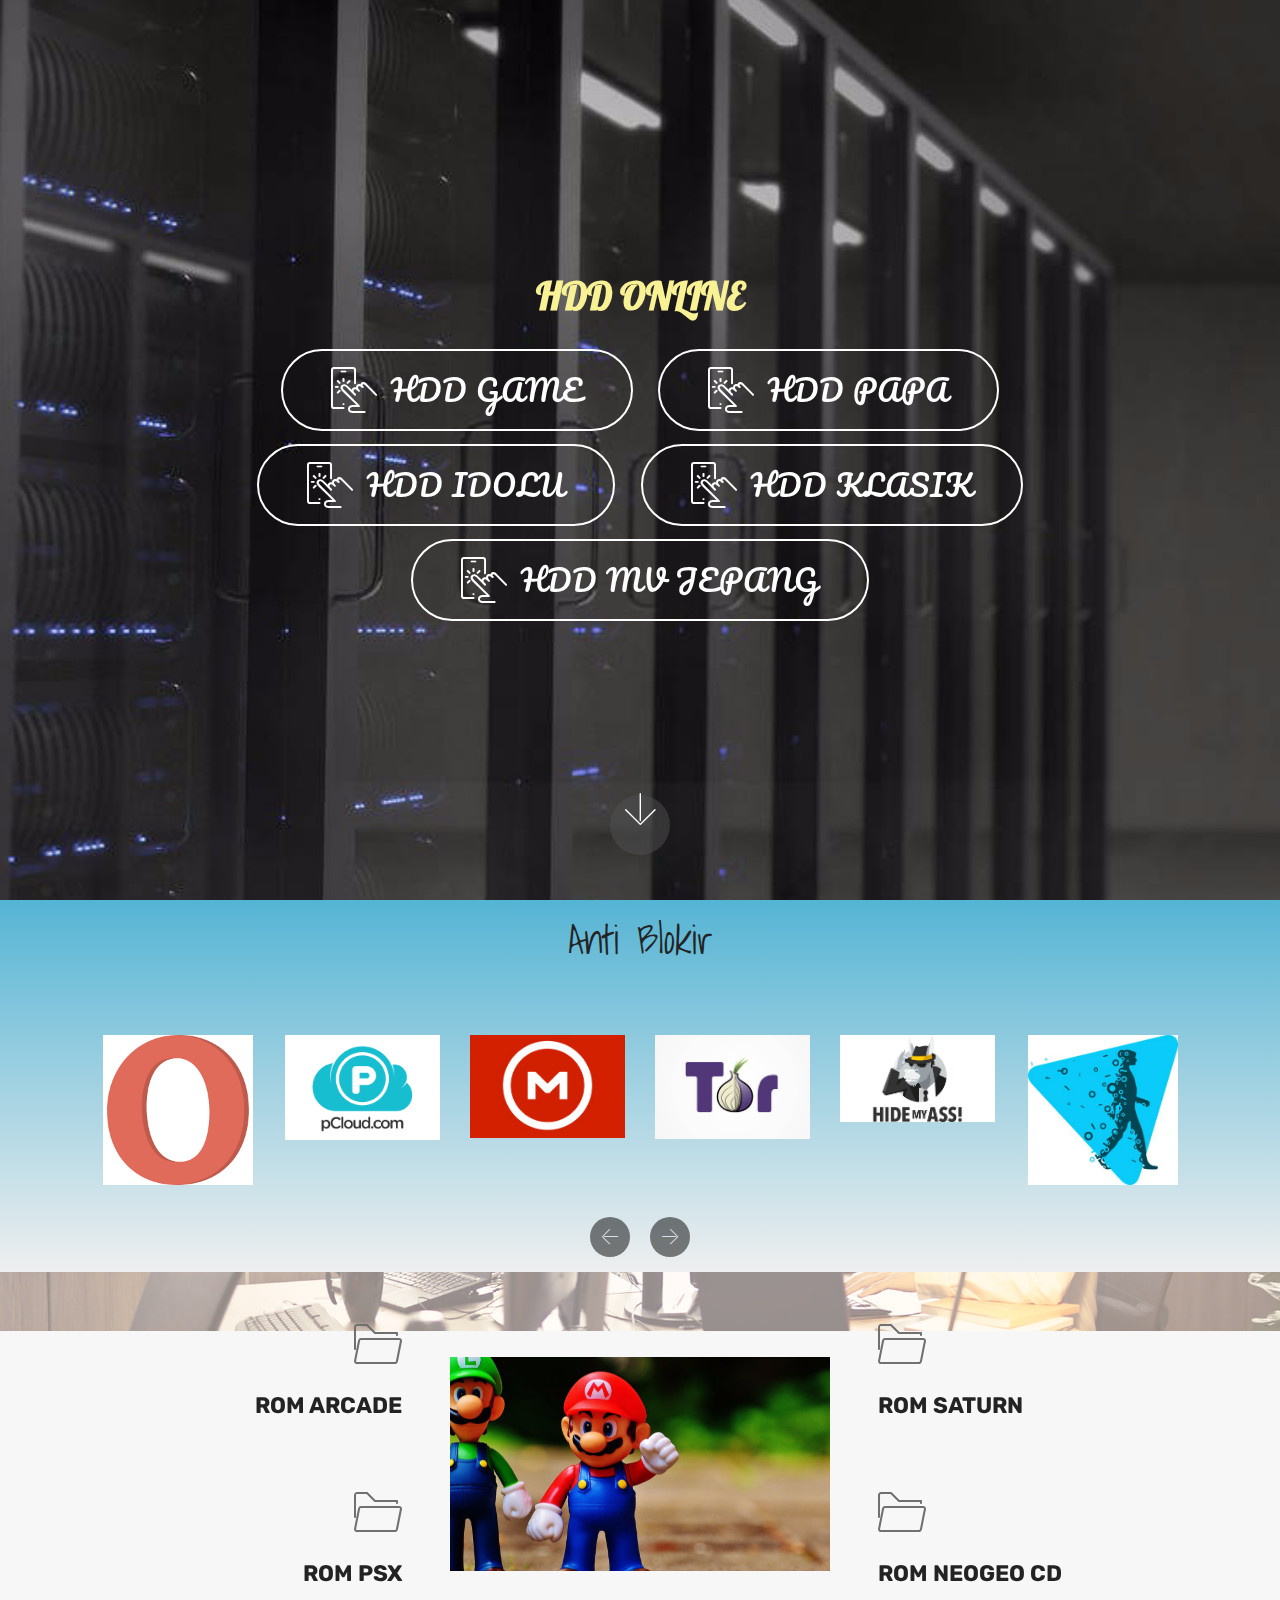
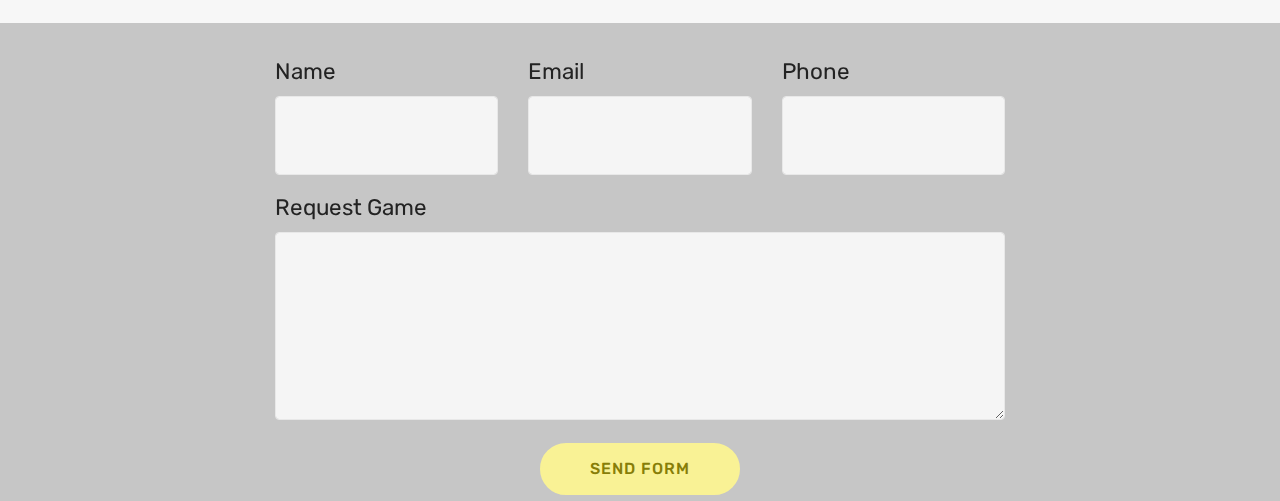
==== index.html @ 2c92d6aa "create github pages" ====
<!DOCTYPE html>
<html  >
<head>
  <!-- Site made with Mobirise Website Builder v4.10.1, https://mobirise.com -->
  <meta charset="UTF-8">
  <meta http-equiv="X-UA-Compatible" content="IE=edge">
  <meta name="generator" content="Mobirise v4.10.1, mobirise.com">
  <meta name="viewport" content="width=device-width, initial-scale=1, minimum-scale=1">
  <link rel="shortcut icon" href="assets/images/logo4.png" type="image/x-icon">
  <meta name="description" content="">
  
  <title>Home</title>
  <link rel="stylesheet" href="assets/web/assets/mobirise-icons/mobirise-icons.css">
  <link rel="stylesheet" href="assets/tether/tether.min.css">
  <link rel="stylesheet" href="assets/bootstrap/css/bootstrap.min.css">
  <link rel="stylesheet" href="assets/bootstrap/css/bootstrap-grid.min.css">
  <link rel="stylesheet" href="assets/bootstrap/css/bootstrap-reboot.min.css">
  <link rel="stylesheet" href="assets/theme/css/style.css">
  <link rel="stylesheet" href="assets/mobirise/css/mbr-additional.css" type="text/css">
  
  
  
</head>
<body>
  <section class="cid-rsmA6sAFQl mbr-fullscreen mbr-parallax-background" id="header2-4">

    

    

    <div class="container align-center">
        <div class="row justify-content-md-center">
            <div class="mbr-white col-md-10">
                <h1 class="mbr-section-title mbr-bold pb-3 mbr-fonts-style display-1">
                    HDD ONLINE</h1>
                
                
                <div class="mbr-section-btn"><a class="btn btn-md btn-white-outline display-2" href="https://mega.nz/#F!UYVFACbC"><span class="mbri-touch mbr-iconfont mbr-iconfont-btn"></span><font face="MobiriseIcons"><br></font>HDD GAME<br></a> <a class="btn btn-md btn-white-outline display-2" href="https://mega.nz/#F!EIUFAaqQ"><span class="mbri-touch mbr-iconfont mbr-iconfont-btn"></span>HDD PAPA</a> <a class="btn btn-md btn-white-outline display-2" href="https://mega.nz/#F!hENF3YpK"><span class="mbri-touch mbr-iconfont mbr-iconfont-btn"></span><font face="MobiriseIcons"><br></font>HDD IDOLU</a> <a class="btn btn-md btn-white-outline display-2" href="https://mega.nz/#F!oFN3FAIS"><span class="mbri-touch mbr-iconfont mbr-iconfont-btn"></span>HDD KLASIK</a> <a class="btn btn-md btn-white-outline display-2" href="https://mega.nz/#F!sdVm2S6T"><span class="mbri-touch mbr-iconfont mbr-iconfont-btn"></span>HDD MV JEPANG</a></div>
            </div>
        </div>
    </div>
    <div class="mbr-arrow hidden-sm-down" aria-hidden="true">
        <a href="#next">
            <i class="mbri-down mbr-iconfont"></i>
        </a>
    </div>
</section>

<section class="engine"><a href="https://mobirise.info/e">make a website for free</a></section><section class="clients cid-rsNcg1Gzdx" data-interval="false" id="clients-e">
      

    
        <div class="container mb-5">
            <div class="media-container-row">
                <div class="col-12 align-center">
                    <h2 class="mbr-section-title pb-3 mbr-fonts-style display-5">Anti Blokir</h2>
                    
                </div>
            </div>
        </div>

    <div class="container">
        <div class="carousel slide" role="listbox" data-pause="true" data-keyboard="false" data-ride="carousel" data-interval="5000">
            <div class="carousel-inner" data-visible="6">
                
                
                
                
                
            <div class="carousel-item ">
                    <div class="media-container-row">
                        <div class="col-md-12">
                            <div class="wrap-img ">
                                <a href="https://www.opera.com/computer/features/free-vpn"><img src="assets/images/images-1-225x225.png" class="img-responsive clients-img" alt="" title=""></a>
                            </div>
                        </div>
                    </div>
                </div><div class="carousel-item ">
                    <div class="media-container-row">
                        <div class="col-md-12">
                            <div class="wrap-img ">
                                <a href="https://my.pcloud.com/#page=login"><img src="assets/images/download-1-1991x1345-800x540.png" class="img-responsive clients-img" alt="" title=""></a>
                            </div>
                        </div>
                    </div>
                </div><div class="carousel-item ">
                    <div class="media-container-row">
                        <div class="col-md-12">
                            <div class="wrap-img ">
                                <a href="https://mega.nz/help/client/megachat"><img src="assets/images/megasync-718x479-718x479.png" class="img-responsive clients-img" alt="" title=""></a>
                            </div>
                        </div>
                    </div>
                </div><div class="carousel-item ">
                    <div class="media-container-row">
                        <div class="col-md-12">
                            <div class="wrap-img ">
                                <a href="https://www.torproject.org"><img src="assets/images/download-640x430-640x430.jpg" class="img-responsive clients-img" alt="" title=""></a>
                            </div>
                        </div>
                    </div>
                </div><div class="carousel-item ">
                    <div class="media-container-row">
                        <div class="col-md-12">
                            <div class="wrap-img ">
                                <a href="https://www.hidemyass.com/proxy"><img src="assets/images/download-333x187.png" class="img-responsive clients-img" alt="" title=""></a>
                            </div>
                        </div>
                    </div>
                </div><div class="carousel-item ">
                    <div class="media-container-row">
                        <div class="col-md-12">
                            <div class="wrap-img ">
                                <a href="https://hide.me/en/"><img src="assets/images/41gqojr-yol.-sy355-355x355.png" class="img-responsive clients-img" alt="" title=""></a>
                            </div>
                        </div>
                    </div>
                </div></div>
            <div class="carousel-controls">
                <a data-app-prevent-settings="" class="carousel-control carousel-control-prev" role="button" data-slide="prev">
                    <span aria-hidden="true" class="mbri-left mbr-iconfont"></span>
                    <span class="sr-only">Previous</span>
                </a>
                <a data-app-prevent-settings="" class="carousel-control carousel-control-next" role="button" data-slide="next">
                    <span aria-hidden="true" class="mbri-right mbr-iconfont"></span>
                    <span class="sr-only">Next</span>
                </a>
            </div>
        </div>
    </div>
</section>

<section class="features12 cid-rsP8NatIif mbr-parallax-background" id="features12-15">
    
    

    <div class="mbr-overlay" style="opacity: 0.5; background-color: rgb(255, 255, 255);">
    </div>

    <div class="container">
        
        

        <div class="media-container-row pt-5">
            <div class="block-content align-right">
                <div class="card pl-3 pr-3 pb-5">
                    <div class="mbr-card-img-title">
                        <div class="card-img pb-3">
                             <a href="http://www.planetemu.net/roms/mame-roms?page=H"><span class="mbr-iconfont mbri-opened-folder"></span></a>
                        </div>
                        <div class="mbr-crt-title">
                            
                        </div>
                    </div>                

                    <div class="card-box">
                        <p class="mbr-text mbr-section-text mbr-fonts-style display-7"><strong>ROM ARCADE</strong></p>
                    </div>
                </div>

                <div class="card pl-3 pr-3">
                    <div class="mbr-card-img-title">
                        <div class="card-img pb-3">
                            <a href="http://www.planetemu.net/roms/sony-playstation-games-europe"><span class="mbr-iconfont mbri-opened-folder"></span></a>
                        </div>
                        <div class="mbr-crt-title">
                            
                        </div>
                    </div>
                    <div class="card-box">
                        <p class="mbr-text mbr-section-text mbr-fonts-style display-7"><strong>ROM PSX</strong></p>
                    </div>
                </div>
            </div>

            <div class="mbr-figure m-auto" style="width: 40%;">
                <a href="https://www.emulator-zone.com"><img src="assets/images/mbr-802x517.jpg" alt="Mobirise" title=""></a>
            </div>

            <div class="block-content align-left">
                <div class="card pl-3 pr-3 pb-5">
                    <div class="mbr-card-img-title">
                        <div class="card-img pb-3">
                             <a href="http://www.planetemu.net/roms/sega-saturn-games"><span class="mbr-iconfont mbri-opened-folder"></span></a>
                        </div>
                        <div class="mbr-crt-title">
                            
                        </div>
                    </div>                

                    <div class="card-box">
                        <p class="mbr-text mbr-section-text mbr-fonts-style display-7"><strong>ROM SATURN</strong></p>
                    </div>
                </div>

                <div class="card pl-3 pr-3">
                    <div class="mbr-card-img-title">
                        <div class="card-img pb-3">
                            <a href="http://www.planetemu.net/roms/snk-neo-geo-cd-world"><span class="mbr-iconfont mbri-opened-folder"></span></a>
                        </div>
                        <div class="mbr-crt-title">
                            
                        </div>
                    </div>
                    <div class="card-box">
                        <p class="mbr-text mbr-section-text mbr-fonts-style display-7"><strong>
                            ROM NEOGEO CD</strong></p>
                    </div>
                </div>
            </div>
        </div>
    </div>
</section>

<section class="mbr-section form1 cid-rsPupzrZ4T mbr-parallax-background" id="form1-19">

    

    <div class="mbr-overlay" style="opacity: 0.9; background-color: rgb(193, 193, 193);">
    </div>
    <div class="container">
        <div class="row justify-content-center">
            <div class="title col-12 col-lg-8">
                
                
            </div>
        </div>
    </div>
    <div class="container">
        <div class="row justify-content-center">
            <div class="media-container-column col-lg-8" data-form-type="formoid">
                <!---Formbuilder Form--->
                <form action="https://mobirise.com/" method="POST" class="mbr-form form-with-styler" data-form-title="Mobirise Form"><input type="hidden" name="email" data-form-email="true" value="Tg4gsFK3NF2gNjzy3Kli5+FbJnpH6i4dAuZDiiIv140D53J80Kkq2qi/uagHWrrtE1sjV9WueBbMDlYayyMN8YPqas4GoYaOcNt8kGzEjQz8GLGrw1XCw4E8qhdAvxsC">
                    <div class="row">
                        <div hidden="hidden" data-form-alert="" class="alert alert-success col-12">hehehe</div>
                        <div hidden="hidden" data-form-alert-danger="" class="alert alert-danger col-12">
                        </div>
                    </div>
                    <div class="dragArea row">
                        <div class="col-md-4  form-group" data-for="name">
                            <label for="name-form1-19" class="form-control-label mbr-fonts-style display-7">Name</label>
                            <input type="text" name="name" data-form-field="Name" required="required" class="form-control display-7" id="name-form1-19">
                        </div>
                        <div class="col-md-4  form-group" data-for="email">
                            <label for="email-form1-19" class="form-control-label mbr-fonts-style display-7">Email</label>
                            <input type="email" name="email" data-form-field="Email" required="required" class="form-control display-7" id="email-form1-19">
                        </div>
                        <div data-for="phone" class="col-md-4  form-group">
                            <label for="phone-form1-19" class="form-control-label mbr-fonts-style display-7">Phone</label>
                            <input type="tel" name="phone" data-form-field="Phone" class="form-control display-7" id="phone-form1-19">
                        </div>
                        <div data-for="message" class="col-md-12 form-group">
                            <label for="message-form1-19" class="form-control-label mbr-fonts-style display-7">Request Game</label>
                            <textarea name="message" data-form-field="Message" class="form-control display-7" id="message-form1-19"></textarea>
                        </div>
                        <div class="col-md-12 input-group-btn align-center">
                            <button type="submit" class="btn btn-primary btn-form display-4">SEND FORM</button>
                        </div>
                    </div>
                </form><!---Formbuilder Form--->
            </div>
        </div>
    </div>
</section>


  <script src="assets/web/assets/jquery/jquery.min.js"></script>
  <script src="assets/popper/popper.min.js"></script>
  <script src="assets/tether/tether.min.js"></script>
  <script src="assets/bootstrap/js/bootstrap.min.js"></script>
  <script src="assets/smoothscroll/smooth-scroll.js"></script>
  <script src="assets/parallax/jarallax.min.js"></script>
  <script src="assets/bootstrapcarouselswipe/bootstrap-carousel-swipe.js"></script>
  <script src="assets/mbr-clients-slider/mbr-clients-slider.js"></script>
  <script src="assets/theme/js/script.js"></script>
  <script src="assets/formoid/formoid.min.js"></script>
  
  
</body>
</html>
---- assets/web/assets/mobirise-icons/mobirise-icons.css ----
@font-face {
  font-family: 'MobiriseIcons';
  src:  url('mobirise-icons.eot?spat4u');
  src:  url('mobirise-icons.eot?spat4u#iefix') format('embedded-opentype'),
    url('mobirise-icons.ttf?spat4u') format('truetype'),
    url('mobirise-icons.woff?spat4u') format('woff'),
    url('mobirise-icons.svg?spat4u#MobiriseIcons') format('svg');
  font-weight: normal;
  font-style: normal;
}

[class^="mbri-"], [class*=" mbri-"] {
  /* use !important to prevent issues with browser extensions that change fonts */
  font-family: MobiriseIcons !important;
  speak: none;
  font-style: normal;
  font-weight: normal;
  font-variant: normal;
  text-transform: none;
  line-height: 1;

  /* Better Font Rendering =========== */
  -webkit-font-smoothing: antialiased;
  -moz-osx-font-smoothing: grayscale;
}

.mbri-add-submenu:before {
  content: "\e900";
}
.mbri-alert:before {
  content: "\e901";
}
.mbri-align-center:before {
  content: "\e902";
}
.mbri-align-justify:before {
  content: "\e903";
}
.mbri-align-left:before {
  content: "\e904";
}
.mbri-align-right:before {
  content: "\e905";
}
.mbri-android:before {
  content: "\e906";
}
.mbri-apple:before {
  content: "\e907";
}
.mbri-arrow-down:before {
  content: "\e908";
}
.mbri-arrow-next:before {
  content: "\e909";
}
.mbri-arrow-prev:before {
  content: "\e90a";
}
.mbri-arrow-up:before {
  content: "\e90b";
}
.mbri-bold:before {
  content: "\e90c";
}
.mbri-bookmark:before {
  content: "\e90d";
}
.mbri-bootstrap:before {
  content: "\e90e";
}
.mbri-briefcase:before {
  content: "\e90f";
}
.mbri-browse:before {
  content: "\e910";
}
.mbri-bulleted-list:before {
  content: "\e911";
}
.mbri-calendar:before {
  content: "\e912";
}
.mbri-camera:before {
  content: "\e913";
}
.mbri-cart-add:before {
  content: "\e914";
}
.mbri-cart-full:before {
  content: "\e915";
}
.mbri-cash:before {
  content: "\e916";
}
.mbri-change-style:before {
  content: "\e917";
}
.mbri-chat:before {
  content: "\e918";
}
.mbri-clock:before {
  content: "\e919";
}
.mbri-close:before {
  content: "\e91a";
}
.mbri-cloud:before {
  content: "\e91b";
}
.mbri-code:before {
  content: "\e91c";
}
.mbri-contact-form:before {
  content: "\e91d";
}
.mbri-credit-card:before {
  content: "\e91e";
}
.mbri-cursor-click:before {
  content: "\e91f";
}
.mbri-cust-feedback:before {
  content: "\e920";
}
.mbri-database:before {
  content: "\e921";
}
.mbri-delivery:before {
  content: "\e922";
}
.mbri-desktop:before {
  content: "\e923";
}
.mbri-devices:before {
  content: "\e924";
}
.mbri-down:before {
  content: "\e925";
}
.mbri-download:before {
  content: "\e989";
}
.mbri-drag-n-drop:before {
  content: "\e927";
}
.mbri-drag-n-drop2:before {
  content: "\e928";
}
.mbri-edit:before {
  content: "\e929";
}
.mbri-edit2:before {
  content: "\e92a";
}
.mbri-error:before {
  content: "\e92b";
}
.mbri-extension:before {
  content: "\e92c";
}
.mbri-features:before {
  content: "\e92d";
}
.mbri-file:before {
  content: "\e92e";
}
.mbri-flag:before {
  content: "\e92f";
}
.mbri-folder:before {
  content: "\e930";
}
.mbri-gift:before {
  content: "\e931";
}
.mbri-github:before {
  content: "\e932";
}
.mbri-globe:before {
  content: "\e933";
}
.mbri-globe-2:before {
  content: "\e934";
}
.mbri-growing-chart:before {
  content: "\e935";
}
.mbri-hearth:before {
  content: "\e936";
}
.mbri-help:before {
  content: "\e937";
}
.mbri-home:before {
  content: "\e938";
}
.mbri-hot-cup:before {
  content: "\e939";
}
.mbri-idea:before {
  content: "\e93a";
}
.mbri-image-gallery:before {
  content: "\e93b";
}
.mbri-image-slider:before {
  content: "\e93c";
}
.mbri-info:before {
  content: "\e93d";
}
.mbri-italic:before {
  content: "\e93e";
}
.mbri-key:before {
  content: "\e93f";
}
.mbri-laptop:before {
  content: "\e940";
}
.mbri-layers:before {
  content: "\e941";
}
.mbri-left-right:before {
  content: "\e942";
}
.mbri-left:before {
  content: "\e943";
}
.mbri-letter:before {
  content: "\e944";
}
.mbri-like:before {
  content: "\e945";
}
.mbri-link:before {
  content: "\e946";
}
.mbri-lock:before {
  content: "\e947";
}
.mbri-login:before {
  content: "\e948";
}
.mbri-logout:before {
  content: "\e949";
}
.mbri-magic-stick:before {
  content: "\e94a";
}
.mbri-map-pin:before {
  content: "\e94b";
}
.mbri-menu:before {
  content: "\e94c";
}
.mbri-mobile:before {
  content: "\e94d";
}
.mbri-mobile2:before {
  content: "\e94e";
}
.mbri-mobirise:before {
  content: "\e94f";
}
.mbri-more-horizontal:before {
  content: "\e950";
}
.mbri-more-vertical:before {
  content: "\e951";
}
.mbri-music:before {
  content: "\e952";
}
.mbri-new-file:before {
  content: "\e953";
}
.mbri-numbered-list:before {
  content: "\e954";
}
.mbri-opened-folder:before {
  content: "\e955";
}
.mbri-pages:before {
  content: "\e956";
}
.mbri-paper-plane:before {
  content: "\e957";
}
.mbri-paperclip:before {
  content: "\e958";
}
.mbri-photo:before {
  content: "\e959";
}
.mbri-photos:before {
  content: "\e95a";
}
.mbri-pin:before {
  content: "\e95b";
}
.mbri-play:before {
  content: "\e95c";
}
.mbri-plus:before {
  content: "\e95d";
}
.mbri-preview:before {
  content: "\e95e";
}
.mbri-print:before {
  content: "\e95f";
}
.mbri-protect:before {
  content: "\e960";
}
.mbri-question:before {
  content: "\e961";
}
.mbri-quote-left:before {
  content: "\e962";
}
.mbri-quote-right:before {
  content: "\e963";
}
.mbri-refresh:before {
  content: "\e964";
}
.mbri-responsive:before {
  content: "\e965";
}
.mbri-right:before {
  content: "\e966";
}
.mbri-rocket:before {
  content: "\e967";
}
.mbri-sad-face:before {
  content: "\e968";
}
.mbri-sale:before {
  content: "\e969";
}
.mbri-save:before {
  content: "\e96a";
}
.mbri-search:before {
  content: "\e96b";
}
.mbri-setting:before {
  content: "\e96c";
}
.mbri-setting2:before {
  content: "\e96d";
}
.mbri-setting3:before {
  content: "\e96e";
}
.mbri-share:before {
  content: "\e96f";
}
.mbri-shopping-bag:before {
  content: "\e970";
}
.mbri-shopping-basket:before {
  content: "\e971";
}
.mbri-shopping-cart:before {
  content: "\e972";
}
.mbri-sites:before {
  content: "\e973";
}
.mbri-smile-face:before {
  content: "\e974";
}
.mbri-speed:before {
  content: "\e975";
}
.mbri-star:before {
  content: "\e976";
}
.mbri-success:before {
  content: "\e977";
}
.mbri-sun:before {
  content: "\e978";
}
.mbri-sun2:before {
  content: "\e979";
}
.mbri-tablet:before {
  content: "\e97a";
}
.mbri-tablet-vertical:before {
  content: "\e97b";
}
.mbri-target:before {
  content: "\e97c";
}
.mbri-timer:before {
  content: "\e97d";
}
.mbri-to-ftp:before {
  content: "\e97e";
}
.mbri-to-local-drive:before {
  content: "\e97f";
}
.mbri-touch-swipe:before {
  content: "\e980";
}
.mbri-touch:before {
  content: "\e981";
}
.mbri-trash:before {
  content: "\e982";
}
.mbri-underline:before {
  content: "\e983";
}
.mbri-unlink:before {
  content: "\e984";
}
.mbri-unlock:before {
  content: "\e985";
}
.mbri-up-down:before {
  content: "\e986";
}
.mbri-up:before {
  content: "\e987";
}
.mbri-update:before {
  content: "\e988";
}
.mbri-upload:before {
 content: "\e926"; 
}
.mbri-user:before {
  content: "\e98a";
}
.mbri-user2:before {
  content: "\e98b";
}
.mbri-users:before {
  content: "\e98c";
}
.mbri-video:before {
  content: "\e98d";
}
.mbri-video-play:before {
  content: "\e98e";
}
.mbri-watch:before {
  content: "\e98f";
}
.mbri-website-theme:before {
  content: "\e990";
}
.mbri-wifi:before {
  content: "\e991";
}
.mbri-windows:before {
  content: "\e992";
}
.mbri-zoom-out:before {
  content: "\e993";
}
.mbri-redo:before {
  content: "\e994";
}
.mbri-undo:before {
  content: "\e995";
}
---- assets/theme/css/style.css ----
/*!
 * Mobirise v4 theme (https://mobirise.com/)
 * Copyright 2017 Mobirise
 */section{background-color:#eeeeee}section,.container,.container-fluid{position:relative;word-wrap:break-word}a.mbr-iconfont:hover{text-decoration:none}.article .lead p,.article .lead ul,.article .lead ol,.article .lead pre,.article .lead blockquote{margin-bottom:0}a{font-style:normal;font-weight:400;cursor:pointer}a,a:hover{text-decoration:none}figure{margin-bottom:0}body{color:#232323}h1,h2,h3,h4,h5,h6,.h1,.h2,.h3,.h4,.h5,.h6,.display-1,.display-2,.display-3,.display-4{line-height:1;word-break:break-word;word-wrap:break-word}b,strong{font-weight:bold}blockquote{padding:10px 0 10px 20px;position:relative;border-left:2px solid;border-color:#ff3366}input:-webkit-autofill,input:-webkit-autofill:hover,input:-webkit-autofill:focus,input:-webkit-autofill:active{transition-delay:9999s;transition-property:background-color, color}textarea[type="hidden"]{display:none}body{position:relative}section{background-position:50% 50%;background-repeat:no-repeat;background-size:cover}section .mbr-background-video,section .mbr-background-video-preview{position:absolute;bottom:0;left:0;right:0;top:0}.hidden{visibility:hidden}.mbr-z-index20{z-index:20}/*! Base colors */.mbr-white{color:#ffffff}.mbr-black{color:#000000}.mbr-bg-white{background-color:#ffffff}.mbr-bg-black{background-color:#000000}/*! Text-aligns */.align-left{text-align:left}.align-center{text-align:center}.align-right{text-align:right}@media (max-width: 767px){.align-left,.align-center,.align-right,.mbr-section-btn,.mbr-section-title{text-align:center}}/*! Font-weight  */.mbr-light{font-weight:300}.mbr-regular{font-weight:400}.mbr-semibold{font-weight:500}.mbr-bold{font-weight:700}/*! Media  */.media-size-item{-webkit-flex:1 1 auto;-moz-flex:1 1 auto;-ms-flex:1 1 auto;-o-flex:1 1 auto;flex:1 1 auto}.media-content{-webkit-flex-basis:100%;flex-basis:100%}.media-container-row{display:-ms-flexbox;display:-webkit-flex;display:flex;-webkit-flex-direction:row;-ms-flex-direction:row;flex-direction:row;-webkit-flex-wrap:wrap;-ms-flex-wrap:wrap;flex-wrap:wrap;-webkit-justify-content:center;-ms-flex-pack:center;justify-content:center;-webkit-align-content:center;-ms-flex-line-pack:center;align-content:center;-webkit-align-items:start;-ms-flex-align:start;align-items:start}.media-container-row .media-size-item{width:400px}.media-container-column{display:-ms-flexbox;display:-webkit-flex;display:flex;-webkit-flex-direction:column;-ms-flex-direction:column;flex-direction:column;-webkit-flex-wrap:wrap;-ms-flex-wrap:wrap;flex-wrap:wrap;-webkit-justify-content:center;-ms-flex-pack:center;justify-content:center;-webkit-align-content:center;-ms-flex-line-pack:center;align-content:center;-webkit-align-items:stretch;-ms-flex-align:stretch;align-items:stretch}.media-container-column>*{width:100%}@media (min-width: 992px){.media-container-row{-webkit-flex-wrap:nowrap;-ms-flex-wrap:nowrap;flex-wrap:nowrap}}figure{overflow:hidden}figure[mbr-media-size]{transition:width 0.1s}.mbr-figure img,.mbr-figure iframe{display:block;width:100%}.card{background-color:transparent;border:none}.card-box{flex:0 0 100%}.card-img{text-align:center;flex-shrink:0;-webkit-flex-shrink:0}.media{max-width:100%;margin:0 auto}.mbr-figure{-ms-flex-item-align:center;-ms-grid-row-align:center;-webkit-align-self:center;align-self:center}.media-container>div{max-width:100%}.mbr-figure img,.card-img img{width:100%}@media (max-width: 991px){.media-size-item{width:auto !important}.media{width:auto}.mbr-figure{width:100% !important}}/*! Buttons */.mbr-section-btn{margin-left:-.25rem;margin-right:-.25rem;font-size:0}nav .mbr-section-btn{margin-left:0rem;margin-right:0rem}/*! Btn icon margin */.btn .mbr-iconfont,.btn.btn-sm .mbr-iconfont{cursor:pointer;margin-right:0.5rem}.btn.btn-md .mbr-iconfont,.btn.btn-md .mbr-iconfont{margin-right:0.8rem}.mbr-regular{font-weight:400}.mbr-semibold{font-weight:500}.mbr-bold{font-weight:700}[type="submit"]{-webkit-appearance:none}/*! Full-screen */.mbr-fullscreen .mbr-overlay{min-height:100vh}.mbr-fullscreen{display:flex;display:-webkit-flex;display:-moz-flex;display:-ms-flex;display:-o-flex;align-items:center;-webkit-align-items:center;min-height:100vh;padding-top:3rem;padding-bottom:3rem}/*! Map */.map{height:25rem;position:relative}.map iframe{width:100%;height:100%}.form-asterisk{font-family:initial;position:absolute;top:-2px;font-weight:normal}/*! Scroll to top arrow */.mbr-arrow-up{bottom:25px;right:90px;position:fixed;text-align:right;z-index:5000;color:#ffffff;font-size:32px;transform:rotate(180deg);-webkit-transform:rotate(180deg)}.mbr-arrow-up a{background:rgba(0,0,0,0.2);border-radius:3px;color:#fff;display:inline-block;height:60px;width:60px;outline-style:none !important;position:relative;text-decoration:none;transition:all .3s ease-in-out;cursor:pointer;text-align:center}.mbr-arrow-up a:hover{background-color:rgba(0,0,0,0.4)}.mbr-arrow-up a i{line-height:60px}.mbr-arrow-up-icon{display:block;color:#fff}.mbr-arrow-up-icon::before{content:"\203a";display:inline-block;font-family:serif;font-size:32px;line-height:1;font-style:normal;position:relative;top:6px;left:-4px;-webkit-transform:rotate(-90deg);transform:rotate(-90deg)}/*! Arrow Down */.mbr-arrow{position:absolute;bottom:45px;left:50%;width:60px;height:60px;cursor:pointer;background-color:rgba(80,80,80,0.5);border-radius:50%;-webkit-transform:translateX(-50%);transform:translateX(-50%)}.mbr-arrow>a{display:inline-block;text-decoration:none;outline-style:none;-webkit-animation:arrowdown 1.7s ease-in-out infinite;animation:arrowdown 1.7s ease-in-out infinite}.mbr-arrow>a>i{position:absolute;top:-2px;left:15px;font-size:2rem}@keyframes arrowdown{0%{transform:translateY(0px);-webkit-transform:translateY(0px)}50%{transform:translateY(-5px);-webkit-transform:translateY(-5px)}100%{transform:translateY(0px);-webkit-transform:translateY(0px)}}@-webkit-keyframes arrowdown{0%{transform:translateY(0px);-webkit-transform:translateY(0px)}50%{transform:translateY(-5px);-webkit-transform:translateY(-5px)}100%{transform:translateY(0px);-webkit-transform:translateY(0px)}}@media (max-width: 500px){.mbr-arrow-up{left:50%;right:auto;transform:translateX(-50%) rotate(180deg);-webkit-transform:translateX(-50%) rotate(180deg)}}@keyframes gradient-animation{from{background-position:0% 100%;animation-timing-function:ease-in-out}to{background-position:100% 0%;animation-timing-function:ease-in-out}}@-webkit-keyframes gradient-animation{from{background-position:0% 100%;animation-timing-function:ease-in-out}to{background-position:100% 0%;animation-timing-function:ease-in-out}}.bg-gradient{background-size:200% 200%;animation:gradient-animation 5s infinite alternate;-webkit-animation:gradient-animation 5s infinite alternate}.menu .navbar-brand{display:-webkit-flex}.menu .navbar-brand span{display:flex;display:-webkit-flex}.menu .navbar-brand .navbar-caption-wrap{display:-webkit-flex}.menu .navbar-brand .navbar-logo img{display:-webkit-flex}@media (min-width: 768px) and (max-width: 991px){.menu .navbar-toggleable-sm .navbar-nav{display:-webkit-box;display:-webkit-flex;display:-ms-flexbox}}@media (max-width: 991px){.menu .navbar-collapse{max-height:93.5vh}.menu .navbar-collapse.show{overflow:auto}}@media (min-width: 992px){.menu .navbar-nav.nav-dropdown{display:-webkit-flex}.menu .navbar-toggleable-sm .navbar-collapse{display:-webkit-flex !important}.menu .collapsed .navbar-collapse{max-height:93.5vh}.menu .collapsed .navbar-collapse.show{overflow:auto}}@media (max-width: 767px){.menu .navbar-collapse{max-height:80vh}}.navbar{display:-webkit-flex;-webkit-flex-wrap:wrap;-webkit-align-items:center;-webkit-justify-content:space-between}.navbar-collapse{-webkit-flex-basis:100%;-webkit-flex-grow:1;-webkit-align-items:center}.nav-dropdown .link{padding:.667em 1.667em !important;margin:0 !important}.nav{display:-webkit-flex;-webkit-flex-wrap:wrap}.row{display:-webkit-flex;-webkit-flex-wrap:wrap}.justify-content-center{-webkit-justify-content:center}.form-inline{display:-webkit-flex;-webkit-flex-flow:row wrap;-webkit-align-items:center}.card-wrapper{-webkit-flex:1}.carousel-control{z-index:10;display:-webkit-flex;-webkit-align-items:center;-webkit-justify-content:center}.carousel-controls{display:-webkit-flex}.media{display:-webkit-flex}.form-group:focus{outline:none}.jq-selectbox__select{padding:1.07em .5em;position:absolute;top:0;left:0;width:100%}.jq-selectbox__dropdown{position:absolute;top:100% !important;left:0 !important;width:100% !important}.jq-selectbox__trigger-arrow{transform:translateY(-50%)}.jq-selectbox li{padding:1.07em .5em}.modal-dialog,.modal-content{height:100%}.modal-dialog .carousel-inner{height:100%;height:-webkit-fill-available;height:fill-available}.carousel-item{text-align:center}.carousel-item img{margin:auto}
.engine {
	position: absolute;
	text-indent: -2400px;
	text-align: center;
	padding: 0;
	top: 0;
	left: -2400px;
}
---- assets/mobirise/css/mbr-additional.css ----
@import url(https://fonts.googleapis.com/css?family=Lobster:400);
@import url(https://fonts.googleapis.com/css?family=Pacifico:400);
@import url(https://fonts.googleapis.com/css?family=Shadows+Into+Light:400);
@import url(https://fonts.googleapis.com/css?family=Rubik:300,300i,400,400i,500,500i,700,700i,900,900i);





body {
  font-style: normal;
  line-height: 1.5;
}
.mbr-section-title {
  font-style: normal;
  line-height: 1.2;
}
.mbr-section-subtitle {
  line-height: 1.3;
}
.mbr-text {
  font-style: normal;
  line-height: 1.6;
}
.display-1 {
  font-family: 'Lobster', display;
  font-size: 2.4rem;
}
.display-1 > .mbr-iconfont {
  font-size: 3.84rem;
}
.display-2 {
  font-family: 'Pacifico', handwriting;
  font-size: 1.8rem;
}
.display-2 > .mbr-iconfont {
  font-size: 2.88rem;
}
.display-4 {
  font-family: 'Rubik', sans-serif;
  font-size: 1rem;
}
.display-4 > .mbr-iconfont {
  font-size: 1.6rem;
}
.display-5 {
  font-family: 'Shadows Into Light', handwriting;
  font-size: 2.5rem;
}
.display-5 > .mbr-iconfont {
  font-size: 4rem;
}
.display-7 {
  font-family: 'Rubik', sans-serif;
  font-size: 1.4rem;
}
.display-7 > .mbr-iconfont {
  font-size: 2.24rem;
}
/* ---- Fluid typography for mobile devices ---- */
/* 1.4 - font scale ratio ( bootstrap == 1.42857 ) */
/* 100vw - current viewport width */
/* (48 - 20)  48 == 48rem == 768px, 20 == 20rem == 320px(minimal supported viewport) */
/* 0.65 - min scale variable, may vary */
@media (max-width: 768px) {
  .display-1 {
    font-size: 1.92rem;
    font-size: calc( 1.49rem + (2.4 - 1.49) * ((100vw - 20rem) / (48 - 20)));
    line-height: calc( 1.4 * (1.49rem + (2.4 - 1.49) * ((100vw - 20rem) / (48 - 20))));
  }
  .display-2 {
    font-size: 1.44rem;
    font-size: calc( 1.28rem + (1.8 - 1.28) * ((100vw - 20rem) / (48 - 20)));
    line-height: calc( 1.4 * (1.28rem + (1.8 - 1.28) * ((100vw - 20rem) / (48 - 20))));
  }
  .display-4 {
    font-size: 0.8rem;
    font-size: calc( 1rem + (1 - 1) * ((100vw - 20rem) / (48 - 20)));
    line-height: calc( 1.4 * (1rem + (1 - 1) * ((100vw - 20rem) / (48 - 20))));
  }
  .display-5 {
    font-size: 2rem;
    font-size: calc( 1.525rem + (2.5 - 1.525) * ((100vw - 20rem) / (48 - 20)));
    line-height: calc( 1.4 * (1.525rem + (2.5 - 1.525) * ((100vw - 20rem) / (48 - 20))));
  }
}
/* Buttons */
.btn {
  font-weight: 500;
  border-width: 2px;
  font-style: normal;
  letter-spacing: 1px;
  margin: .4rem .8rem;
  white-space: normal;
  -webkit-transition: all 0.3s ease-in-out;
  -moz-transition: all 0.3s ease-in-out;
  transition: all 0.3s ease-in-out;
  display: inline-flex;
  align-items: center;
  justify-content: center;
  word-break: break-word;
  -webkit-align-items: center;
  -webkit-justify-content: center;
  display: -webkit-inline-flex;
  padding: 1rem 3rem;
  border-radius: 3px;
}
.btn-sm {
  font-weight: 500;
  letter-spacing: 1px;
  -webkit-transition: all 0.3s ease-in-out;
  -moz-transition: all 0.3s ease-in-out;
  transition: all 0.3s ease-in-out;
  padding: 0.6rem 1.5rem;
  border-radius: 3px;
}
.btn-md {
  font-weight: 500;
  letter-spacing: 1px;
  margin: .4rem .8rem !important;
  -webkit-transition: all 0.3s ease-in-out;
  -moz-transition: all 0.3s ease-in-out;
  transition: all 0.3s ease-in-out;
  padding: 1rem 3rem;
  border-radius: 3px;
}
.btn-lg {
  font-weight: 500;
  letter-spacing: 1px;
  margin: .4rem .8rem !important;
  -webkit-transition: all 0.3s ease-in-out;
  -moz-transition: all 0.3s ease-in-out;
  transition: all 0.3s ease-in-out;
  padding: 1.2rem 3.2rem;
  border-radius: 3px;
}
.bg-primary {
  background-color: #f9f295 !important;
}
.bg-success {
  background-color: #2f4a67 !important;
}
.bg-info {
  background-color: #82786e !important;
}
.bg-warning {
  background-color: #879a9f !important;
}
.bg-danger {
  background-color: #b1a374 !important;
}
.btn-primary,
.btn-primary:active {
  background-color: #f9f295 !important;
  border-color: #f9f295 !important;
  color: #877e08 !important;
}
.btn-primary:hover,
.btn-primary:focus,
.btn-primary.focus,
.btn-primary.active {
  color: #877e08 !important;
  background-color: #f5e94d !important;
  border-color: #f5e94d !important;
}
.btn-primary.disabled,
.btn-primary:disabled {
  color: #877e08 !important;
  background-color: #f5e94d !important;
  border-color: #f5e94d !important;
}
.btn-secondary,
.btn-secondary:active {
  background-color: #ff3366 !important;
  border-color: #ff3366 !important;
  color: #ffffff !important;
}
.btn-secondary:hover,
.btn-secondary:focus,
.btn-secondary.focus,
.btn-secondary.active {
  color: #ffffff !important;
  background-color: #e50039 !important;
  border-color: #e50039 !important;
}
.btn-secondary.disabled,
.btn-secondary:disabled {
  color: #ffffff !important;
  background-color: #e50039 !important;
  border-color: #e50039 !important;
}
.btn-info,
.btn-info:active {
  background-color: #82786e !important;
  border-color: #82786e !important;
  color: #ffffff !important;
}
.btn-info:hover,
.btn-info:focus,
.btn-info.focus,
.btn-info.active {
  color: #ffffff !important;
  background-color: #59524b !important;
  border-color: #59524b !important;
}
.btn-info.disabled,
.btn-info:disabled {
  color: #ffffff !important;
  background-color: #59524b !important;
  border-color: #59524b !important;
}
.btn-success,
.btn-success:active {
  background-color: #2f4a67 !important;
  border-color: #2f4a67 !important;
  color: #ffffff !important;
}
.btn-success:hover,
.btn-success:focus,
.btn-success.focus,
.btn-success.active {
  color: #ffffff !important;
  background-color: #172432 !important;
  border-color: #172432 !important;
}
.btn-success.disabled,
.btn-success:disabled {
  color: #ffffff !important;
  background-color: #172432 !important;
  border-color: #172432 !important;
}
.btn-warning,
.btn-warning:active {
  background-color: #879a9f !important;
  border-color: #879a9f !important;
  color: #ffffff !important;
}
.btn-warning:hover,
.btn-warning:focus,
.btn-warning.focus,
.btn-warning.active {
  color: #ffffff !important;
  background-color: #617479 !important;
  border-color: #617479 !important;
}
.btn-warning.disabled,
.btn-warning:disabled {
  color: #ffffff !important;
  background-color: #617479 !important;
  border-color: #617479 !important;
}
.btn-danger,
.btn-danger:active {
  background-color: #b1a374 !important;
  border-color: #b1a374 !important;
  color: #ffffff !important;
}
.btn-danger:hover,
.btn-danger:focus,
.btn-danger.focus,
.btn-danger.active {
  color: #ffffff !important;
  background-color: #8b7d4e !important;
  border-color: #8b7d4e !important;
}
.btn-danger.disabled,
.btn-danger:disabled {
  color: #ffffff !important;
  background-color: #8b7d4e !important;
  border-color: #8b7d4e !important;
}
.btn-white {
  color: #333333 !important;
}
.btn-white,
.btn-white:active {
  background-color: #ffffff !important;
  border-color: #ffffff !important;
  color: #808080 !important;
}
.btn-white:hover,
.btn-white:focus,
.btn-white.focus,
.btn-white.active {
  color: #808080 !important;
  background-color: #d9d9d9 !important;
  border-color: #d9d9d9 !important;
}
.btn-white.disabled,
.btn-white:disabled {
  color: #808080 !important;
  background-color: #d9d9d9 !important;
  border-color: #d9d9d9 !important;
}
.btn-black,
.btn-black:active {
  background-color: #333333 !important;
  border-color: #333333 !important;
  color: #ffffff !important;
}
.btn-black:hover,
.btn-black:focus,
.btn-black.focus,
.btn-black.active {
  color: #ffffff !important;
  background-color: #0d0d0d !important;
  border-color: #0d0d0d !important;
}
.btn-black.disabled,
.btn-black:disabled {
  color: #ffffff !important;
  background-color: #0d0d0d !important;
  border-color: #0d0d0d !important;
}
.btn-primary-outline,
.btn-primary-outline:active {
  background: none;
  border-color: #f4e634;
  color: #f4e634;
}
.btn-primary-outline:hover,
.btn-primary-outline:focus,
.btn-primary-outline.focus,
.btn-primary-outline.active {
  color: #877e08;
  background-color: #f9f295;
  border-color: #f9f295;
}
.btn-primary-outline.disabled,
.btn-primary-outline:disabled {
  color: #877e08 !important;
  background-color: #f9f295 !important;
  border-color: #f9f295 !important;
}
.btn-secondary-outline,
.btn-secondary-outline:active {
  background: none;
  border-color: #cc0033;
  color: #cc0033;
}
.btn-secondary-outline:hover,
.btn-secondary-outline:focus,
.btn-secondary-outline.focus,
.btn-secondary-outline.active {
  color: #ffffff;
  background-color: #ff3366;
  border-color: #ff3366;
}
.btn-secondary-outline.disabled,
.btn-secondary-outline:disabled {
  color: #ffffff !important;
  background-color: #ff3366 !important;
  border-color: #ff3366 !important;
}
.btn-info-outline,
.btn-info-outline:active {
  background: none;
  border-color: #4b453f;
  color: #4b453f;
}
.btn-info-outline:hover,
.btn-info-outline:focus,
.btn-info-outline.focus,
.btn-info-outline.active {
  color: #ffffff;
  background-color: #82786e;
  border-color: #82786e;
}
.btn-info-outline.disabled,
.btn-info-outline:disabled {
  color: #ffffff !important;
  background-color: #82786e !important;
  border-color: #82786e !important;
}
.btn-success-outline,
.btn-success-outline:active {
  background: none;
  border-color: #0f1821;
  color: #0f1821;
}
.btn-success-outline:hover,
.btn-success-outline:focus,
.btn-success-outline.focus,
.btn-success-outline.active {
  color: #ffffff;
  background-color: #2f4a67;
  border-color: #2f4a67;
}
.btn-success-outline.disabled,
.btn-success-outline:disabled {
  color: #ffffff !important;
  background-color: #2f4a67 !important;
  border-color: #2f4a67 !important;
}
.btn-warning-outline,
.btn-warning-outline:active {
  background: none;
  border-color: #55666b;
  color: #55666b;
}
.btn-warning-outline:hover,
.btn-warning-outline:focus,
.btn-warning-outline.focus,
.btn-warning-outline.active {
  color: #ffffff;
  background-color: #879a9f;
  border-color: #879a9f;
}
.btn-warning-outline.disabled,
.btn-warning-outline:disabled {
  color: #ffffff !important;
  background-color: #879a9f !important;
  border-color: #879a9f !important;
}
.btn-danger-outline,
.btn-danger-outline:active {
  background: none;
  border-color: #7a6e45;
  color: #7a6e45;
}
.btn-danger-outline:hover,
.btn-danger-outline:focus,
.btn-danger-outline.focus,
.btn-danger-outline.active {
  color: #ffffff;
  background-color: #b1a374;
  border-color: #b1a374;
}
.btn-danger-outline.disabled,
.btn-danger-outline:disabled {
  color: #ffffff !important;
  background-color: #b1a374 !important;
  border-color: #b1a374 !important;
}
.btn-black-outline,
.btn-black-outline:active {
  background: none;
  border-color: #000000;
  color: #000000;
}
.btn-black-outline:hover,
.btn-black-outline:focus,
.btn-black-outline.focus,
.btn-black-outline.active {
  color: #ffffff;
  background-color: #333333;
  border-color: #333333;
}
.btn-black-outline.disabled,
.btn-black-outline:disabled {
  color: #ffffff !important;
  background-color: #333333 !important;
  border-color: #333333 !important;
}
.btn-white-outline,
.btn-white-outline:active,
.btn-white-outline.active {
  background: none;
  border-color: #ffffff;
  color: #ffffff;
}
.btn-white-outline:hover,
.btn-white-outline:focus,
.btn-white-outline.focus {
  color: #333333;
  background-color: #ffffff;
  border-color: #ffffff;
}
.text-primary {
  color: #f9f295 !important;
}
.text-secondary {
  color: #ff3366 !important;
}
.text-success {
  color: #2f4a67 !important;
}
.text-info {
  color: #82786e !important;
}
.text-warning {
  color: #879a9f !important;
}
.text-danger {
  color: #b1a374 !important;
}
.text-white {
  color: #ffffff !important;
}
.text-black {
  color: #000000 !important;
}
a.text-primary:hover,
a.text-primary:focus {
  color: #f4e634 !important;
}
a.text-secondary:hover,
a.text-secondary:focus {
  color: #cc0033 !important;
}
a.text-success:hover,
a.text-success:focus {
  color: #0f1821 !important;
}
a.text-info:hover,
a.text-info:focus {
  color: #4b453f !important;
}
a.text-warning:hover,
a.text-warning:focus {
  color: #55666b !important;
}
a.text-danger:hover,
a.text-danger:focus {
  color: #7a6e45 !important;
}
a.text-white:hover,
a.text-white:focus {
  color: #b3b3b3 !important;
}
a.text-black:hover,
a.text-black:focus {
  color: #4d4d4d !important;
}
.alert-success {
  background-color: #70c770;
}
.alert-info {
  background-color: #82786e;
}
.alert-warning {
  background-color: #879a9f;
}
.alert-danger {
  background-color: #b1a374;
}
.mbr-section-btn a.btn:not(.btn-form) {
  border-radius: 100px;
}
.mbr-section-btn a.btn:not(.btn-form):hover,
.mbr-section-btn a.btn:not(.btn-form):focus {
  box-shadow: none !important;
}
.mbr-section-btn a.btn:not(.btn-form):hover,
.mbr-section-btn a.btn:not(.btn-form):focus {
  box-shadow: 0 10px 40px 0 rgba(0, 0, 0, 0.2) !important;
  -webkit-box-shadow: 0 10px 40px 0 rgba(0, 0, 0, 0.2) !important;
}
.mbr-gallery-filter li a {
  border-radius: 100px !important;
}
.mbr-gallery-filter li.active .btn {
  background-color: #f9f295;
  border-color: #f9f295;
  color: #9f9509;
}
.mbr-gallery-filter li.active .btn:focus {
  box-shadow: none;
}
.nav-tabs .nav-link {
  border-radius: 100px !important;
}
.btn-form {
  border-radius: 0;
}
.btn-form:hover {
  cursor: pointer;
}
a,
a:hover {
  color: #f9f295;
}
.mbr-plan-header.bg-primary .mbr-plan-subtitle,
.mbr-plan-header.bg-primary .mbr-plan-price-desc {
  color: #ffffff;
}
.mbr-plan-header.bg-success .mbr-plan-subtitle,
.mbr-plan-header.bg-success .mbr-plan-price-desc {
  color: #5f89b6;
}
.mbr-plan-header.bg-info .mbr-plan-subtitle,
.mbr-plan-header.bg-info .mbr-plan-price-desc {
  color: #beb8b2;
}
.mbr-plan-header.bg-warning .mbr-plan-subtitle,
.mbr-plan-header.bg-warning .mbr-plan-price-desc {
  color: #ced6d8;
}
.mbr-plan-header.bg-danger .mbr-plan-subtitle,
.mbr-plan-header.bg-danger .mbr-plan-price-desc {
  color: #dfd9c6;
}
/* Scroll to top button*/
.scrollToTop_wraper {
  display: none;
}
#scrollToTop a i:before {
  content: '';
  position: absolute;
  height: 40%;
  top: 25%;
  background: #fff;
  width: 2px;
  left: calc(50% - 1px);
}
#scrollToTop a i:after {
  content: '';
  position: absolute;
  display: block;
  border-top: 2px solid #fff;
  border-right: 2px solid #fff;
  width: 40%;
  height: 40%;
  left: 30%;
  bottom: 30%;
  transform: rotate(135deg);
  -webkit-transform: rotate(135deg);
}
/* Others*/
.note-check a[data-value=Rubik] {
  font-style: normal;
}
.mbr-arrow a {
  color: #ffffff;
}
@media (max-width: 767px) {
  .mbr-arrow {
    display: none;
  }
}
.form-control-label {
  position: relative;
  cursor: pointer;
  margin-bottom: .357em;
  padding: 0;
}
.alert {
  color: #ffffff;
  border-radius: 0;
  border: 0;
  font-size: .875rem;
  line-height: 1.5;
  margin-bottom: 1.875rem;
  padding: 1.25rem;
  position: relative;
}
.alert.alert-form::after {
  background-color: inherit;
  bottom: -7px;
  content: "";
  display: block;
  height: 14px;
  left: 50%;
  margin-left: -7px;
  position: absolute;
  transform: rotate(45deg);
  width: 14px;
  -webkit-transform: rotate(45deg);
}
.form-control {
  background-color: #f5f5f5;
  box-shadow: none;
  color: #565656;
  font-family: 'Rubik', sans-serif;
  font-size: 1.4rem;
  line-height: 1.43;
  min-height: 3.5em;
  padding: 1.07em .5em;
}
.form-control > .mbr-iconfont {
  font-size: 2.24rem;
}
.form-control,
.form-control:focus {
  border: 1px solid #e8e8e8;
}
.form-active .form-control:invalid {
  border-color: red;
}
.mbr-overlay {
  background-color: #000;
  bottom: 0;
  left: 0;
  opacity: .5;
  position: absolute;
  right: 0;
  top: 0;
  z-index: 0;
  pointer-events: none;
}
blockquote {
  font-style: italic;
  padding: 10px 0 10px 20px;
  font-size: 1.09rem;
  position: relative;
  border-color: #f9f295;
  border-width: 3px;
}
ul,
ol,
pre,
blockquote {
  margin-bottom: 2.3125rem;
}
pre {
  background: #f4f4f4;
  padding: 10px 24px;
  white-space: pre-wrap;
}
.inactive {
  -webkit-user-select: none;
  -moz-user-select: none;
  -ms-user-select: none;
  user-select: none;
  pointer-events: none;
  -webkit-user-drag: none;
  user-drag: none;
}
.mbr-section__comments .row {
  justify-content: center;
  -webkit-justify-content: center;
}
/* Forms */
.mbr-form .btn {
  margin: .4rem 0;
}
.mbr-form .input-group-btn a.btn {
  border-radius: 100px !important;
}
.mbr-form .input-group-btn a.btn:hover {
  box-shadow: 0 10px 40px 0 rgba(0, 0, 0, 0.2);
}
.mbr-form .input-group-btn button[type="submit"] {
  border-radius: 100px !important;
  padding: 1rem 3rem;
}
.mbr-form .input-group-btn button[type="submit"]:hover {
  box-shadow: 0 10px 40px 0 rgba(0, 0, 0, 0.2);
}
.form2 .form-control {
  border-top-left-radius: 100px;
  border-bottom-left-radius: 100px;
}
.form2 .input-group-btn a.btn {
  border-top-left-radius: 0 !important;
  border-bottom-left-radius: 0 !important;
}
.form2 .input-group-btn button[type="submit"] {
  border-top-left-radius: 0 !important;
  border-bottom-left-radius: 0 !important;
}
.form3 input[type="email"] {
  border-radius: 100px !important;
}
@media (max-width: 349px) {
  .form2 input[type="email"] {
    border-radius: 100px !important;
  }
  .form2 .input-group-btn a.btn {
    border-radius: 100px !important;
  }
  .form2 .input-group-btn button[type="submit"] {
    border-radius: 100px !important;
  }
}
@media (max-width: 767px) {
  .btn {
    font-size: .75rem !important;
  }
  .btn .mbr-iconfont {
    font-size: 1rem !important;
  }
}
/* Social block */
.btn-social {
  font-size: 20px;
  border-radius: 50%;
  padding: 0;
  width: 44px;
  height: 44px;
  line-height: 44px;
  text-align: center;
  position: relative;
  border: 2px solid #c0a375;
  border-color: #f9f295;
  color: #232323;
  cursor: pointer;
}
.btn-social i {
  top: 0;
  line-height: 44px;
  width: 44px;
}
.btn-social:hover {
  color: #fff;
  background: #f9f295;
}
.btn-social + .btn {
  margin-left: .1rem;
}
/* Footer */
.mbr-footer-content li::before,
.mbr-footer .mbr-contacts li::before {
  background: #f9f295;
}
.mbr-footer-content li a:hover,
.mbr-footer .mbr-contacts li a:hover {
  color: #f9f295;
}
.footer3 input[type="email"],
.footer4 input[type="email"] {
  border-radius: 100px !important;
}
.footer3 .input-group-btn a.btn,
.footer4 .input-group-btn a.btn {
  border-radius: 100px !important;
}
.footer3 .input-group-btn button[type="submit"],
.footer4 .input-group-btn button[type="submit"] {
  border-radius: 100px !important;
}
/* Headers*/
.header13 .form-inline input[type="email"],
.header14 .form-inline input[type="email"] {
  border-radius: 100px;
}
.header13 .form-inline input[type="text"],
.header14 .form-inline input[type="text"] {
  border-radius: 100px;
}
.header13 .form-inline input[type="tel"],
.header14 .form-inline input[type="tel"] {
  border-radius: 100px;
}
.header13 .form-inline a.btn,
.header14 .form-inline a.btn {
  border-radius: 100px;
}
.header13 .form-inline button,
.header14 .form-inline button {
  border-radius: 100px !important;
}
.offset-1 {
  margin-left: 8.33333%;
}
.offset-2 {
  margin-left: 16.66667%;
}
.offset-3 {
  margin-left: 25%;
}
.offset-4 {
  margin-left: 33.33333%;
}
.offset-5 {
  margin-left: 41.66667%;
}
.offset-6 {
  margin-left: 50%;
}
.offset-7 {
  margin-left: 58.33333%;
}
.offset-8 {
  margin-left: 66.66667%;
}
.offset-9 {
  margin-left: 75%;
}
.offset-10 {
  margin-left: 83.33333%;
}
.offset-11 {
  margin-left: 91.66667%;
}
@media (min-width: 576px) {
  .offset-sm-0 {
    margin-left: 0%;
  }
  .offset-sm-1 {
    margin-left: 8.33333%;
  }
  .offset-sm-2 {
    margin-left: 16.66667%;
  }
  .offset-sm-3 {
    margin-left: 25%;
  }
  .offset-sm-4 {
    margin-left: 33.33333%;
  }
  .offset-sm-5 {
    margin-left: 41.66667%;
  }
  .offset-sm-6 {
    margin-left: 50%;
  }
  .offset-sm-7 {
    margin-left: 58.33333%;
  }
  .offset-sm-8 {
    margin-left: 66.66667%;
  }
  .offset-sm-9 {
    margin-left: 75%;
  }
  .offset-sm-10 {
    margin-left: 83.33333%;
  }
  .offset-sm-11 {
    margin-left: 91.66667%;
  }
}
@media (min-width: 768px) {
  .offset-md-0 {
    margin-left: 0%;
  }
  .offset-md-1 {
    margin-left: 8.33333%;
  }
  .offset-md-2 {
    margin-left: 16.66667%;
  }
  .offset-md-3 {
    margin-left: 25%;
  }
  .offset-md-4 {
    margin-left: 33.33333%;
  }
  .offset-md-5 {
    margin-left: 41.66667%;
  }
  .offset-md-6 {
    margin-left: 50%;
  }
  .offset-md-7 {
    margin-left: 58.33333%;
  }
  .offset-md-8 {
    margin-left: 66.66667%;
  }
  .offset-md-9 {
    margin-left: 75%;
  }
  .offset-md-10 {
    margin-left: 83.33333%;
  }
  .offset-md-11 {
    margin-left: 91.66667%;
  }
}
@media (min-width: 992px) {
  .offset-lg-0 {
    margin-left: 0%;
  }
  .offset-lg-1 {
    margin-left: 8.33333%;
  }
  .offset-lg-2 {
    margin-left: 16.66667%;
  }
  .offset-lg-3 {
    margin-left: 25%;
  }
  .offset-lg-4 {
    margin-left: 33.33333%;
  }
  .offset-lg-5 {
    margin-left: 41.66667%;
  }
  .offset-lg-6 {
    margin-left: 50%;
  }
  .offset-lg-7 {
    margin-left: 58.33333%;
  }
  .offset-lg-8 {
    margin-left: 66.66667%;
  }
  .offset-lg-9 {
    margin-left: 75%;
  }
  .offset-lg-10 {
    margin-left: 83.33333%;
  }
  .offset-lg-11 {
    margin-left: 91.66667%;
  }
}
@media (min-width: 1200px) {
  .offset-xl-0 {
    margin-left: 0%;
  }
  .offset-xl-1 {
    margin-left: 8.33333%;
  }
  .offset-xl-2 {
    margin-left: 16.66667%;
  }
  .offset-xl-3 {
    margin-left: 25%;
  }
  .offset-xl-4 {
    margin-left: 33.33333%;
  }
  .offset-xl-5 {
    margin-left: 41.66667%;
  }
  .offset-xl-6 {
    margin-left: 50%;
  }
  .offset-xl-7 {
    margin-left: 58.33333%;
  }
  .offset-xl-8 {
    margin-left: 66.66667%;
  }
  .offset-xl-9 {
    margin-left: 75%;
  }
  .offset-xl-10 {
    margin-left: 83.33333%;
  }
  .offset-xl-11 {
    margin-left: 91.66667%;
  }
}
.navbar-toggler {
  -webkit-align-self: flex-start;
  -ms-flex-item-align: start;
  align-self: flex-start;
  padding: 0.25rem 0.75rem;
  font-size: 1.25rem;
  line-height: 1;
  background: transparent;
  border: 1px solid transparent;
  -webkit-border-radius: 0.25rem;
  border-radius: 0.25rem;
}
.navbar-toggler:focus,
.navbar-toggler:hover {
  text-decoration: none;
}
.navbar-toggler-icon {
  display: inline-block;
  width: 1.5em;
  height: 1.5em;
  vertical-align: middle;
  content: "";
  background: no-repeat center center;
  -webkit-background-size: 100% 100%;
  -o-background-size: 100% 100%;
  background-size: 100% 100%;
}
.navbar-toggler-left {
  position: absolute;
  left: 1rem;
}
.navbar-toggler-right {
  position: absolute;
  right: 1rem;
}
@media (max-width: 575px) {
  .navbar-toggleable .navbar-nav .dropdown-menu {
    position: static;
    float: none;
  }
  .navbar-toggleable > .container {
    padding-right: 0;
    padding-left: 0;
  }
}
@media (min-width: 576px) {
  .navbar-toggleable {
    -webkit-box-orient: horizontal;
    -webkit-box-direction: normal;
    -webkit-flex-direction: row;
    -ms-flex-direction: row;
    flex-direction: row;
    -webkit-flex-wrap: nowrap;
    -ms-flex-wrap: nowrap;
    flex-wrap: nowrap;
    -webkit-box-align: center;
    -webkit-align-items: center;
    -ms-flex-align: center;
    align-items: center;
  }
  .navbar-toggleable .navbar-nav {
    -webkit-box-orient: horizontal;
    -webkit-box-direction: normal;
    -webkit-flex-direction: row;
    -ms-flex-direction: row;
    flex-direction: row;
  }
  .navbar-toggleable .navbar-nav .nav-link {
    padding-right: .5rem;
    padding-left: .5rem;
  }
  .navbar-toggleable > .container {
    display: -webkit-box;
    display: -webkit-flex;
    display: -ms-flexbox;
    display: flex;
    -webkit-flex-wrap: nowrap;
    -ms-flex-wrap: nowrap;
    flex-wrap: nowrap;
    -webkit-box-align: center;
    -webkit-align-items: center;
    -ms-flex-align: center;
    align-items: center;
  }
  .navbar-toggleable .navbar-collapse {
    display: -webkit-box !important;
    display: -webkit-flex !important;
    display: -ms-flexbox !important;
    display: flex !important;
    width: 100%;
  }
  .navbar-toggleable .navbar-toggler {
    display: none;
  }
}
@media (max-width: 767px) {
  .navbar-toggleable-sm .navbar-nav .dropdown-menu {
    position: static;
    float: none;
  }
  .navbar-toggleable-sm > .container {
    padding-right: 0;
    padding-left: 0;
  }
}
@media (min-width: 768px) {
  .navbar-toggleable-sm {
    -webkit-box-orient: horizontal;
    -webkit-box-direction: normal;
    -webkit-flex-direction: row;
    -ms-flex-direction: row;
    flex-direction: row;
    -webkit-flex-wrap: nowrap;
    -ms-flex-wrap: nowrap;
    flex-wrap: nowrap;
    -webkit-box-align: center;
    -webkit-align-items: center;
    -ms-flex-align: center;
    align-items: center;
  }
  .navbar-toggleable-sm .navbar-nav {
    -webkit-box-orient: horizontal;
    -webkit-box-direction: normal;
    -webkit-flex-direction: row;
    -ms-flex-direction: row;
    flex-direction: row;
  }
  .navbar-toggleable-sm .navbar-nav .nav-link {
    padding-right: .5rem;
    padding-left: .5rem;
  }
  .navbar-toggleable-sm > .container {
    display: -webkit-box;
    display: -webkit-flex;
    display: -ms-flexbox;
    display: flex;
    -webkit-flex-wrap: nowrap;
    -ms-flex-wrap: nowrap;
    flex-wrap: nowrap;
    -webkit-box-align: center;
    -webkit-align-items: center;
    -ms-flex-align: center;
    align-items: center;
  }
  .navbar-toggleable-sm .navbar-collapse {
    display: none;
    width: 100%;
  }
  .navbar-toggleable-sm .navbar-toggler {
    display: none;
  }
}
@media (max-width: 991px) {
  .navbar-toggleable-md .navbar-nav .dropdown-menu {
    position: static;
    float: none;
  }
  .navbar-toggleable-md > .container {
    padding-right: 0;
    padding-left: 0;
  }
}
@media (min-width: 992px) {
  .navbar-toggleable-md {
    -webkit-box-orient: horizontal;
    -webkit-box-direction: normal;
    -webkit-flex-direction: row;
    -ms-flex-direction: row;
    flex-direction: row;
    -webkit-flex-wrap: nowrap;
    -ms-flex-wrap: nowrap;
    flex-wrap: nowrap;
    -webkit-box-align: center;
    -webkit-align-items: center;
    -ms-flex-align: center;
    align-items: center;
  }
  .navbar-toggleable-md .navbar-nav {
    -webkit-box-orient: horizontal;
    -webkit-box-direction: normal;
    -webkit-flex-direction: row;
    -ms-flex-direction: row;
    flex-direction: row;
  }
  .navbar-toggleable-md .navbar-nav .nav-link {
    padding-right: .5rem;
    padding-left: .5rem;
  }
  .navbar-toggleable-md > .container {
    display: -webkit-box;
    display: -webkit-flex;
    display: -ms-flexbox;
    display: flex;
    -webkit-flex-wrap: nowrap;
    -ms-flex-wrap: nowrap;
    flex-wrap: nowrap;
    -webkit-box-align: center;
    -webkit-align-items: center;
    -ms-flex-align: center;
    align-items: center;
  }
  .navbar-toggleable-md .navbar-collapse {
    display: -webkit-box !important;
    display: -webkit-flex !important;
    display: -ms-flexbox !important;
    display: flex !important;
    width: 100%;
  }
  .navbar-toggleable-md .navbar-toggler {
    display: none;
  }
}
@media (max-width: 1199px) {
  .navbar-toggleable-lg .navbar-nav .dropdown-menu {
    position: static;
    float: none;
  }
  .navbar-toggleable-lg > .container {
    padding-right: 0;
    padding-left: 0;
  }
}
@media (min-width: 1200px) {
  .navbar-toggleable-lg {
    -webkit-box-orient: horizontal;
    -webkit-box-direction: normal;
    -webkit-flex-direction: row;
    -ms-flex-direction: row;
    flex-direction: row;
    -webkit-flex-wrap: nowrap;
    -ms-flex-wrap: nowrap;
    flex-wrap: nowrap;
    -webkit-box-align: center;
    -webkit-align-items: center;
    -ms-flex-align: center;
    align-items: center;
  }
  .navbar-toggleable-lg .navbar-nav {
    -webkit-box-orient: horizontal;
    -webkit-box-direction: normal;
    -webkit-flex-direction: row;
    -ms-flex-direction: row;
    flex-direction: row;
  }
  .navbar-toggleable-lg .navbar-nav .nav-link {
    padding-right: .5rem;
    padding-left: .5rem;
  }
  .navbar-toggleable-lg > .container {
    display: -webkit-box;
    display: -webkit-flex;
    display: -ms-flexbox;
    display: flex;
    -webkit-flex-wrap: nowrap;
    -ms-flex-wrap: nowrap;
    flex-wrap: nowrap;
    -webkit-box-align: center;
    -webkit-align-items: center;
    -ms-flex-align: center;
    align-items: center;
  }
  .navbar-toggleable-lg .navbar-collapse {
    display: -webkit-box !important;
    display: -webkit-flex !important;
    display: -ms-flexbox !important;
    display: flex !important;
    width: 100%;
  }
  .navbar-toggleable-lg .navbar-toggler {
    display: none;
  }
}
.navbar-toggleable-xl {
  -webkit-box-orient: horizontal;
  -webkit-box-direction: normal;
  -webkit-flex-direction: row;
  -ms-flex-direction: row;
  flex-direction: row;
  -webkit-flex-wrap: nowrap;
  -ms-flex-wrap: nowrap;
  flex-wrap: nowrap;
  -webkit-box-align: center;
  -webkit-align-items: center;
  -ms-flex-align: center;
  align-items: center;
}
.navbar-toggleable-xl .navbar-nav .dropdown-menu {
  position: static;
  float: none;
}
.navbar-toggleable-xl > .container {
  padding-right: 0;
  padding-left: 0;
}
.navbar-toggleable-xl .navbar-nav {
  -webkit-box-orient: horizontal;
  -webkit-box-direction: normal;
  -webkit-flex-direction: row;
  -ms-flex-direction: row;
  flex-direction: row;
}
.navbar-toggleable-xl .navbar-nav .nav-link {
  padding-right: .5rem;
  padding-left: .5rem;
}
.navbar-toggleable-xl > .container {
  display: -webkit-box;
  display: -webkit-flex;
  display: -ms-flexbox;
  display: flex;
  -webkit-flex-wrap: nowrap;
  -ms-flex-wrap: nowrap;
  flex-wrap: nowrap;
  -webkit-box-align: center;
  -webkit-align-items: center;
  -ms-flex-align: center;
  align-items: center;
}
.navbar-toggleable-xl .navbar-collapse {
  display: -webkit-box !important;
  display: -webkit-flex !important;
  display: -ms-flexbox !important;
  display: flex !important;
  width: 100%;
}
.navbar-toggleable-xl .navbar-toggler {
  display: none;
}
.card-img {
  width: auto;
}
.menu .navbar.collapsed:not(.beta-menu) {
  flex-direction: column;
  -webkit-flex-direction: column;
}
.carousel-item.active,
.carousel-item-next,
.carousel-item-prev {
  display: -webkit-box;
  display: -webkit-flex;
  display: -ms-flexbox;
  display: flex;
}
.note-air-layout .dropup .dropdown-menu,
.note-air-layout .navbar-fixed-bottom .dropdown .dropdown-menu {
  bottom: initial !important;
}
html,
body {
  height: auto;
  min-height: 100vh;
}
.dropup .dropdown-toggle::after {
  display: none;
}
@media screen and (-ms-high-contrast: active), (-ms-high-contrast: none) {
  .card-wrapper {
    flex: auto!important;
  }
}
.jq-selectbox li:hover,
.jq-selectbox li.selected {
  background-color: #f9f295;
  color: #000000;
}
.jq-selectbox .jq-selectbox__trigger-arrow,
.jq-number__spin.minus:after,
.jq-number__spin.plus:after {
  transition: 0.4s;
  border-top-color: currentColor;
  border-bottom-color: currentColor;
}
.jq-selectbox:hover .jq-selectbox__trigger-arrow,
.jq-number__spin.minus:hover:after,
.jq-number__spin.plus:hover:after {
  border-top-color: #f9f295;
  border-bottom-color: #f9f295;
}
.xdsoft_datetimepicker .xdsoft_calendar td.xdsoft_default,
.xdsoft_datetimepicker .xdsoft_calendar td.xdsoft_current,
.xdsoft_datetimepicker .xdsoft_timepicker .xdsoft_time_box > div > div.xdsoft_current {
  color: #000000 !important;
  background-color: #f9f295 !important;
  box-shadow: none!important;
}
.xdsoft_datetimepicker .xdsoft_calendar td:hover,
.xdsoft_datetimepicker .xdsoft_timepicker .xdsoft_time_box > div > div:hover {
  color: #ffffff !important;
  background: #ff3366 !important;
  box-shadow: none !important;
}
.cid-rsmA6sAFQl {
  background-image: url("../../../assets/images/mbr-2-1920x672.jpg");
}
.cid-rsmA6sAFQl H1 {
  color: #f9f295;
}
.cid-rsNcg1Gzdx {
  padding-top: 15px;
  padding-bottom: 15px;
  background-color: #55b4d4;
  background: linear-gradient(#55b4d4, #efefef);
}
.cid-rsNcg1Gzdx .carousel-control {
  background: #000;
}
.cid-rsNcg1Gzdx .mbr-section-subtitle {
  color: #767676;
}
.cid-rsNcg1Gzdx .carousel-item {
  -webkit-justify-content: center;
  justify-content: center;
}
.cid-rsNcg1Gzdx .carousel-item .media-container-row {
  -webkit-flex-grow: 1;
  flex-grow: 1;
}
.cid-rsNcg1Gzdx .carousel-item .wrap-img {
  text-align: center;
}
.cid-rsNcg1Gzdx .carousel-item .wrap-img img {
  max-height: 150px;
  width: auto;
  max-width: 100%;
}
.cid-rsNcg1Gzdx .carousel-controls {
  display: flex;
  -webkit-justify-content: center;
  justify-content: center;
}
.cid-rsNcg1Gzdx .carousel-controls .carousel-control {
  background: #000;
  border-radius: 50%;
  position: static;
  width: 40px;
  height: 40px;
  margin-top: 2rem;
  border-width: 1px;
}
.cid-rsNcg1Gzdx .carousel-controls .carousel-control.carousel-control-prev {
  left: auto;
  margin-right: 20px;
  margin-left: 0;
}
.cid-rsNcg1Gzdx .carousel-controls .carousel-control.carousel-control-next {
  right: auto;
  margin-right: 0;
}
.cid-rsNcg1Gzdx .carousel-controls .carousel-control .mbr-iconfont {
  font-size: 1rem;
}
.cid-rsNcg1Gzdx .cloneditem-1,
.cid-rsNcg1Gzdx .cloneditem-2,
.cid-rsNcg1Gzdx .cloneditem-3,
.cid-rsNcg1Gzdx .cloneditem-4,
.cid-rsNcg1Gzdx .cloneditem-5 {
  display: none;
}
.cid-rsNcg1Gzdx .col-lg-15 {
  -webkit-box-flex: 0;
  -ms-flex: 0 0 100%;
  -webkit-flex: 0 0 100%;
  flex: 0 0 100%;
  max-width: 100%;
  position: relative;
  min-height: 1px;
  padding-right: 10px;
  padding-left: 10px;
  width: 100%;
}
@media (min-width: 992px) {
  .cid-rsNcg1Gzdx .col-lg-15 {
    -ms-flex: 0 0 20%;
    -webkit-flex: 0 0 20%;
    flex: 0 0 20%;
    max-width: 20%;
    width: 20%;
  }
  .cid-rsNcg1Gzdx .carousel-inner.slides2 > .carousel-item.active.carousel-item-right,
  .cid-rsNcg1Gzdx .carousel-inner.slides2 > .carousel-item.carousel-item-next {
    left: 0;
    -webkit-transform: translate3d(50%, 0, 0);
    transform: translate3d(50%, 0, 0);
  }
  .cid-rsNcg1Gzdx .carousel-inner.slides2 > .carousel-item.active.carousel-item-left,
  .cid-rsNcg1Gzdx .carousel-inner.slides2 > .carousel-item.carousel-item-prev {
    left: 0;
    -webkit-transform: translate3d(-50%, 0, 0);
    transform: translate3d(-50%, 0, 0);
  }
  .cid-rsNcg1Gzdx .carousel-inner.slides2 > .carousel-item.carousel-item-left,
  .cid-rsNcg1Gzdx .carousel-inner.slides2 > .carousel-item.carousel-item-prev.carousel-item-right,
  .cid-rsNcg1Gzdx .carousel-inner.slides2 > .carousel-item.active {
    left: 0;
    -webkit-transform: translate3d(0, 0, 0);
    transform: translate3d(0, 0, 0);
  }
  .cid-rsNcg1Gzdx .carousel-inner.slides2 .cloneditem-1,
  .cid-rsNcg1Gzdx .carousel-inner.slides2 .cloneditem-2,
  .cid-rsNcg1Gzdx .carousel-inner.slides2 .cloneditem-3 {
    display: block;
  }
  .cid-rsNcg1Gzdx .carousel-inner.slides3 > .carousel-item.active.carousel-item-right,
  .cid-rsNcg1Gzdx .carousel-inner.slides3 > .carousel-item.carousel-item-next {
    left: 0;
    -webkit-transform: translate3d(33.333333%, 0, 0);
    transform: translate3d(33.333333%, 0, 0);
  }
  .cid-rsNcg1Gzdx .carousel-inner.slides3 > .carousel-item.active.carousel-item-left,
  .cid-rsNcg1Gzdx .carousel-inner.slides3 > .carousel-item.carousel-item-prev {
    left: 0;
    -webkit-transform: translate3d(-33.333333%, 0, 0);
    transform: translate3d(-33.333333%, 0, 0);
  }
  .cid-rsNcg1Gzdx .carousel-inner.slides3 > .carousel-item.carousel-item-left,
  .cid-rsNcg1Gzdx .carousel-inner.slides3 > .carousel-item.carousel-item-prev.carousel-item-right,
  .cid-rsNcg1Gzdx .carousel-inner.slides3 > .carousel-item.active {
    left: 0;
    -webkit-transform: translate3d(0, 0, 0);
    transform: translate3d(0, 0, 0);
  }
  .cid-rsNcg1Gzdx .carousel-inner.slides3 .cloneditem-1,
  .cid-rsNcg1Gzdx .carousel-inner.slides3 .cloneditem-2,
  .cid-rsNcg1Gzdx .carousel-inner.slides3 .cloneditem-3 {
    display: block;
  }
  .cid-rsNcg1Gzdx .carousel-inner.slides4 > .carousel-item.active.carousel-item-right,
  .cid-rsNcg1Gzdx .carousel-inner.slides4 > .carousel-item.carousel-item-next {
    left: 0;
    -webkit-transform: translate3d(25%, 0, 0);
    transform: translate3d(25%, 0, 0);
  }
  .cid-rsNcg1Gzdx .carousel-inner.slides4 > .carousel-item.active.carousel-item-left,
  .cid-rsNcg1Gzdx .carousel-inner.slides4 > .carousel-item.carousel-item-prev {
    left: 0;
    -webkit-transform: translate3d(-25%, 0, 0);
    transform: translate3d(-25%, 0, 0);
  }
  .cid-rsNcg1Gzdx .carousel-inner.slides4 > .carousel-item.carousel-item-left,
  .cid-rsNcg1Gzdx .carousel-inner.slides4 > .carousel-item.carousel-item-prev.carousel-item-right,
  .cid-rsNcg1Gzdx .carousel-inner.slides4 > .carousel-item.active {
    left: 0;
    -webkit-transform: translate3d(0, 0, 0);
    transform: translate3d(0, 0, 0);
  }
  .cid-rsNcg1Gzdx .carousel-inner.slides4 .cloneditem-1,
  .cid-rsNcg1Gzdx .carousel-inner.slides4 .cloneditem-2,
  .cid-rsNcg1Gzdx .carousel-inner.slides4 .cloneditem-3 {
    display: block;
  }
  .cid-rsNcg1Gzdx .carousel-inner.slides5 > .carousel-item.active.carousel-item-right,
  .cid-rsNcg1Gzdx .carousel-inner.slides5 > .carousel-item.carousel-item-next {
    left: 0;
    -webkit-transform: translate3d(20%, 0, 0);
    transform: translate3d(20%, 0, 0);
  }
  .cid-rsNcg1Gzdx .carousel-inner.slides5 > .carousel-item.active.carousel-item-left,
  .cid-rsNcg1Gzdx .carousel-inner.slides5 > .carousel-item.carousel-item-prev {
    left: 0;
    -webkit-transform: translate3d(-20%, 0, 0);
    transform: translate3d(-20%, 0, 0);
  }
  .cid-rsNcg1Gzdx .carousel-inner.slides5 > .carousel-item.carousel-item-left,
  .cid-rsNcg1Gzdx .carousel-inner.slides5 > .carousel-item.carousel-item-prev.carousel-item-right,
  .cid-rsNcg1Gzdx .carousel-inner.slides5 > .carousel-item.active {
    left: 0;
    -webkit-transform: translate3d(0, 0, 0);
    transform: translate3d(0, 0, 0);
  }
  .cid-rsNcg1Gzdx .carousel-inner.slides5 .cloneditem-1,
  .cid-rsNcg1Gzdx .carousel-inner.slides5 .cloneditem-2,
  .cid-rsNcg1Gzdx .carousel-inner.slides5 .cloneditem-3,
  .cid-rsNcg1Gzdx .carousel-inner.slides5 .cloneditem-4 {
    display: block;
  }
  .cid-rsNcg1Gzdx .carousel-inner.slides6 > .carousel-item.active.carousel-item-right,
  .cid-rsNcg1Gzdx .carousel-inner.slides6 > .carousel-item.carousel-item-next {
    left: 0;
    -webkit-transform: translate3d(16.666667%, 0, 0);
    transform: translate3d(16.666667%, 0, 0);
  }
  .cid-rsNcg1Gzdx .carousel-inner.slides6 > .carousel-item.active.carousel-item-left,
  .cid-rsNcg1Gzdx .carousel-inner.slides6 > .carousel-item.carousel-item-prev {
    left: 0;
    -webkit-transform: translate3d(-16.666667%, 0, 0);
    transform: translate3d(-16.666667%, 0, 0);
  }
  .cid-rsNcg1Gzdx .carousel-inner.slides6 > .carousel-item.carousel-item-left,
  .cid-rsNcg1Gzdx .carousel-inner.slides6 > .carousel-item.carousel-item-prev.carousel-item-right,
  .cid-rsNcg1Gzdx .carousel-inner.slides6 > .carousel-item.active {
    left: 0;
    -webkit-transform: translate3d(0, 0, 0);
    transform: translate3d(0, 0, 0);
  }
  .cid-rsNcg1Gzdx .carousel-inner.slides6 .cloneditem-1,
  .cid-rsNcg1Gzdx .carousel-inner.slides6 .cloneditem-2,
  .cid-rsNcg1Gzdx .carousel-inner.slides6 .cloneditem-3,
  .cid-rsNcg1Gzdx .carousel-inner.slides6 .cloneditem-4,
  .cid-rsNcg1Gzdx .carousel-inner.slides6 .cloneditem-5 {
    display: block;
  }
}
.cid-rsP8NatIif {
  padding-top: 0px;
  padding-bottom: 15px;
  background-image: url("../../../assets/images/background5.jpg");
}
.cid-rsP8NatIif h2 {
  text-align: center;
}
.cid-rsP8NatIif h3 {
  text-align: center;
  font-weight: 300;
}
.cid-rsP8NatIif p {
  color: #767676;
}
.cid-rsP8NatIif img {
  object-fit: cover;
}
.cid-rsP8NatIif .block-content {
  display: -webkit-flex;
  flex-direction: column;
  -webkit-flex-direction: column;
  flex-basis: 100%;
  -webkit-flex-basis: 100%;
}
.cid-rsP8NatIif .mbr-figure {
  align-self: flex-start;
  -webkit-align-self: flex-start;
  flex-shrink: 0;
  -webkit-flex-shrink: 0;
}
.cid-rsP8NatIif .media-container-row {
  word-wrap: break-word;
  word-break: break-word;
}
.cid-rsP8NatIif .mbr-section-subtitle {
  color: #767676;
}
.cid-rsP8NatIif .card-title {
  font-weight: 500;
}
.cid-rsP8NatIif .card-img {
  text-align: inherit;
}
.cid-rsP8NatIif .card-img span {
  font-size: 48px;
  color: #707070;
}
@media (min-width: 992px) {
  .cid-rsP8NatIif .mbr-figure {
    padding-right: 2rem;
    padding-left: 2rem;
    height: 100%;
  }
}
@media (max-width: 991px) {
  .cid-rsP8NatIif .mbr-figure {
    padding-bottom: 2rem;
    padding-top: 1rem;
  }
}
@media (max-width: 991px) and (min-width: 768px) {
  .cid-rsP8NatIif .block-content {
    flex-direction: row;
    -webkit-flex-direction: row;
    text-align: center;
  }
  .cid-rsP8NatIif .block-content .card {
    flex-basis: 100%;
    -webkit-flex-basis: 100%;
  }
  .cid-rsP8NatIif .card:nth-child(1) {
    padding-bottom: 0!important;
  }
}
.cid-rsP8NatIif .mbr-section-text {
  color: #232323;
}
.cid-rsPupzrZ4T {
  padding-top: 0px;
  padding-bottom: 0px;
  background-image: url("../../../assets/images/background4.jpg");
}
.cid-rsPupzrZ4T .title {
  margin-bottom: 2rem;
}
.cid-rsPupzrZ4T .mbr-section-subtitle {
  color: #767676;
}
.cid-rsPupzrZ4T a:not([href]):not([tabindex]) {
  color: #fff;
  border-radius: 3px;
}
.cid-rsPupzrZ4T a.btn-white:not([href]):not([tabindex]) {
  color: #333;
}
.cid-rsPupzrZ4T textarea.form-control {
  min-height: 188px;
}
.cid-rsPupzrZ4T LABEL {
  text-align: left;
}
.cid-rsMYmXfAXN {
  padding-top: 90px;
  padding-bottom: 90px;
  background-color: #ffffff;
}
.cid-rsMYmXfAXN .mbr-slider .carousel-control {
  background: #1b1b1b;
}
.cid-rsMYmXfAXN .mbr-slider .carousel-control-prev {
  left: 0;
  margin-left: 2.5rem;
}
.cid-rsMYmXfAXN .mbr-slider .carousel-control-next {
  right: 0;
  margin-right: 2.5rem;
}
.cid-rsMYmXfAXN .mbr-slider .modal-body .close {
  background: #1b1b1b;
}
.cid-rsMYmXfAXN .mbr-gallery-item > div::before {
  content: '';
  position: absolute;
  left: 0;
  top: 0;
  width: 100%;
  height: 100%;
  background: #554346;
  opacity: 0;
  -webkit-transition: 0.2s opacity ease-in-out;
  transition: 0.2s opacity ease-in-out;
  background: linear-gradient(to left, #554346, #45505b) !important;
}
.cid-rsMYmXfAXN .mbr-gallery-item > div:hover .mbr-gallery-title::before {
  background: transparent !important;
}
.cid-rsMYmXfAXN .mbr-gallery-item > div:hover:before {
  opacity: 0.6 !important;
}
.cid-rsMYmXfAXN .mbr-gallery-title {
  font-size: .9em;
  position: absolute;
  display: block;
  width: 100%;
  bottom: 0;
  padding: 1rem;
  color: #fff;
  z-index: 2;
}
.cid-rsMYmXfAXN .mbr-gallery-title:before {
  content: " ";
  width: 100%;
  height: 100%;
  top: 0;
  left: 0;
  z-index: -1;
  position: absolute;
  background: #554346 !important;
  opacity: 0.6;
  -webkit-transition: 0.2s background ease-in-out;
  transition: 0.2s background ease-in-out;
  background: linear-gradient(to left, #554346, #45505b) !important;
}
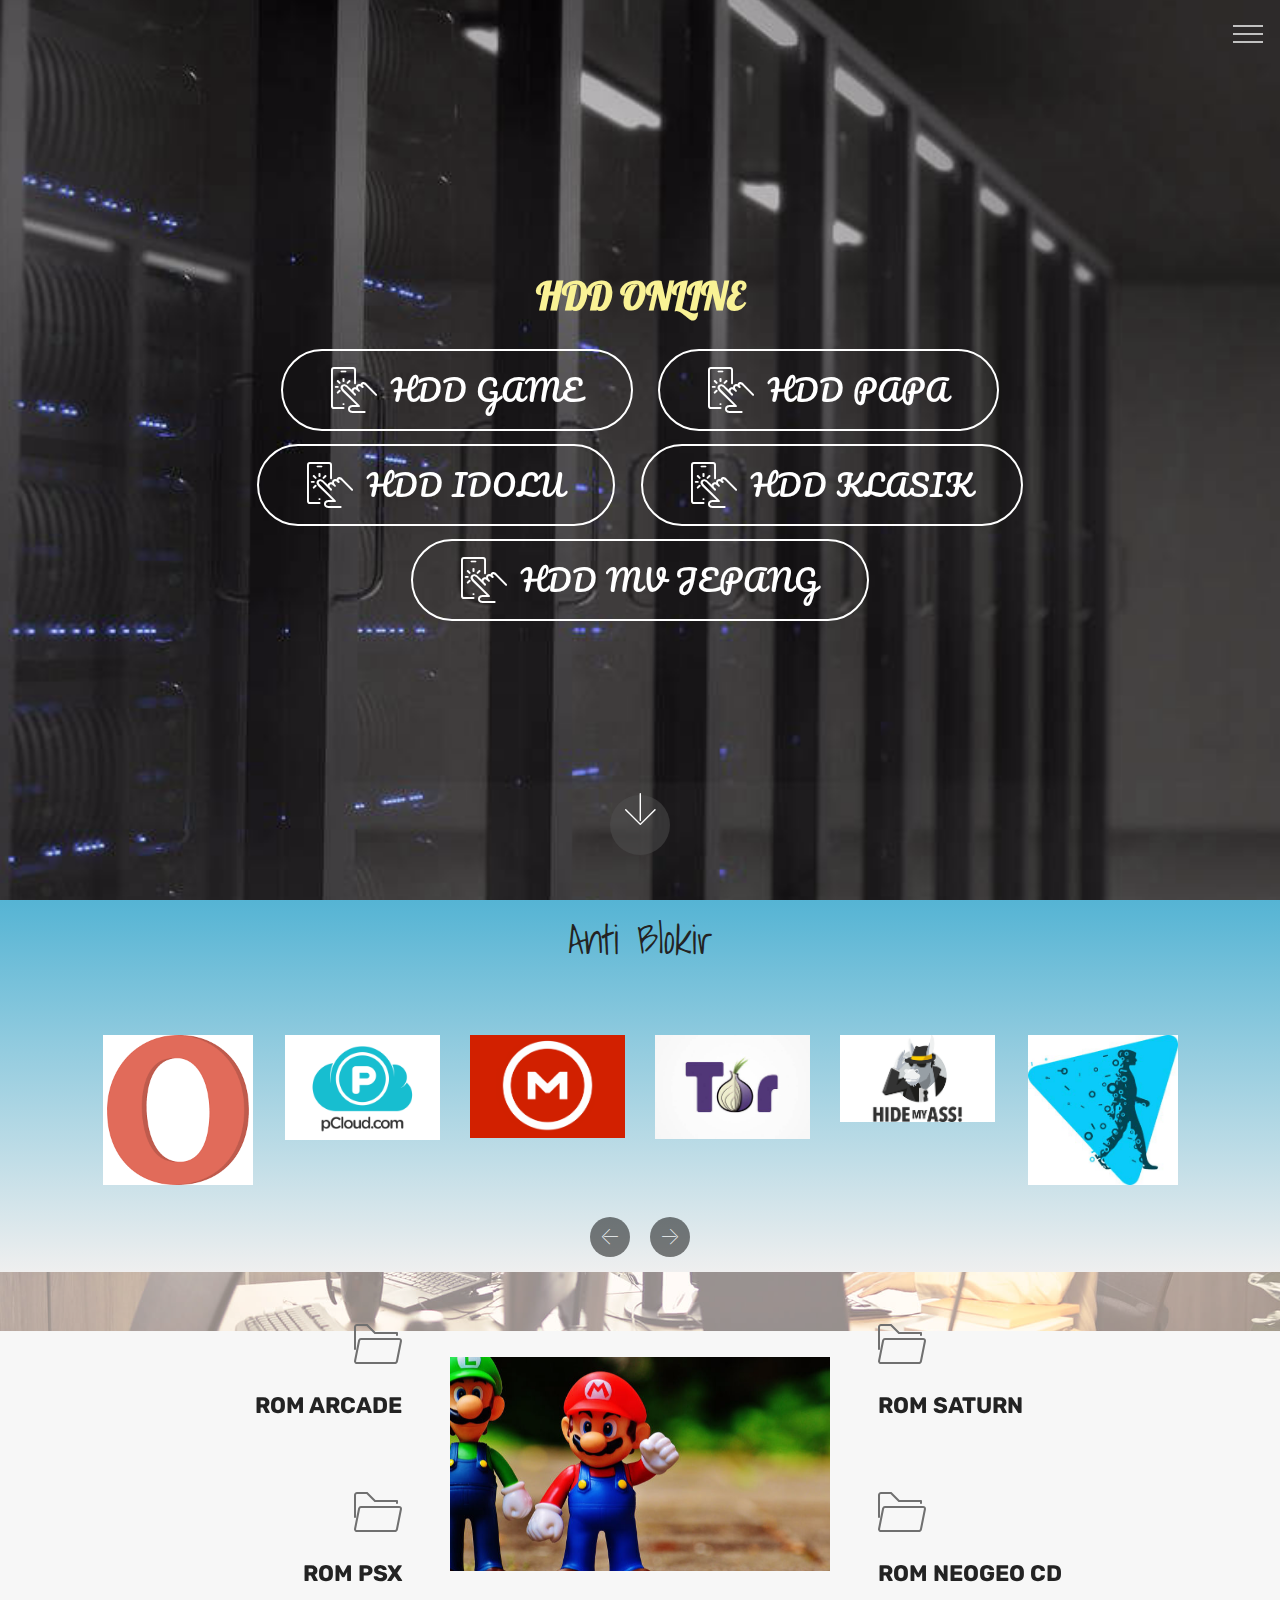
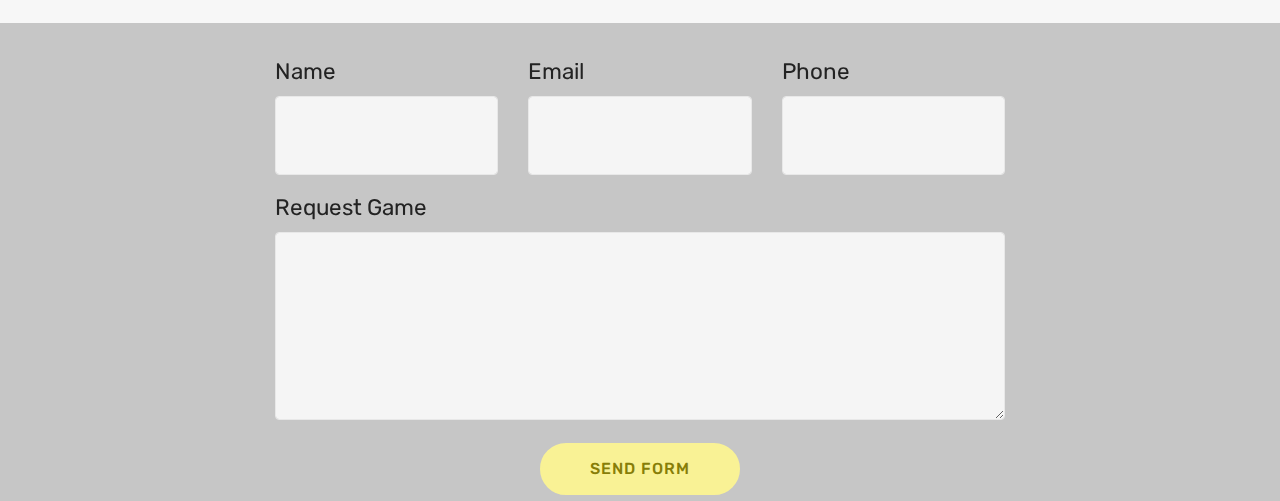
==== commit 9d704348: "create github pages" ====
--- a/index.html
+++ b/index.html
@@ -6,7 +6,7 @@
   <meta http-equiv="X-UA-Compatible" content="IE=edge">
   <meta name="generator" content="Mobirise v4.10.1, mobirise.com">
   <meta name="viewport" content="width=device-width, initial-scale=1, minimum-scale=1">
-  <link rel="shortcut icon" href="assets/images/logo4.png" type="image/x-icon">
+  <link rel="shortcut icon" href="assets/images/logo2.png" type="image/x-icon">
   <meta name="description" content="">
   
   <title>Home</title>
@@ -15,6 +15,7 @@
   <link rel="stylesheet" href="assets/bootstrap/css/bootstrap.min.css">
   <link rel="stylesheet" href="assets/bootstrap/css/bootstrap-grid.min.css">
   <link rel="stylesheet" href="assets/bootstrap/css/bootstrap-reboot.min.css">
+  <link rel="stylesheet" href="assets/dropdown/css/style.css">
   <link rel="stylesheet" href="assets/theme/css/style.css">
   <link rel="stylesheet" href="assets/mobirise/css/mbr-additional.css" type="text/css">
   
@@ -22,7 +23,38 @@
   
 </head>
 <body>
-  <section class="cid-rsmA6sAFQl mbr-fullscreen mbr-parallax-background" id="header2-4">
+  <section class="menu cid-rsT5p6l5ZG" once="menu" id="menu2-1a">
+
+    
+
+    <nav class="navbar navbar-expand beta-menu navbar-dropdown align-items-center navbar-fixed-top collapsed bg-color transparent">
+        <button class="navbar-toggler navbar-toggler-right" type="button" data-toggle="collapse" data-target="#navbarSupportedContent" aria-controls="navbarSupportedContent" aria-expanded="false" aria-label="Toggle navigation">
+            <div class="hamburger">
+                <span></span>
+                <span></span>
+                <span></span>
+                <span></span>
+            </div>
+        </button>
+        <div class="menu-logo">
+            <div class="navbar-brand">
+                
+                
+            </div>
+        </div>
+        <div class="collapse navbar-collapse" id="navbarSupportedContent">
+            <ul class="navbar-nav nav-dropdown nav-right navbar-nav-top-padding" data-app-modern-menu="true"><li class="nav-item">
+                    <a class="nav-link link text-black display-4" href="https://mobirise.co">E3 2019 List coming soon</a>
+                </li>
+                <li class="nav-item">
+                    <a class="nav-link link text-black display-4" href="https://mobirise.co">Arcade Game List Coming Soon</a>
+                </li><li class="nav-item"><a class="nav-link link text-black display-4" href="https://mobirise.co">PSX Game List Coming Soon</a></li></ul>
+            
+        </div>
+    </nav>
+</section>
+
+<section class="engine"><a href="https://mobirise.info/a">online site builder</a></section><section class="cid-rsmA6sAFQl mbr-fullscreen mbr-parallax-background" id="header2-4">
 
     
 
@@ -46,7 +78,7 @@
     </div>
 </section>
 
-<section class="engine"><a href="https://mobirise.info/e">make a website for free</a></section><section class="clients cid-rsNcg1Gzdx" data-interval="false" id="clients-e">
+<section class="clients cid-rsNcg1Gzdx" data-interval="false" id="clients-e">
       
 
     
@@ -230,7 +262,7 @@
         <div class="row justify-content-center">
             <div class="media-container-column col-lg-8" data-form-type="formoid">
                 <!---Formbuilder Form--->
-                <form action="https://mobirise.com/" method="POST" class="mbr-form form-with-styler" data-form-title="Mobirise Form"><input type="hidden" name="email" data-form-email="true" value="Tg4gsFK3NF2gNjzy3Kli5+FbJnpH6i4dAuZDiiIv140D53J80Kkq2qi/uagHWrrtE1sjV9WueBbMDlYayyMN8YPqas4GoYaOcNt8kGzEjQz8GLGrw1XCw4E8qhdAvxsC">
+                <form action="https://mobirise.com/" method="POST" class="mbr-form form-with-styler" data-form-title="Mobirise Form"><input type="hidden" name="email" data-form-email="true" value="7ZL+29n1PNXpa53e7WLA6Jelw7lE+dPriyLSQm7peQ2iZc85isu6Udlj8Vy/EJ2DnISzu1w67L2lk+MP7oyyPj5hHQChlPdl8tuYsTi9nI/f8DOvgoPc6oDTPdcgoLz9">
                     <div class="row">
                         <div hidden="hidden" data-form-alert="" class="alert alert-success col-12">hehehe</div>
                         <div hidden="hidden" data-form-alert-danger="" class="alert alert-danger col-12">
@@ -272,6 +304,8 @@
   <script src="assets/parallax/jarallax.min.js"></script>
   <script src="assets/bootstrapcarouselswipe/bootstrap-carousel-swipe.js"></script>
   <script src="assets/mbr-clients-slider/mbr-clients-slider.js"></script>
+  <script src="assets/dropdown/js/script.min.js"></script>
+  <script src="assets/touchswipe/jquery.touch-swipe.min.js"></script>
   <script src="assets/theme/js/script.js"></script>
   <script src="assets/formoid/formoid.min.js"></script>
   
--- a/assets/dropdown/css/style.css
+++ b/assets/dropdown/css/style.css
@@ -0,0 +1,265 @@
+.navbar-dropdown {
+  left: 0;
+  padding: 0;
+  position: absolute;
+  right: 0;
+  top: 0;
+  transition: all 0.45s ease;
+  z-index: 1030;
+  background: #282828; }
+  .navbar-dropdown .navbar-logo {
+    margin-right: 0.8rem;
+    transition: margin 0.3s ease-in-out;
+    vertical-align: middle; }
+    .navbar-dropdown .navbar-logo img {
+      height: 3.125rem;
+      transition: all 0.3s ease-in-out; }
+    .navbar-dropdown .navbar-logo.mbr-iconfont {
+      font-size: 3.125rem;
+      line-height: 3.125rem; }
+  .navbar-dropdown .navbar-caption {
+    font-weight: 700;
+    white-space: normal;
+    vertical-align: -4px;
+    line-height: 3.125rem !important; }
+    .navbar-dropdown .navbar-caption, .navbar-dropdown .navbar-caption:hover {
+      color: inherit;
+      text-decoration: none; }
+  .navbar-dropdown .mbr-iconfont + .navbar-caption {
+    vertical-align: -1px; }
+  .navbar-dropdown.navbar-fixed-top {
+    position: fixed; }
+  .navbar-dropdown .navbar-brand span {
+    vertical-align: -4px; }
+  .navbar-dropdown.bg-color.transparent {
+    background: none; }
+  .navbar-dropdown.navbar-short .navbar-brand {
+    padding: 0.625rem 0; }
+    .navbar-dropdown.navbar-short .navbar-brand span {
+      vertical-align: -1px; }
+  .navbar-dropdown.navbar-short .navbar-caption {
+    line-height: 2.375rem !important;
+    vertical-align: -2px; }
+  .navbar-dropdown.navbar-short .navbar-logo {
+    margin-right: 0.5rem; }
+    .navbar-dropdown.navbar-short .navbar-logo img {
+      height: 2.375rem; }
+    .navbar-dropdown.navbar-short .navbar-logo.mbr-iconfont {
+      font-size: 2.375rem;
+      line-height: 2.375rem; }
+  .navbar-dropdown.navbar-short .mbr-table-cell {
+    height: 3.625rem; }
+  .navbar-dropdown .navbar-close {
+    left: 0.6875rem;
+    position: fixed;
+    top: 0.75rem;
+    z-index: 1000; }
+  .navbar-dropdown .hamburger-icon {
+    content: "";
+    display: inline-block;
+    vertical-align: middle;
+    width: 16px;
+    -webkit-box-shadow: 0 -6px 0 1px #282828,0 0 0 1px #282828,0 6px 0 1px #282828;
+    -moz-box-shadow: 0 -6px 0 1px #282828,0 0 0 1px #282828,0 6px 0 1px #282828;
+    box-shadow: 0 -6px 0 1px #282828,0 0 0 1px #282828,0 6px 0 1px #282828; }
+
+.dropdown-menu .dropdown-toggle[data-toggle="dropdown-submenu"]::after {
+  border-bottom: 0.35em solid transparent;
+  border-left: 0.35em solid;
+  border-right: 0;
+  border-top: 0.35em solid transparent;
+  margin-left: 0.3rem; }
+
+.dropdown-menu .dropdown-item:focus {
+  outline: 0; }
+
+.nav-dropdown {
+  font-size: 0.75rem;
+  font-weight: 500;
+  height: auto !important; }
+  .nav-dropdown .nav-btn {
+    padding-left: 1rem; }
+  .nav-dropdown .link {
+    margin: .667em 1.667em;
+    font-weight: 500;
+    padding: 0;
+    transition: color .2s ease-in-out; }
+    .nav-dropdown .link.dropdown-toggle {
+      margin-right: 2.583em; }
+      .nav-dropdown .link.dropdown-toggle::after {
+        margin-left: .25rem;
+        border-top: 0.35em solid;
+        border-right: 0.35em solid transparent;
+        border-left: 0.35em solid transparent;
+        border-bottom: 0; }
+      .nav-dropdown .link.dropdown-toggle[aria-expanded="true"] {
+        margin: 0;
+        padding: 0.667em 3.263em  0.667em 1.667em; }
+  .nav-dropdown .link::after,
+  .nav-dropdown .dropdown-item::after {
+    color: inherit; }
+  .nav-dropdown .btn {
+    font-size: 0.75rem;
+    font-weight: 700;
+    letter-spacing: 0;
+    margin-bottom: 0;
+    padding-left: 1.25rem;
+    padding-right: 1.25rem; }
+  .nav-dropdown .dropdown-menu {
+    border-radius: 0;
+    border: 0;
+    left: 0;
+    margin: 0;
+    padding-bottom: 1.25rem;
+    padding-top: 1.25rem;
+    position: relative; }
+  .nav-dropdown .dropdown-submenu {
+    margin-left: 0.125rem;
+    top: 0; }
+  .nav-dropdown .dropdown-item {
+    font-weight: 500;
+    line-height: 2;
+    padding: 0.3846em 4.615em 0.3846em 1.5385em;
+    position: relative;
+    transition: color .2s ease-in-out, background-color .2s ease-in-out; }
+    .nav-dropdown .dropdown-item::after {
+      margin-top: -0.3077em;
+      position: absolute;
+      right: 1.1538em;
+      top: 50%; }
+    .nav-dropdown .dropdown-item:focus, .nav-dropdown .dropdown-item:hover {
+      background: none; }
+
+@media (max-width: 767px) {
+  .nav-dropdown.navbar-toggleable-sm {
+    bottom: 0;
+    display: none;
+    left: 0;
+    overflow-x: hidden;
+    position: fixed;
+    top: 0;
+    transform: translateX(-100%);
+    -ms-transform: translateX(-100%);
+    -webkit-transform: translateX(-100%);
+    width: 18.75rem;
+    z-index: 999; } }
+.nav-dropdown.navbar-toggleable-xl {
+  bottom: 0;
+  display: none;
+  left: 0;
+  overflow-x: hidden;
+  position: fixed;
+  top: 0;
+  transform: translateX(-100%);
+  -ms-transform: translateX(-100%);
+  -webkit-transform: translateX(-100%);
+  width: 18.75rem;
+  z-index: 999; }
+
+.nav-dropdown-sm {
+  display: block !important;
+  overflow-x: hidden;
+  overflow: auto;
+  padding-top: 3.875rem; }
+  .nav-dropdown-sm::after {
+    content: "";
+    display: block;
+    height: 3rem;
+    width: 100%; }
+  .nav-dropdown-sm.collapse.in ~ .navbar-close {
+    display: block !important; }
+  .nav-dropdown-sm.collapsing, .nav-dropdown-sm.collapse.in {
+    transform: translateX(0);
+    -ms-transform: translateX(0);
+    -webkit-transform: translateX(0);
+    transition: all 0.25s ease-out;
+    -webkit-transition: all 0.25s ease-out;
+    background: #282828; }
+  .nav-dropdown-sm.collapsing[aria-expanded="false"] {
+    transform: translateX(-100%);
+    -ms-transform: translateX(-100%);
+    -webkit-transform: translateX(-100%); }
+  .nav-dropdown-sm .nav-item {
+    display: block;
+    margin-left: 0 !important;
+    padding-left: 0; }
+  .nav-dropdown-sm .link,
+  .nav-dropdown-sm .dropdown-item {
+    border-top: 1px dotted rgba(255, 255, 255, 0.1);
+    font-size: 0.8125rem;
+    line-height: 1.6;
+    margin: 0 !important;
+    padding: 0.875rem 2.4rem 0.875rem 1.5625rem !important;
+    position: relative;
+    white-space: normal; }
+    .nav-dropdown-sm .link:focus, .nav-dropdown-sm .link:hover,
+    .nav-dropdown-sm .dropdown-item:focus,
+    .nav-dropdown-sm .dropdown-item:hover {
+      background: rgba(0, 0, 0, 0.2) !important;
+      color: #c0a375; }
+  .nav-dropdown-sm .nav-btn {
+    position: relative;
+    padding: 1.5625rem 1.5625rem 0 1.5625rem; }
+    .nav-dropdown-sm .nav-btn::before {
+      border-top: 1px dotted rgba(255, 255, 255, 0.1);
+      content: "";
+      left: 0;
+      position: absolute;
+      top: 0;
+      width: 100%; }
+    .nav-dropdown-sm .nav-btn + .nav-btn {
+      padding-top: 0.625rem; }
+      .nav-dropdown-sm .nav-btn + .nav-btn::before {
+        display: none; }
+  .nav-dropdown-sm .btn {
+    padding: 0.625rem 0; }
+  .nav-dropdown-sm .dropdown-toggle[data-toggle="dropdown-submenu"]::after {
+    margin-left: .25rem;
+    border-top: 0.35em solid;
+    border-right: 0.35em solid transparent;
+    border-left: 0.35em solid transparent;
+    border-bottom: 0; }
+  .nav-dropdown-sm .dropdown-toggle[data-toggle="dropdown-submenu"][aria-expanded="true"]::after {
+    border-top: 0;
+    border-right: 0.35em solid transparent;
+    border-left: 0.35em solid transparent;
+    border-bottom: 0.35em solid; }
+  .nav-dropdown-sm .dropdown-menu {
+    margin: 0;
+    padding: 0;
+    position: relative;
+    top: 0;
+    left: 0;
+    width: 100%;
+    border: 0;
+    float: none;
+    border-radius: 0;
+    background: none; }
+  .nav-dropdown-sm .dropdown-submenu {
+    left: 100%;
+    margin-left: 0.125rem;
+    margin-top: -1.25rem;
+    top: 0; }
+
+.navbar-toggleable-sm .nav-dropdown .dropdown-menu {
+  position: absolute; }
+
+.navbar-toggleable-sm .nav-dropdown .dropdown-submenu {
+  left: 100%;
+  margin-left: 0.125rem;
+  margin-top: -1.25rem;
+  top: 0; }
+
+.navbar-toggleable-sm.opened .nav-dropdown .dropdown-menu {
+  position: relative; }
+
+.navbar-toggleable-sm.opened .nav-dropdown .dropdown-submenu {
+  left: 0;
+  margin-left: 00rem;
+  margin-top: 0rem;
+  top: 0; }
+
+.is-builder .nav-dropdown.collapsing {
+  transition: none !important; }
+
+/*# sourceMappingURL=style.css.map */
--- a/assets/mobirise/css/mbr-additional.css
+++ b/assets/mobirise/css/mbr-additional.css
@@ -1729,6 +1729,408 @@
 .cid-rsPupzrZ4T LABEL {
   text-align: left;
 }
+.cid-rsT5p6l5ZG .navbar {
+  background: #ffffff;
+  transition: none;
+  min-height: 77px;
+  padding: .5rem 0;
+}
+.cid-rsT5p6l5ZG .navbar-dropdown.bg-color.transparent.opened {
+  background: #ffffff;
+}
+.cid-rsT5p6l5ZG a {
+  font-style: normal;
+}
+.cid-rsT5p6l5ZG .nav-item span {
+  padding-right: 0.4em;
+  line-height: 0.5em;
+  vertical-align: text-bottom;
+  position: relative;
+  text-decoration: none;
+}
+.cid-rsT5p6l5ZG .nav-item a {
+  display: -webkit-flex;
+  align-items: center;
+  justify-content: center;
+  padding: 0.7rem 0 !important;
+  margin: 0rem .65rem !important;
+  -webkit-align-items: center;
+  -webkit-justify-content: center;
+}
+.cid-rsT5p6l5ZG .nav-item:focus,
+.cid-rsT5p6l5ZG .nav-link:focus {
+  outline: none;
+}
+.cid-rsT5p6l5ZG .btn {
+  padding: 0.4rem 1.5rem;
+  display: -webkit-inline-flex;
+  align-items: center;
+  -webkit-align-items: center;
+}
+.cid-rsT5p6l5ZG .btn .mbr-iconfont {
+  font-size: 1.6rem;
+}
+.cid-rsT5p6l5ZG .menu-logo {
+  margin-right: auto;
+}
+.cid-rsT5p6l5ZG .menu-logo .navbar-brand {
+  display: flex;
+  margin-left: 5rem;
+  padding: 0;
+  transition: padding .2s;
+  min-height: 3.8rem;
+  -webkit-align-items: center;
+  align-items: center;
+}
+.cid-rsT5p6l5ZG .menu-logo .navbar-brand .navbar-caption-wrap {
+  display: flex;
+  -webkit-align-items: center;
+  align-items: center;
+  word-break: break-word;
+  min-width: 7rem;
+  margin: .3rem 0;
+}
+.cid-rsT5p6l5ZG .menu-logo .navbar-brand .navbar-caption-wrap .navbar-caption {
+  line-height: 1.2rem !important;
+  padding-right: 2rem;
+}
+.cid-rsT5p6l5ZG .menu-logo .navbar-brand .navbar-logo {
+  font-size: 4rem;
+  transition: font-size 0.25s;
+}
+.cid-rsT5p6l5ZG .menu-logo .navbar-brand .navbar-logo img {
+  display: flex;
+}
+.cid-rsT5p6l5ZG .menu-logo .navbar-brand .navbar-logo .mbr-iconfont {
+  transition: font-size 0.25s;
+}
+.cid-rsT5p6l5ZG .menu-logo .navbar-brand .navbar-logo a {
+  display: inline-flex;
+}
+.cid-rsT5p6l5ZG .navbar-toggleable-sm .navbar-collapse {
+  justify-content: flex-end;
+  -webkit-justify-content: flex-end;
+  padding-right: 5rem;
+  width: auto;
+}
+.cid-rsT5p6l5ZG .navbar-toggleable-sm .navbar-collapse .navbar-nav {
+  flex-wrap: wrap;
+  -webkit-flex-wrap: wrap;
+  padding-left: 0;
+}
+.cid-rsT5p6l5ZG .navbar-toggleable-sm .navbar-collapse .navbar-nav .nav-item {
+  -webkit-align-self: center;
+  align-self: center;
+}
+.cid-rsT5p6l5ZG .navbar-toggleable-sm .navbar-collapse .navbar-buttons {
+  padding-left: 0;
+  padding-bottom: 0;
+}
+.cid-rsT5p6l5ZG .dropdown .dropdown-menu {
+  background: #ffffff;
+  display: none;
+  position: absolute;
+  min-width: 5rem;
+  padding-top: 1.4rem;
+  padding-bottom: 1.4rem;
+  text-align: left;
+}
+.cid-rsT5p6l5ZG .dropdown .dropdown-menu .dropdown-item {
+  width: auto;
+  padding: 0.235em 1.5385em 0.235em 1.5385em !important;
+}
+.cid-rsT5p6l5ZG .dropdown .dropdown-menu .dropdown-item::after {
+  right: 0.5rem;
+}
+.cid-rsT5p6l5ZG .dropdown .dropdown-menu .dropdown-submenu {
+  margin: 0;
+}
+.cid-rsT5p6l5ZG .dropdown.open > .dropdown-menu {
+  display: block;
+}
+.cid-rsT5p6l5ZG .navbar-toggleable-sm.opened:after {
+  position: absolute;
+  width: 100vw;
+  height: 100vh;
+  content: '';
+  background-color: rgba(0, 0, 0, 0.1);
+  left: 0;
+  bottom: 0;
+  transform: translateY(100%);
+  -webkit-transform: translateY(100%);
+  z-index: 1000;
+}
+.cid-rsT5p6l5ZG .navbar.navbar-short {
+  min-height: 60px;
+  transition: all .2s;
+}
+.cid-rsT5p6l5ZG .navbar.navbar-short .navbar-toggler-right {
+  top: 20px;
+}
+.cid-rsT5p6l5ZG .navbar.navbar-short .navbar-logo a {
+  font-size: 2.5rem !important;
+  line-height: 2.5rem;
+  transition: font-size 0.25s;
+}
+.cid-rsT5p6l5ZG .navbar.navbar-short .navbar-logo a .mbr-iconfont {
+  font-size: 2.5rem !important;
+}
+.cid-rsT5p6l5ZG .navbar.navbar-short .navbar-logo a img {
+  height: 3rem !important;
+}
+.cid-rsT5p6l5ZG .navbar.navbar-short .navbar-brand {
+  min-height: 3rem;
+}
+.cid-rsT5p6l5ZG button.navbar-toggler {
+  width: 31px;
+  height: 18px;
+  cursor: pointer;
+  transition: all .2s;
+  top: 1.5rem;
+  right: 1rem;
+}
+.cid-rsT5p6l5ZG button.navbar-toggler:focus {
+  outline: none;
+}
+.cid-rsT5p6l5ZG button.navbar-toggler .hamburger span {
+  position: absolute;
+  right: 0;
+  width: 30px;
+  height: 2px;
+  border-right: 5px;
+  background-color: #c1c1c1;
+}
+.cid-rsT5p6l5ZG button.navbar-toggler .hamburger span:nth-child(1) {
+  top: 0;
+  transition: all .2s;
+}
+.cid-rsT5p6l5ZG button.navbar-toggler .hamburger span:nth-child(2) {
+  top: 8px;
+  transition: all .15s;
+}
+.cid-rsT5p6l5ZG button.navbar-toggler .hamburger span:nth-child(3) {
+  top: 8px;
+  transition: all .15s;
+}
+.cid-rsT5p6l5ZG button.navbar-toggler .hamburger span:nth-child(4) {
+  top: 16px;
+  transition: all .2s;
+}
+.cid-rsT5p6l5ZG nav.opened .hamburger span:nth-child(1) {
+  top: 8px;
+  width: 0;
+  opacity: 0;
+  right: 50%;
+  transition: all .2s;
+}
+.cid-rsT5p6l5ZG nav.opened .hamburger span:nth-child(2) {
+  -webkit-transform: rotate(45deg);
+  transform: rotate(45deg);
+  transition: all .25s;
+}
+.cid-rsT5p6l5ZG nav.opened .hamburger span:nth-child(3) {
+  -webkit-transform: rotate(-45deg);
+  transform: rotate(-45deg);
+  transition: all .25s;
+}
+.cid-rsT5p6l5ZG nav.opened .hamburger span:nth-child(4) {
+  top: 8px;
+  width: 0;
+  opacity: 0;
+  right: 50%;
+  transition: all .2s;
+}
+.cid-rsT5p6l5ZG .collapsed.navbar-expand {
+  flex-direction: column;
+  -webkit-flex-direction: column;
+}
+.cid-rsT5p6l5ZG .collapsed .btn {
+  display: -webkit-flex;
+}
+.cid-rsT5p6l5ZG .collapsed .navbar-collapse {
+  display: none !important;
+  padding-right: 0 !important;
+}
+.cid-rsT5p6l5ZG .collapsed .navbar-collapse.collapsing,
+.cid-rsT5p6l5ZG .collapsed .navbar-collapse.show {
+  display: block !important;
+}
+.cid-rsT5p6l5ZG .collapsed .navbar-collapse.collapsing .navbar-nav,
+.cid-rsT5p6l5ZG .collapsed .navbar-collapse.show .navbar-nav {
+  display: block;
+  text-align: center;
+}
+.cid-rsT5p6l5ZG .collapsed .navbar-collapse.collapsing .navbar-nav .nav-item,
+.cid-rsT5p6l5ZG .collapsed .navbar-collapse.show .navbar-nav .nav-item {
+  clear: both;
+}
+.cid-rsT5p6l5ZG .collapsed .navbar-collapse.collapsing .navbar-nav .nav-item:last-child,
+.cid-rsT5p6l5ZG .collapsed .navbar-collapse.show .navbar-nav .nav-item:last-child {
+  margin-bottom: 1rem;
+}
+.cid-rsT5p6l5ZG .collapsed .navbar-collapse.collapsing .navbar-buttons,
+.cid-rsT5p6l5ZG .collapsed .navbar-collapse.show .navbar-buttons {
+  text-align: center;
+}
+.cid-rsT5p6l5ZG .collapsed .navbar-collapse.collapsing .navbar-buttons:last-child,
+.cid-rsT5p6l5ZG .collapsed .navbar-collapse.show .navbar-buttons:last-child {
+  margin-bottom: 1rem;
+}
+.cid-rsT5p6l5ZG .collapsed button.navbar-toggler {
+  display: block;
+}
+.cid-rsT5p6l5ZG .collapsed .navbar-brand {
+  margin-left: 1rem !important;
+}
+.cid-rsT5p6l5ZG .collapsed .navbar-toggleable-sm {
+  flex-direction: column;
+  -webkit-flex-direction: column;
+}
+.cid-rsT5p6l5ZG .collapsed .dropdown .dropdown-menu {
+  width: 100%;
+  text-align: center;
+  position: relative;
+  opacity: 0;
+  overflow: hidden;
+  display: block;
+  height: 0;
+  visibility: hidden;
+  padding: 0;
+  transition-duration: .5s;
+  transition-property: opacity,padding,height;
+}
+.cid-rsT5p6l5ZG .collapsed .dropdown.open > .dropdown-menu {
+  position: relative;
+  opacity: 1;
+  height: auto;
+  padding: 1.4rem 0;
+  visibility: visible;
+}
+.cid-rsT5p6l5ZG .collapsed .dropdown .dropdown-submenu {
+  left: 0;
+  text-align: center;
+  width: 100%;
+}
+.cid-rsT5p6l5ZG .collapsed .dropdown .dropdown-toggle[data-toggle="dropdown-submenu"]::after {
+  margin-top: 0;
+  position: inherit;
+  right: 0;
+  top: 50%;
+  display: inline-block;
+  width: 0;
+  height: 0;
+  margin-left: .3em;
+  vertical-align: middle;
+  content: "";
+  border-top: .30em solid;
+  border-right: .30em solid transparent;
+  border-left: .30em solid transparent;
+}
+@media (max-width: 991px) {
+  .cid-rsT5p6l5ZG.navbar-expand {
+    flex-direction: column;
+    -webkit-flex-direction: column;
+  }
+  .cid-rsT5p6l5ZG img {
+    height: 3.8rem !important;
+  }
+  .cid-rsT5p6l5ZG .btn {
+    display: -webkit-flex;
+  }
+  .cid-rsT5p6l5ZG button.navbar-toggler {
+    display: block;
+  }
+  .cid-rsT5p6l5ZG .navbar-brand {
+    margin-left: 1rem !important;
+  }
+  .cid-rsT5p6l5ZG .navbar-toggleable-sm {
+    flex-direction: column;
+    -webkit-flex-direction: column;
+  }
+  .cid-rsT5p6l5ZG .navbar-collapse {
+    display: none !important;
+    padding-right: 0 !important;
+  }
+  .cid-rsT5p6l5ZG .navbar-collapse.collapsing,
+  .cid-rsT5p6l5ZG .navbar-collapse.show {
+    display: block !important;
+  }
+  .cid-rsT5p6l5ZG .navbar-collapse.collapsing .navbar-nav,
+  .cid-rsT5p6l5ZG .navbar-collapse.show .navbar-nav {
+    display: block;
+    text-align: center;
+  }
+  .cid-rsT5p6l5ZG .navbar-collapse.collapsing .navbar-nav .nav-item,
+  .cid-rsT5p6l5ZG .navbar-collapse.show .navbar-nav .nav-item {
+    clear: both;
+  }
+  .cid-rsT5p6l5ZG .navbar-collapse.collapsing .navbar-nav .nav-item:last-child,
+  .cid-rsT5p6l5ZG .navbar-collapse.show .navbar-nav .nav-item:last-child {
+    margin-bottom: 1rem;
+  }
+  .cid-rsT5p6l5ZG .navbar-collapse.collapsing .navbar-buttons,
+  .cid-rsT5p6l5ZG .navbar-collapse.show .navbar-buttons {
+    text-align: center;
+  }
+  .cid-rsT5p6l5ZG .navbar-collapse.collapsing .navbar-buttons:last-child,
+  .cid-rsT5p6l5ZG .navbar-collapse.show .navbar-buttons:last-child {
+    margin-bottom: 1rem;
+  }
+  .cid-rsT5p6l5ZG .dropdown .dropdown-menu {
+    width: 100%;
+    text-align: center;
+    position: relative;
+    opacity: 0;
+    overflow: hidden;
+    display: block;
+    height: 0;
+    visibility: hidden;
+    padding: 0;
+    transition-duration: .5s;
+    transition-property: opacity,padding,height;
+  }
+  .cid-rsT5p6l5ZG .dropdown.open > .dropdown-menu {
+    position: relative;
+    opacity: 1;
+    height: auto;
+    padding: 1.4rem 0;
+    visibility: visible;
+  }
+  .cid-rsT5p6l5ZG .dropdown .dropdown-submenu {
+    left: 0;
+    text-align: center;
+    width: 100%;
+  }
+  .cid-rsT5p6l5ZG .dropdown .dropdown-toggle[data-toggle="dropdown-submenu"]::after {
+    margin-top: 0;
+    position: inherit;
+    right: 0;
+    top: 50%;
+    display: inline-block;
+    width: 0;
+    height: 0;
+    margin-left: .3em;
+    vertical-align: middle;
+    content: "";
+    border-top: .30em solid;
+    border-right: .30em solid transparent;
+    border-left: .30em solid transparent;
+  }
+}
+@media (min-width: 767px) {
+  .cid-rsT5p6l5ZG .menu-logo {
+    flex-shrink: 0;
+    -webkit-flex-shrink: 0;
+  }
+}
+.cid-rsT5p6l5ZG .navbar-collapse {
+  flex-basis: auto;
+  -webkit-flex-basis: auto;
+}
+.cid-rsT5p6l5ZG .nav-link:hover,
+.cid-rsT5p6l5ZG .dropdown-item:hover {
+  color: #767676 !important;
+}
 .cid-rsMYmXfAXN {
   padding-top: 90px;
   padding-bottom: 90px;
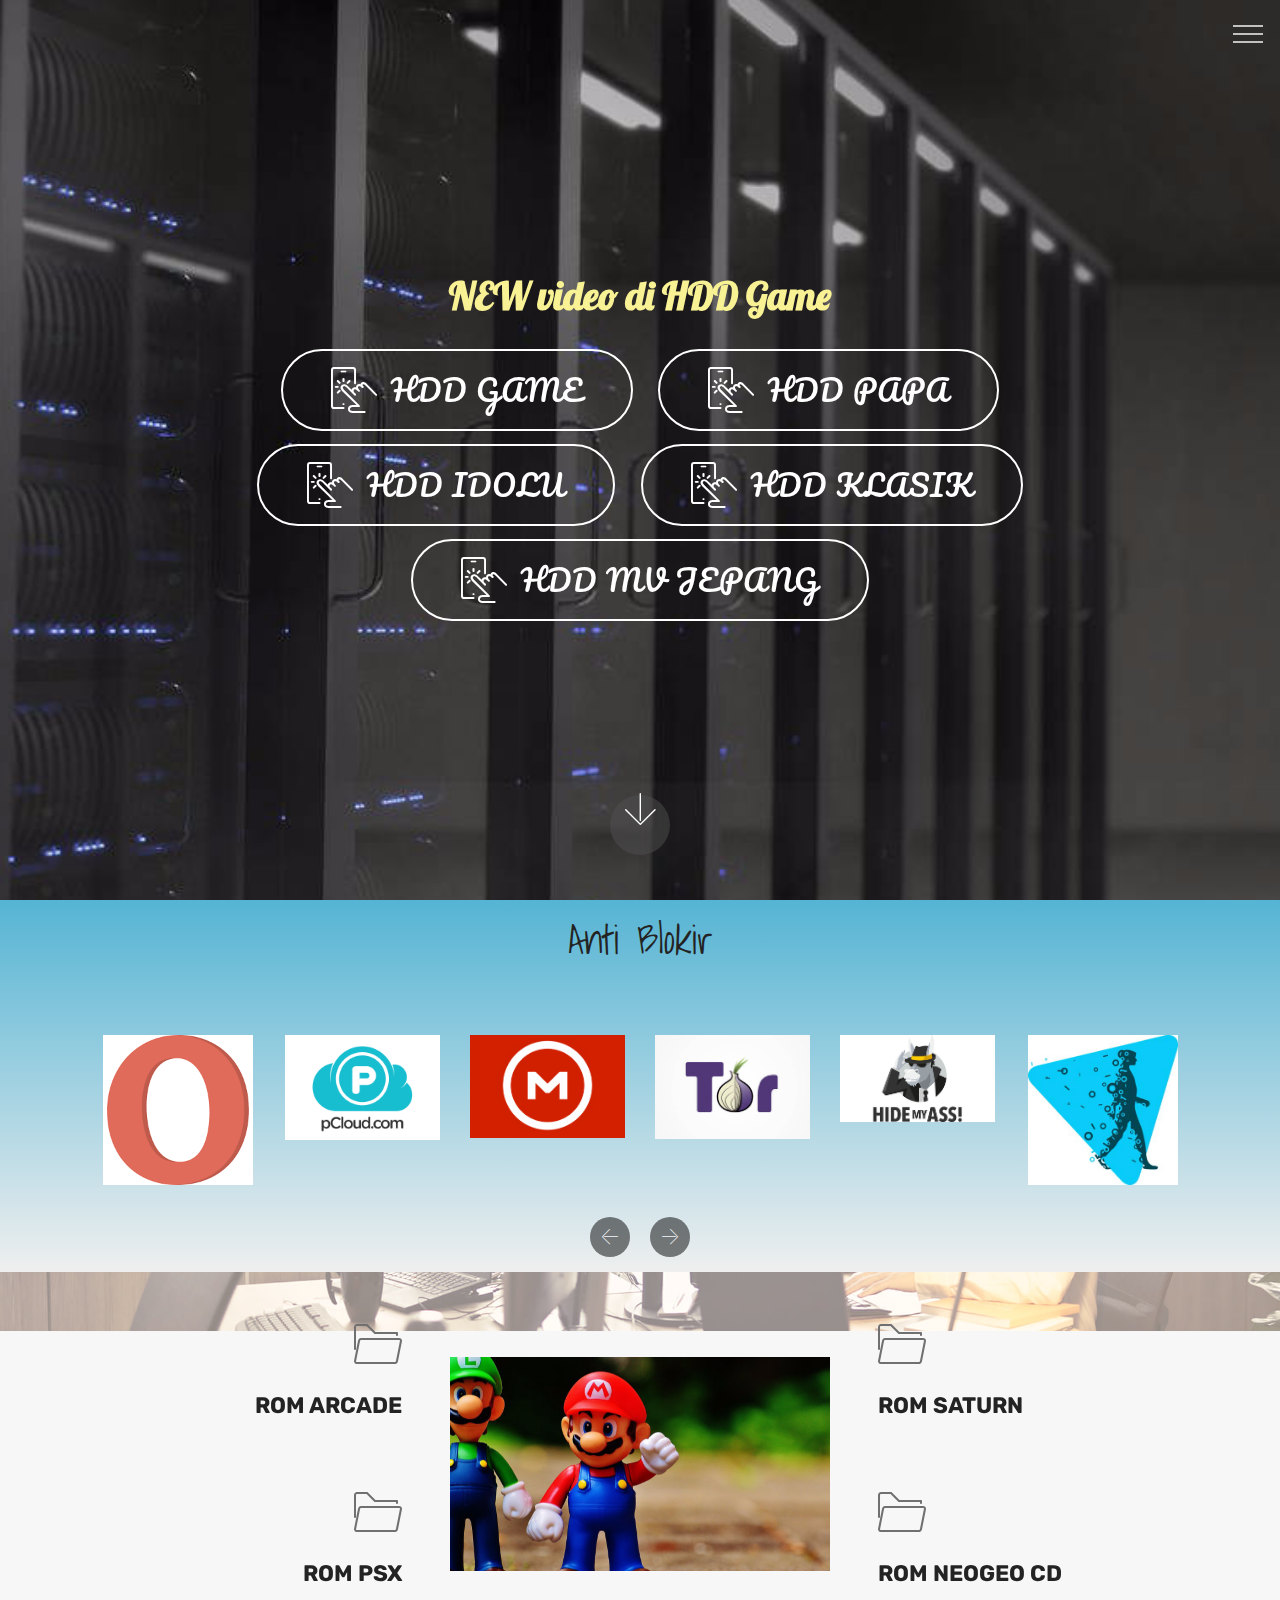
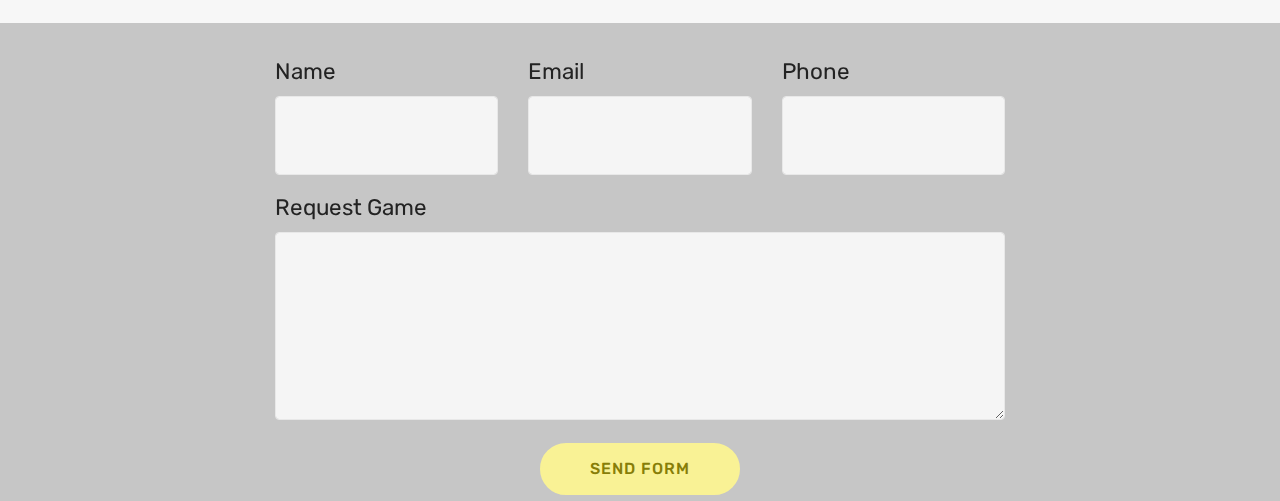
==== commit 15c8013a: "create github pages" ====
--- a/index.html
+++ b/index.html
@@ -54,7 +54,7 @@
     </nav>
 </section>
 
-<section class="engine"><a href="https://mobirise.info/a">online site builder</a></section><section class="cid-rsmA6sAFQl mbr-fullscreen mbr-parallax-background" id="header2-4">
+<section class="engine"><a href="https://mobirise.info/l">free site templates</a></section><section class="cid-rsmA6sAFQl mbr-fullscreen mbr-parallax-background" id="header2-4">
 
     
 
@@ -64,7 +64,7 @@
         <div class="row justify-content-md-center">
             <div class="mbr-white col-md-10">
                 <h1 class="mbr-section-title mbr-bold pb-3 mbr-fonts-style display-1">
-                    HDD ONLINE</h1>
+                    NEW video di HDD Game</h1>
                 
                 
                 <div class="mbr-section-btn"><a class="btn btn-md btn-white-outline display-2" href="https://mega.nz/#F!UYVFACbC"><span class="mbri-touch mbr-iconfont mbr-iconfont-btn"></span><font face="MobiriseIcons"><br></font>HDD GAME<br></a> <a class="btn btn-md btn-white-outline display-2" href="https://mega.nz/#F!EIUFAaqQ"><span class="mbri-touch mbr-iconfont mbr-iconfont-btn"></span>HDD PAPA</a> <a class="btn btn-md btn-white-outline display-2" href="https://mega.nz/#F!hENF3YpK"><span class="mbri-touch mbr-iconfont mbr-iconfont-btn"></span><font face="MobiriseIcons"><br></font>HDD IDOLU</a> <a class="btn btn-md btn-white-outline display-2" href="https://mega.nz/#F!oFN3FAIS"><span class="mbri-touch mbr-iconfont mbr-iconfont-btn"></span>HDD KLASIK</a> <a class="btn btn-md btn-white-outline display-2" href="https://mega.nz/#F!sdVm2S6T"><span class="mbri-touch mbr-iconfont mbr-iconfont-btn"></span>HDD MV JEPANG</a></div>
@@ -262,7 +262,7 @@
         <div class="row justify-content-center">
             <div class="media-container-column col-lg-8" data-form-type="formoid">
                 <!---Formbuilder Form--->
-                <form action="https://mobirise.com/" method="POST" class="mbr-form form-with-styler" data-form-title="Mobirise Form"><input type="hidden" name="email" data-form-email="true" value="7ZL+29n1PNXpa53e7WLA6Jelw7lE+dPriyLSQm7peQ2iZc85isu6Udlj8Vy/EJ2DnISzu1w67L2lk+MP7oyyPj5hHQChlPdl8tuYsTi9nI/f8DOvgoPc6oDTPdcgoLz9">
+                <form action="https://mobirise.com/" method="POST" class="mbr-form form-with-styler" data-form-title="Mobirise Form"><input type="hidden" name="email" data-form-email="true" value="0Fz4WDACjpikVc6Orij9hJ0CwDLV1VzOKChJ8P3pYPjEvoa5xLTsN/uCaBB9Yu1TSbo8TKHQ6RuTK1NQSXT0KNnQN+TDXaVyDRr69lXXMg+G0i38TTkl5TF7tai4qzqJ">
                     <div class="row">
                         <div hidden="hidden" data-form-alert="" class="alert alert-success col-12">hehehe</div>
                         <div hidden="hidden" data-form-alert-danger="" class="alert alert-danger col-12">
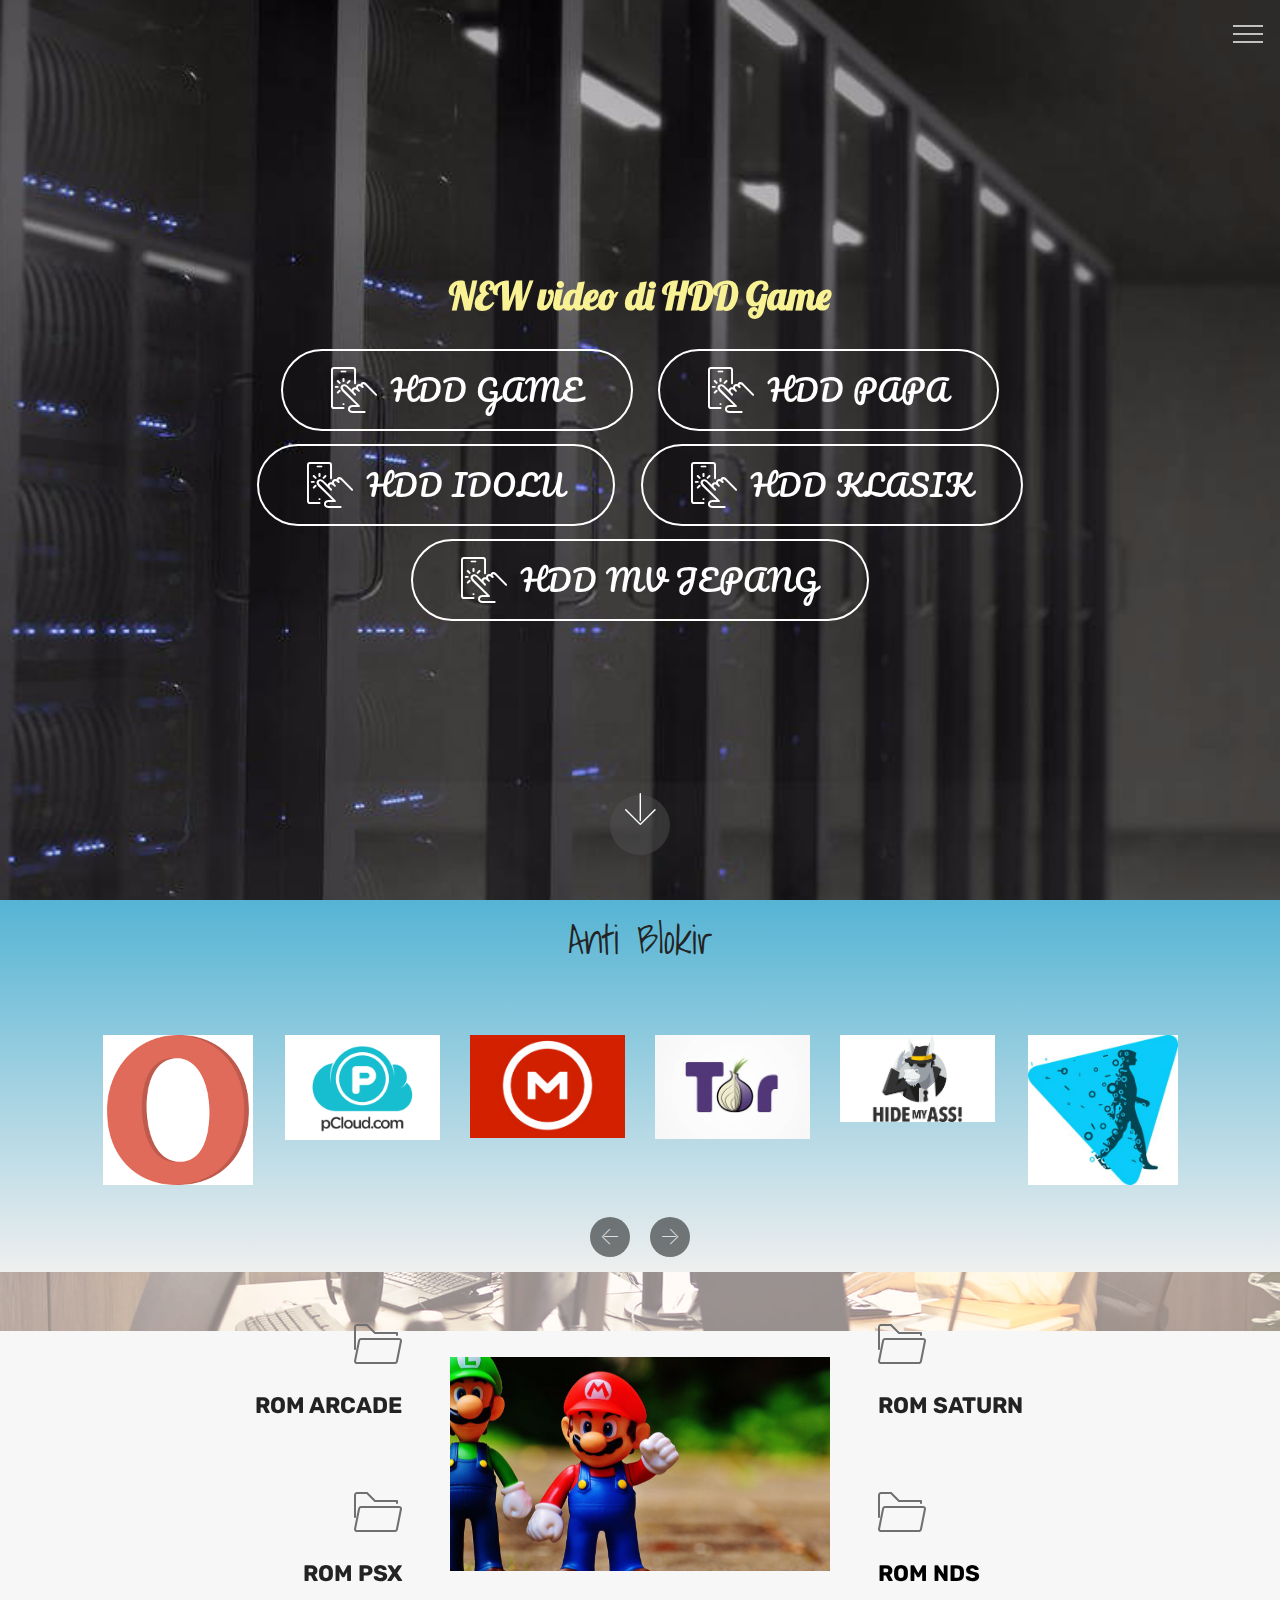
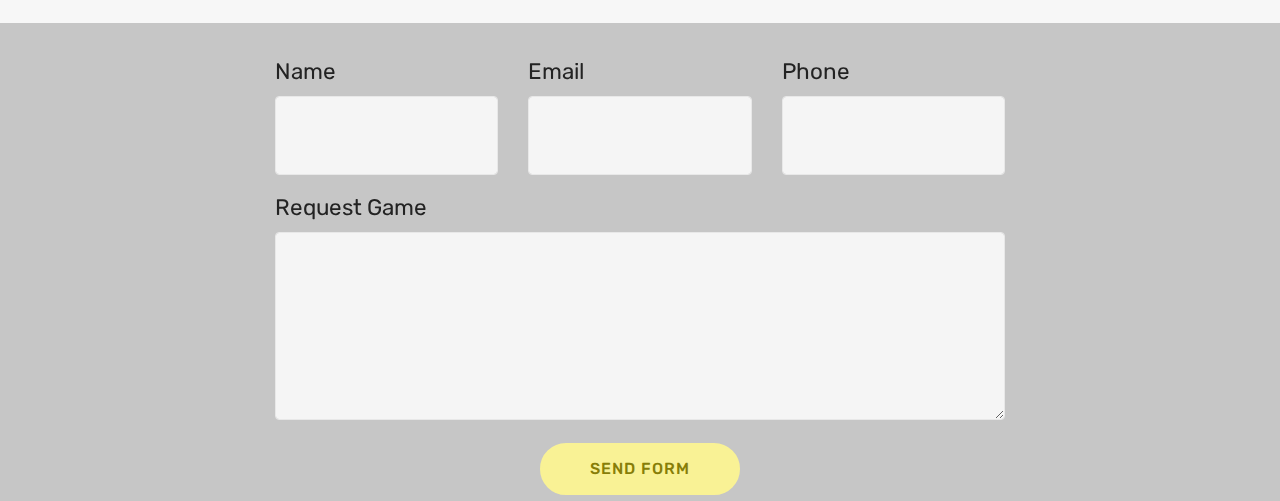
==== commit 9151a3ea: "create github pages" ====
--- a/index.html
+++ b/index.html
@@ -54,7 +54,7 @@
     </nav>
 </section>
 
-<section class="engine"><a href="https://mobirise.info/l">free site templates</a></section><section class="cid-rsmA6sAFQl mbr-fullscreen mbr-parallax-background" id="header2-4">
+<section class="engine"><a href="https://mobirise.info/z">best website templates</a></section><section class="cid-rsmA6sAFQl mbr-fullscreen mbr-parallax-background" id="header2-4">
 
     
 
@@ -235,8 +235,8 @@
                         </div>
                     </div>
                     <div class="card-box">
-                        <p class="mbr-text mbr-section-text mbr-fonts-style display-7"><strong>
-                            ROM NEOGEO CD</strong></p>
+                        <p class="mbr-text mbr-section-text mbr-fonts-style display-7"><a href="http://www.portalroms.com/en/roms/nds" class="text-black"><strong>
+                            ROM NDS</strong></a></p>
                     </div>
                 </div>
             </div>
@@ -262,7 +262,7 @@
         <div class="row justify-content-center">
             <div class="media-container-column col-lg-8" data-form-type="formoid">
                 <!---Formbuilder Form--->
-                <form action="https://mobirise.com/" method="POST" class="mbr-form form-with-styler" data-form-title="Mobirise Form"><input type="hidden" name="email" data-form-email="true" value="0Fz4WDACjpikVc6Orij9hJ0CwDLV1VzOKChJ8P3pYPjEvoa5xLTsN/uCaBB9Yu1TSbo8TKHQ6RuTK1NQSXT0KNnQN+TDXaVyDRr69lXXMg+G0i38TTkl5TF7tai4qzqJ">
+                <form action="https://mobirise.com/" method="POST" class="mbr-form form-with-styler" data-form-title="Mobirise Form"><input type="hidden" name="email" data-form-email="true" value="0Wsfwyvc+XjFBiUBZlIfqTS9o3YI5ssjpi/ytEm2fq5srodslhlo0O1AjOPLw/YUqSC1ONbsOWKv2VEa1teWXfHHkorDIdCpCql+xlhHrdSBopD/3ic/egCpJZq7Tvph">
                     <div class="row">
                         <div hidden="hidden" data-form-alert="" class="alert alert-success col-12">hehehe</div>
                         <div hidden="hidden" data-form-alert-danger="" class="alert alert-danger col-12">
--- a/assets/mobirise/css/mbr-additional.css
+++ b/assets/mobirise/css/mbr-additional.css
@@ -138,7 +138,7 @@
   background-color: #f9f295 !important;
 }
 .bg-success {
-  background-color: #2f4a67 !important;
+  background-color: #232323 !important;
 }
 .bg-info {
   background-color: #82786e !important;
@@ -211,8 +211,8 @@
 }
 .btn-success,
 .btn-success:active {
-  background-color: #2f4a67 !important;
-  border-color: #2f4a67 !important;
+  background-color: #232323 !important;
+  border-color: #232323 !important;
   color: #ffffff !important;
 }
 .btn-success:hover,
@@ -220,14 +220,14 @@
 .btn-success.focus,
 .btn-success.active {
   color: #ffffff !important;
-  background-color: #172432 !important;
-  border-color: #172432 !important;
+  background-color: #000000 !important;
+  border-color: #000000 !important;
 }
 .btn-success.disabled,
 .btn-success:disabled {
   color: #ffffff !important;
-  background-color: #172432 !important;
-  border-color: #172432 !important;
+  background-color: #000000 !important;
+  border-color: #000000 !important;
 }
 .btn-warning,
 .btn-warning:active {
@@ -375,22 +375,22 @@
 .btn-success-outline,
 .btn-success-outline:active {
   background: none;
-  border-color: #0f1821;
-  color: #0f1821;
+  border-color: #000000;
+  color: #000000;
 }
 .btn-success-outline:hover,
 .btn-success-outline:focus,
 .btn-success-outline.focus,
 .btn-success-outline.active {
   color: #ffffff;
-  background-color: #2f4a67;
-  border-color: #2f4a67;
+  background-color: #232323;
+  border-color: #232323;
 }
 .btn-success-outline.disabled,
 .btn-success-outline:disabled {
   color: #ffffff !important;
-  background-color: #2f4a67 !important;
-  border-color: #2f4a67 !important;
+  background-color: #232323 !important;
+  border-color: #232323 !important;
 }
 .btn-warning-outline,
 .btn-warning-outline:active {
@@ -473,7 +473,7 @@
   color: #ff3366 !important;
 }
 .text-success {
-  color: #2f4a67 !important;
+  color: #232323 !important;
 }
 .text-info {
   color: #82786e !important;
@@ -500,7 +500,7 @@
 }
 a.text-success:hover,
 a.text-success:focus {
-  color: #0f1821 !important;
+  color: #000000 !important;
 }
 a.text-info:hover,
 a.text-info:focus {
@@ -576,7 +576,7 @@
 }
 .mbr-plan-header.bg-success .mbr-plan-subtitle,
 .mbr-plan-header.bg-success .mbr-plan-price-desc {
-  color: #5f89b6;
+  color: #d5d5d5;
 }
 .mbr-plan-header.bg-info .mbr-plan-subtitle,
 .mbr-plan-header.bg-info .mbr-plan-price-desc {
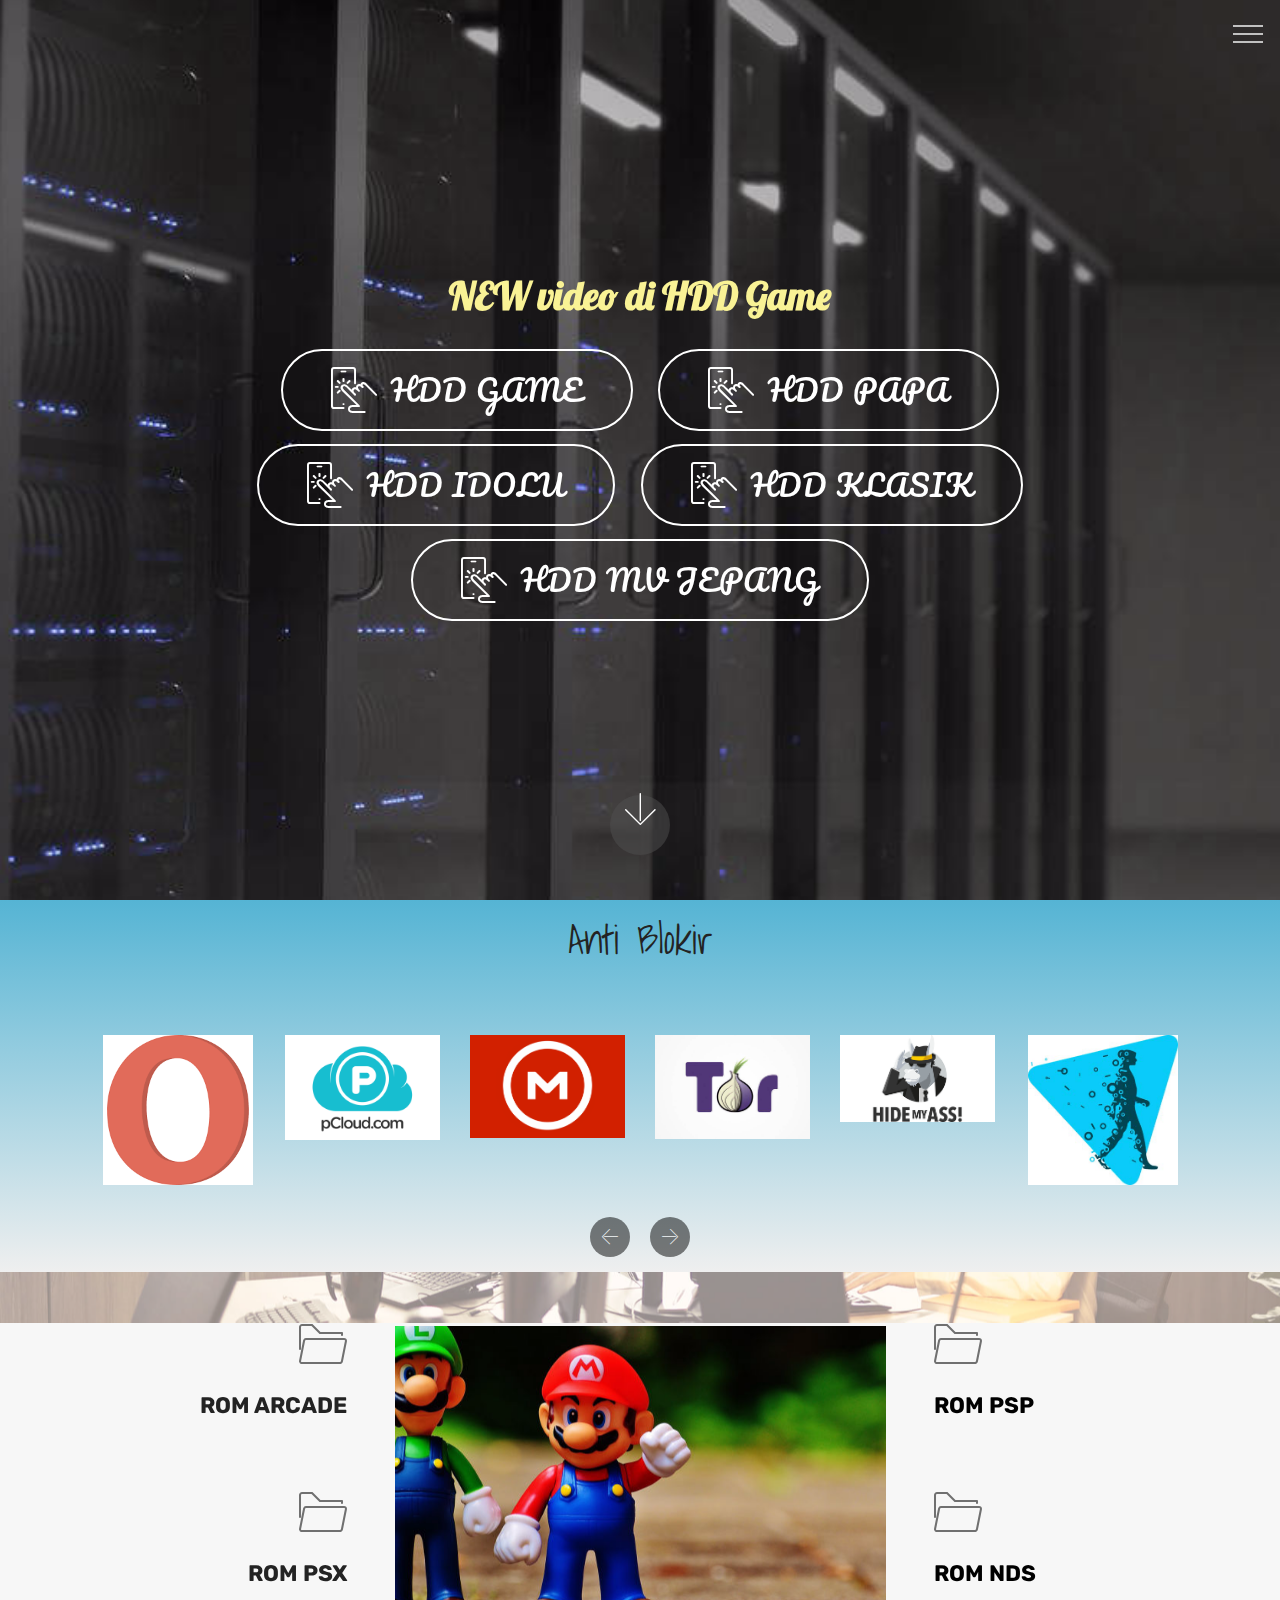
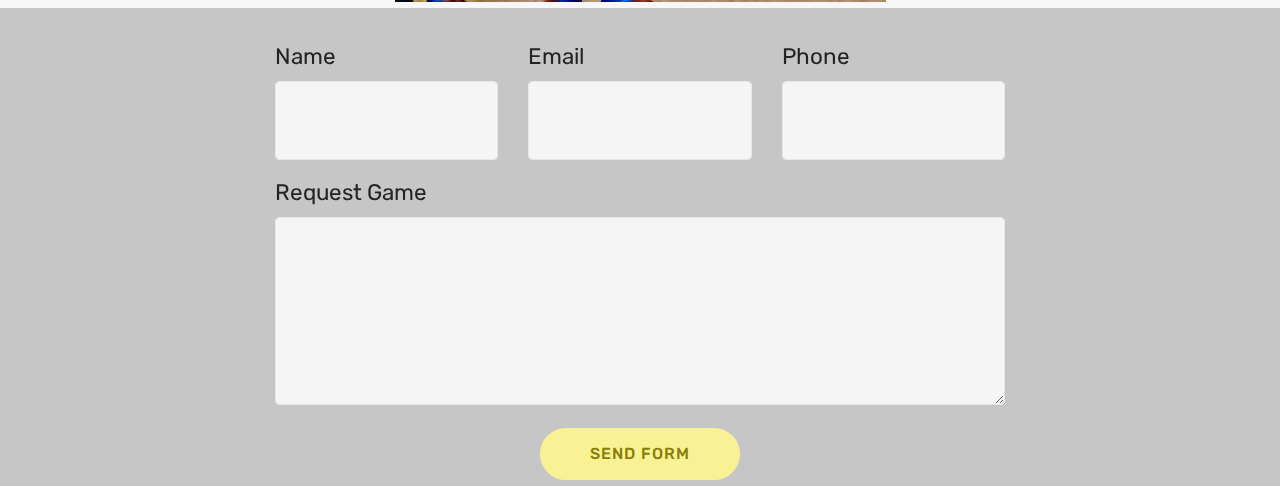
==== commit 2a628f17: "create github pages" ====
--- a/index.html
+++ b/index.html
@@ -54,7 +54,7 @@
     </nav>
 </section>
 
-<section class="engine"><a href="https://mobirise.info/z">best website templates</a></section><section class="cid-rsmA6sAFQl mbr-fullscreen mbr-parallax-background" id="header2-4">
+<section class="engine"><a href="https://mobirise.info/f">easy website creator</a></section><section class="cid-rsmA6sAFQl mbr-fullscreen mbr-parallax-background" id="header2-4">
 
     
 
@@ -205,7 +205,7 @@
                 </div>
             </div>
 
-            <div class="mbr-figure m-auto" style="width: 40%;">
+            <div class="mbr-figure m-auto" style="width: 50%;">
                 <a href="https://www.emulator-zone.com"><img src="assets/images/mbr-802x517.jpg" alt="Mobirise" title=""></a>
             </div>
 
@@ -221,7 +221,7 @@
                     </div>                
 
                     <div class="card-box">
-                        <p class="mbr-text mbr-section-text mbr-fonts-style display-7"><strong>ROM SATURN</strong></p>
+                        <p class="mbr-text mbr-section-text mbr-fonts-style display-7"><a href="http://www.portalroms.com/en/isos/psp" class="text-black"><strong>ROM PSP</strong></a></p>
                     </div>
                 </div>
 
@@ -262,7 +262,7 @@
         <div class="row justify-content-center">
             <div class="media-container-column col-lg-8" data-form-type="formoid">
                 <!---Formbuilder Form--->
-                <form action="https://mobirise.com/" method="POST" class="mbr-form form-with-styler" data-form-title="Mobirise Form"><input type="hidden" name="email" data-form-email="true" value="0Wsfwyvc+XjFBiUBZlIfqTS9o3YI5ssjpi/ytEm2fq5srodslhlo0O1AjOPLw/YUqSC1ONbsOWKv2VEa1teWXfHHkorDIdCpCql+xlhHrdSBopD/3ic/egCpJZq7Tvph">
+                <form action="https://mobirise.com/" method="POST" class="mbr-form form-with-styler" data-form-title="Mobirise Form"><input type="hidden" name="email" data-form-email="true" value="RemtHXyQf9OUcklduUzLHMuHU2b0MFuHNvwdADLGq5/L5Yj9gEo3PSTLHN/i3Rx58OgG1SqkGpFr6osEIkrAmXf8XKQmriVNc5LhHBXpz1y8dsX1zcQZOBdV8SDWUhAF">
                     <div class="row">
                         <div hidden="hidden" data-form-alert="" class="alert alert-success col-12">hehehe</div>
                         <div hidden="hidden" data-form-alert-danger="" class="alert alert-danger col-12">
--- a/assets/mobirise/css/mbr-additional.css
+++ b/assets/mobirise/css/mbr-additional.css
@@ -1629,7 +1629,7 @@
 }
 .cid-rsP8NatIif {
   padding-top: 0px;
-  padding-bottom: 15px;
+  padding-bottom: 0px;
   background-image: url("../../../assets/images/background5.jpg");
 }
 .cid-rsP8NatIif h2 {
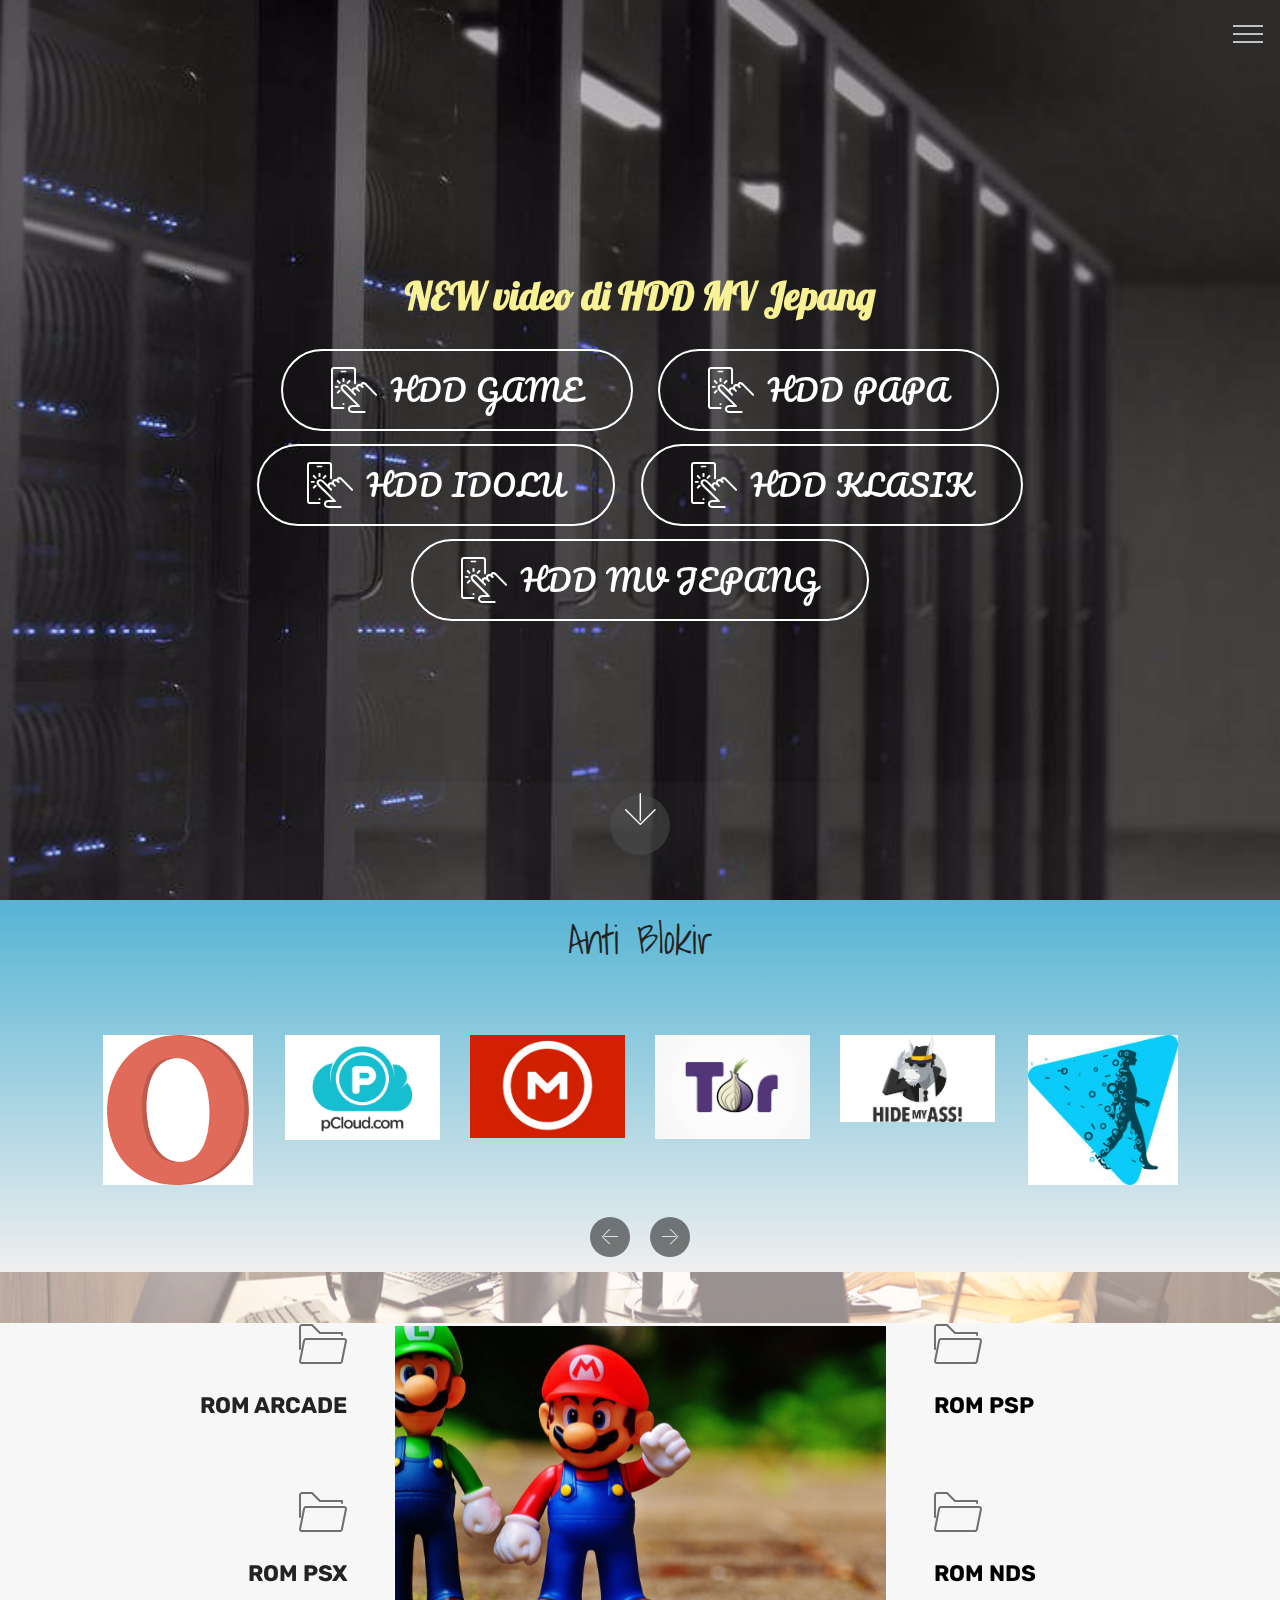
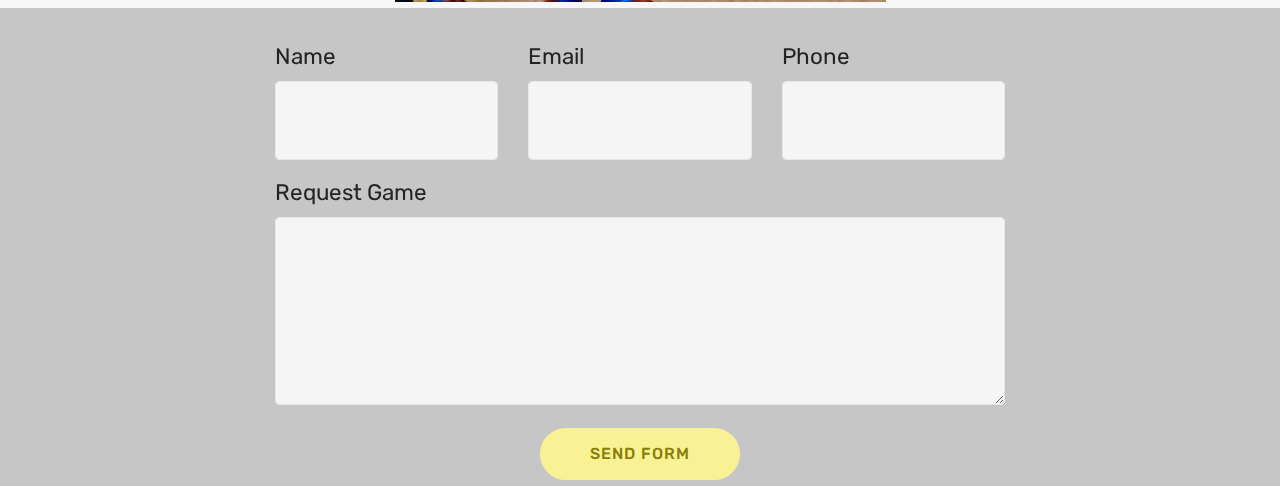
==== commit c900b5b7: "create github pages" ====
--- a/index.html
+++ b/index.html
@@ -1,10 +1,10 @@
 <!DOCTYPE html>
 <html  >
 <head>
-  <!-- Site made with Mobirise Website Builder v4.10.1, https://mobirise.com -->
+  <!-- Site made with Mobirise Website Builder v4.10.3, https://mobirise.com -->
   <meta charset="UTF-8">
   <meta http-equiv="X-UA-Compatible" content="IE=edge">
-  <meta name="generator" content="Mobirise v4.10.1, mobirise.com">
+  <meta name="generator" content="Mobirise v4.10.3, mobirise.com">
   <meta name="viewport" content="width=device-width, initial-scale=1, minimum-scale=1">
   <link rel="shortcut icon" href="assets/images/logo2.png" type="image/x-icon">
   <meta name="description" content="">
@@ -54,7 +54,7 @@
     </nav>
 </section>
 
-<section class="engine"><a href="https://mobirise.info/f">easy website creator</a></section><section class="cid-rsmA6sAFQl mbr-fullscreen mbr-parallax-background" id="header2-4">
+<section class="engine"><a href="https://mobirise.info/y">free html site templates</a></section><section class="cid-rsmA6sAFQl mbr-fullscreen mbr-parallax-background" id="header2-4">
 
     
 
@@ -64,7 +64,7 @@
         <div class="row justify-content-md-center">
             <div class="mbr-white col-md-10">
                 <h1 class="mbr-section-title mbr-bold pb-3 mbr-fonts-style display-1">
-                    NEW video di HDD Game</h1>
+                    NEW video di HDD MV Jepang</h1>
                 
                 
                 <div class="mbr-section-btn"><a class="btn btn-md btn-white-outline display-2" href="https://mega.nz/#F!UYVFACbC"><span class="mbri-touch mbr-iconfont mbr-iconfont-btn"></span><font face="MobiriseIcons"><br></font>HDD GAME<br></a> <a class="btn btn-md btn-white-outline display-2" href="https://mega.nz/#F!EIUFAaqQ"><span class="mbri-touch mbr-iconfont mbr-iconfont-btn"></span>HDD PAPA</a> <a class="btn btn-md btn-white-outline display-2" href="https://mega.nz/#F!hENF3YpK"><span class="mbri-touch mbr-iconfont mbr-iconfont-btn"></span><font face="MobiriseIcons"><br></font>HDD IDOLU</a> <a class="btn btn-md btn-white-outline display-2" href="https://mega.nz/#F!oFN3FAIS"><span class="mbri-touch mbr-iconfont mbr-iconfont-btn"></span>HDD KLASIK</a> <a class="btn btn-md btn-white-outline display-2" href="https://mega.nz/#F!sdVm2S6T"><span class="mbri-touch mbr-iconfont mbr-iconfont-btn"></span>HDD MV JEPANG</a></div>
@@ -262,7 +262,7 @@
         <div class="row justify-content-center">
             <div class="media-container-column col-lg-8" data-form-type="formoid">
                 <!---Formbuilder Form--->
-                <form action="https://mobirise.com/" method="POST" class="mbr-form form-with-styler" data-form-title="Mobirise Form"><input type="hidden" name="email" data-form-email="true" value="RemtHXyQf9OUcklduUzLHMuHU2b0MFuHNvwdADLGq5/L5Yj9gEo3PSTLHN/i3Rx58OgG1SqkGpFr6osEIkrAmXf8XKQmriVNc5LhHBXpz1y8dsX1zcQZOBdV8SDWUhAF">
+                <form action="https://mobirise.com/" method="POST" class="mbr-form form-with-styler" data-form-title="Mobirise Form"><input type="hidden" name="email" data-form-email="true" value="EnnbxqOjMt2oXf3giDkY+SeJ8jhsvxPsE43dPUDPKc3Uv0HtvCSCtqA+QHaXH8sR0TNFKOQKsjjKM0JbmZC9qB5ZT+mmgMZKW6mBb/n5kMfs9PwKk0sl3G7iVBJJAHPj">
                     <div class="row">
                         <div hidden="hidden" data-form-alert="" class="alert alert-success col-12">hehehe</div>
                         <div hidden="hidden" data-form-alert-danger="" class="alert alert-danger col-12">
--- a/assets/theme/css/style.css
+++ b/assets/theme/css/style.css
@@ -1,7 +1,517 @@
 /*!
  * Mobirise v4 theme (https://mobirise.com/)
  * Copyright 2017 Mobirise
- */section{background-color:#eeeeee}section,.container,.container-fluid{position:relative;word-wrap:break-word}a.mbr-iconfont:hover{text-decoration:none}.article .lead p,.article .lead ul,.article .lead ol,.article .lead pre,.article .lead blockquote{margin-bottom:0}a{font-style:normal;font-weight:400;cursor:pointer}a,a:hover{text-decoration:none}figure{margin-bottom:0}body{color:#232323}h1,h2,h3,h4,h5,h6,.h1,.h2,.h3,.h4,.h5,.h6,.display-1,.display-2,.display-3,.display-4{line-height:1;word-break:break-word;word-wrap:break-word}b,strong{font-weight:bold}blockquote{padding:10px 0 10px 20px;position:relative;border-left:2px solid;border-color:#ff3366}input:-webkit-autofill,input:-webkit-autofill:hover,input:-webkit-autofill:focus,input:-webkit-autofill:active{transition-delay:9999s;transition-property:background-color, color}textarea[type="hidden"]{display:none}body{position:relative}section{background-position:50% 50%;background-repeat:no-repeat;background-size:cover}section .mbr-background-video,section .mbr-background-video-preview{position:absolute;bottom:0;left:0;right:0;top:0}.hidden{visibility:hidden}.mbr-z-index20{z-index:20}/*! Base colors */.mbr-white{color:#ffffff}.mbr-black{color:#000000}.mbr-bg-white{background-color:#ffffff}.mbr-bg-black{background-color:#000000}/*! Text-aligns */.align-left{text-align:left}.align-center{text-align:center}.align-right{text-align:right}@media (max-width: 767px){.align-left,.align-center,.align-right,.mbr-section-btn,.mbr-section-title{text-align:center}}/*! Font-weight  */.mbr-light{font-weight:300}.mbr-regular{font-weight:400}.mbr-semibold{font-weight:500}.mbr-bold{font-weight:700}/*! Media  */.media-size-item{-webkit-flex:1 1 auto;-moz-flex:1 1 auto;-ms-flex:1 1 auto;-o-flex:1 1 auto;flex:1 1 auto}.media-content{-webkit-flex-basis:100%;flex-basis:100%}.media-container-row{display:-ms-flexbox;display:-webkit-flex;display:flex;-webkit-flex-direction:row;-ms-flex-direction:row;flex-direction:row;-webkit-flex-wrap:wrap;-ms-flex-wrap:wrap;flex-wrap:wrap;-webkit-justify-content:center;-ms-flex-pack:center;justify-content:center;-webkit-align-content:center;-ms-flex-line-pack:center;align-content:center;-webkit-align-items:start;-ms-flex-align:start;align-items:start}.media-container-row .media-size-item{width:400px}.media-container-column{display:-ms-flexbox;display:-webkit-flex;display:flex;-webkit-flex-direction:column;-ms-flex-direction:column;flex-direction:column;-webkit-flex-wrap:wrap;-ms-flex-wrap:wrap;flex-wrap:wrap;-webkit-justify-content:center;-ms-flex-pack:center;justify-content:center;-webkit-align-content:center;-ms-flex-line-pack:center;align-content:center;-webkit-align-items:stretch;-ms-flex-align:stretch;align-items:stretch}.media-container-column>*{width:100%}@media (min-width: 992px){.media-container-row{-webkit-flex-wrap:nowrap;-ms-flex-wrap:nowrap;flex-wrap:nowrap}}figure{overflow:hidden}figure[mbr-media-size]{transition:width 0.1s}.mbr-figure img,.mbr-figure iframe{display:block;width:100%}.card{background-color:transparent;border:none}.card-box{flex:0 0 100%}.card-img{text-align:center;flex-shrink:0;-webkit-flex-shrink:0}.media{max-width:100%;margin:0 auto}.mbr-figure{-ms-flex-item-align:center;-ms-grid-row-align:center;-webkit-align-self:center;align-self:center}.media-container>div{max-width:100%}.mbr-figure img,.card-img img{width:100%}@media (max-width: 991px){.media-size-item{width:auto !important}.media{width:auto}.mbr-figure{width:100% !important}}/*! Buttons */.mbr-section-btn{margin-left:-.25rem;margin-right:-.25rem;font-size:0}nav .mbr-section-btn{margin-left:0rem;margin-right:0rem}/*! Btn icon margin */.btn .mbr-iconfont,.btn.btn-sm .mbr-iconfont{cursor:pointer;margin-right:0.5rem}.btn.btn-md .mbr-iconfont,.btn.btn-md .mbr-iconfont{margin-right:0.8rem}.mbr-regular{font-weight:400}.mbr-semibold{font-weight:500}.mbr-bold{font-weight:700}[type="submit"]{-webkit-appearance:none}/*! Full-screen */.mbr-fullscreen .mbr-overlay{min-height:100vh}.mbr-fullscreen{display:flex;display:-webkit-flex;display:-moz-flex;display:-ms-flex;display:-o-flex;align-items:center;-webkit-align-items:center;min-height:100vh;padding-top:3rem;padding-bottom:3rem}/*! Map */.map{height:25rem;position:relative}.map iframe{width:100%;height:100%}.form-asterisk{font-family:initial;position:absolute;top:-2px;font-weight:normal}/*! Scroll to top arrow */.mbr-arrow-up{bottom:25px;right:90px;position:fixed;text-align:right;z-index:5000;color:#ffffff;font-size:32px;transform:rotate(180deg);-webkit-transform:rotate(180deg)}.mbr-arrow-up a{background:rgba(0,0,0,0.2);border-radius:3px;color:#fff;display:inline-block;height:60px;width:60px;outline-style:none !important;position:relative;text-decoration:none;transition:all .3s ease-in-out;cursor:pointer;text-align:center}.mbr-arrow-up a:hover{background-color:rgba(0,0,0,0.4)}.mbr-arrow-up a i{line-height:60px}.mbr-arrow-up-icon{display:block;color:#fff}.mbr-arrow-up-icon::before{content:"\203a";display:inline-block;font-family:serif;font-size:32px;line-height:1;font-style:normal;position:relative;top:6px;left:-4px;-webkit-transform:rotate(-90deg);transform:rotate(-90deg)}/*! Arrow Down */.mbr-arrow{position:absolute;bottom:45px;left:50%;width:60px;height:60px;cursor:pointer;background-color:rgba(80,80,80,0.5);border-radius:50%;-webkit-transform:translateX(-50%);transform:translateX(-50%)}.mbr-arrow>a{display:inline-block;text-decoration:none;outline-style:none;-webkit-animation:arrowdown 1.7s ease-in-out infinite;animation:arrowdown 1.7s ease-in-out infinite}.mbr-arrow>a>i{position:absolute;top:-2px;left:15px;font-size:2rem}@keyframes arrowdown{0%{transform:translateY(0px);-webkit-transform:translateY(0px)}50%{transform:translateY(-5px);-webkit-transform:translateY(-5px)}100%{transform:translateY(0px);-webkit-transform:translateY(0px)}}@-webkit-keyframes arrowdown{0%{transform:translateY(0px);-webkit-transform:translateY(0px)}50%{transform:translateY(-5px);-webkit-transform:translateY(-5px)}100%{transform:translateY(0px);-webkit-transform:translateY(0px)}}@media (max-width: 500px){.mbr-arrow-up{left:50%;right:auto;transform:translateX(-50%) rotate(180deg);-webkit-transform:translateX(-50%) rotate(180deg)}}@keyframes gradient-animation{from{background-position:0% 100%;animation-timing-function:ease-in-out}to{background-position:100% 0%;animation-timing-function:ease-in-out}}@-webkit-keyframes gradient-animation{from{background-position:0% 100%;animation-timing-function:ease-in-out}to{background-position:100% 0%;animation-timing-function:ease-in-out}}.bg-gradient{background-size:200% 200%;animation:gradient-animation 5s infinite alternate;-webkit-animation:gradient-animation 5s infinite alternate}.menu .navbar-brand{display:-webkit-flex}.menu .navbar-brand span{display:flex;display:-webkit-flex}.menu .navbar-brand .navbar-caption-wrap{display:-webkit-flex}.menu .navbar-brand .navbar-logo img{display:-webkit-flex}@media (min-width: 768px) and (max-width: 991px){.menu .navbar-toggleable-sm .navbar-nav{display:-webkit-box;display:-webkit-flex;display:-ms-flexbox}}@media (max-width: 991px){.menu .navbar-collapse{max-height:93.5vh}.menu .navbar-collapse.show{overflow:auto}}@media (min-width: 992px){.menu .navbar-nav.nav-dropdown{display:-webkit-flex}.menu .navbar-toggleable-sm .navbar-collapse{display:-webkit-flex !important}.menu .collapsed .navbar-collapse{max-height:93.5vh}.menu .collapsed .navbar-collapse.show{overflow:auto}}@media (max-width: 767px){.menu .navbar-collapse{max-height:80vh}}.navbar{display:-webkit-flex;-webkit-flex-wrap:wrap;-webkit-align-items:center;-webkit-justify-content:space-between}.navbar-collapse{-webkit-flex-basis:100%;-webkit-flex-grow:1;-webkit-align-items:center}.nav-dropdown .link{padding:.667em 1.667em !important;margin:0 !important}.nav{display:-webkit-flex;-webkit-flex-wrap:wrap}.row{display:-webkit-flex;-webkit-flex-wrap:wrap}.justify-content-center{-webkit-justify-content:center}.form-inline{display:-webkit-flex;-webkit-flex-flow:row wrap;-webkit-align-items:center}.card-wrapper{-webkit-flex:1}.carousel-control{z-index:10;display:-webkit-flex;-webkit-align-items:center;-webkit-justify-content:center}.carousel-controls{display:-webkit-flex}.media{display:-webkit-flex}.form-group:focus{outline:none}.jq-selectbox__select{padding:1.07em .5em;position:absolute;top:0;left:0;width:100%}.jq-selectbox__dropdown{position:absolute;top:100% !important;left:0 !important;width:100% !important}.jq-selectbox__trigger-arrow{transform:translateY(-50%)}.jq-selectbox li{padding:1.07em .5em}.modal-dialog,.modal-content{height:100%}.modal-dialog .carousel-inner{height:100%;height:-webkit-fill-available;height:fill-available}.carousel-item{text-align:center}.carousel-item img{margin:auto}
+ */
+section {
+  background-color: #eeeeee; }
+
+section,
+.container,
+.container-fluid {
+  position: relative;
+  word-wrap: break-word; }
+
+a.mbr-iconfont:hover {
+  text-decoration: none; }
+
+.article .lead p, .article .lead ul, .article .lead ol, .article .lead pre, .article .lead blockquote {
+  margin-bottom: 0; }
+
+a {
+  font-style: normal;
+  font-weight: 400;
+  cursor: pointer; }
+  a, a:hover {
+    text-decoration: none; }
+
+figure {
+  margin-bottom: 0; }
+
+body {
+  color: #232323; }
+
+h1, h2, h3, h4, h5, h6,
+.h1, .h2, .h3, .h4, .h5, .h6,
+.display-1, .display-2, .display-3, .display-4 {
+  line-height: 1;
+  word-break: break-word;
+  word-wrap: break-word; }
+
+b, strong {
+  font-weight: bold; }
+
+blockquote {
+  padding: 10px 0 10px 20px;
+  position: relative;
+  border-left: 2px solid;
+  border-color: #ff3366; }
+
+input:-webkit-autofill, input:-webkit-autofill:hover, input:-webkit-autofill:focus, input:-webkit-autofill:active {
+  transition-delay: 9999s;
+  transition-property: background-color, color; }
+
+textarea[type="hidden"] {
+  display: none; }
+
+body {
+  position: relative; }
+
+section {
+  background-position: 50% 50%;
+  background-repeat: no-repeat;
+  background-size: cover; }
+  section .mbr-background-video,
+  section .mbr-background-video-preview {
+    position: absolute;
+    bottom: 0;
+    left: 0;
+    right: 0;
+    top: 0; }
+
+.hidden {
+  visibility: hidden; }
+
+.mbr-z-index20 {
+  z-index: 20; }
+
+/*! Base colors */
+.mbr-white {
+  color: #ffffff; }
+
+.mbr-black {
+  color: #000000; }
+
+.mbr-bg-white {
+  background-color: #ffffff; }
+
+.mbr-bg-black {
+  background-color: #000000; }
+
+/*! Text-aligns */
+.align-left {
+  text-align: left; }
+
+.align-center {
+  text-align: center; }
+
+.align-right {
+  text-align: right; }
+
+@media (max-width: 767px) {
+  .align-left, .align-center, .align-right, .mbr-section-btn, .mbr-section-title {
+    text-align: center; } }
+/*! Font-weight  */
+.mbr-light {
+  font-weight: 300; }
+
+.mbr-regular {
+  font-weight: 400; }
+
+.mbr-semibold {
+  font-weight: 500; }
+
+.mbr-bold {
+  font-weight: 700; }
+
+/*! Media  */
+.media-size-item {
+  -webkit-flex: 1 1 auto;
+  -moz-flex: 1 1 auto;
+  -ms-flex: 1 1 auto;
+  -o-flex: 1 1 auto;
+  flex: 1 1 auto; }
+
+.media-content {
+  -webkit-flex-basis: 100%;
+  flex-basis: 100%; }
+
+.media-container-row {
+  display: -ms-flexbox;
+  display: -webkit-flex;
+  display: flex;
+  -webkit-flex-direction: row;
+  -ms-flex-direction: row;
+  flex-direction: row;
+  -webkit-flex-wrap: wrap;
+  -ms-flex-wrap: wrap;
+  flex-wrap: wrap;
+  -webkit-justify-content: center;
+  -ms-flex-pack: center;
+  justify-content: center;
+  -webkit-align-content: center;
+  -ms-flex-line-pack: center;
+  align-content: center;
+  -webkit-align-items: start;
+  -ms-flex-align: start;
+  align-items: start; }
+  .media-container-row .media-size-item {
+    width: 400px; }
+
+.media-container-column {
+  display: -ms-flexbox;
+  display: -webkit-flex;
+  display: flex;
+  -webkit-flex-direction: column;
+  -ms-flex-direction: column;
+  flex-direction: column;
+  -webkit-flex-wrap: wrap;
+  -ms-flex-wrap: wrap;
+  flex-wrap: wrap;
+  -webkit-justify-content: center;
+  -ms-flex-pack: center;
+  justify-content: center;
+  -webkit-align-content: center;
+  -ms-flex-line-pack: center;
+  align-content: center;
+  -webkit-align-items: stretch;
+  -ms-flex-align: stretch;
+  align-items: stretch; }
+  .media-container-column > * {
+    width: 100%; }
+
+@media (min-width: 992px) {
+  .media-container-row {
+    -webkit-flex-wrap: nowrap;
+    -ms-flex-wrap: nowrap;
+    flex-wrap: nowrap; } }
+figure {
+  overflow: hidden; }
+
+figure[mbr-media-size] {
+  transition: width 0.1s; }
+
+.mbr-figure img, .mbr-figure iframe {
+  display: block;
+  width: 100%; }
+
+.card {
+  background-color: transparent;
+  border: none; }
+
+.card-box {
+  width: 100%; }
+
+.card-img {
+  text-align: center;
+  flex-shrink: 0;
+  -webkit-flex-shrink: 0; }
+
+.media {
+  max-width: 100%;
+  margin: 0 auto; }
+
+.mbr-figure {
+  -ms-flex-item-align: center;
+  -ms-grid-row-align: center;
+  -webkit-align-self: center;
+  align-self: center; }
+
+.media-container > div {
+  max-width: 100%; }
+
+.mbr-figure img, .card-img img {
+  width: 100%; }
+
+@media (max-width: 991px) {
+  .media-size-item {
+    width: auto !important; }
+
+  .media {
+    width: auto; }
+
+  .mbr-figure {
+    width: 100% !important; } }
+/*! Buttons */
+.mbr-section-btn {
+  margin-left: -.25rem;
+  margin-right: -.25rem;
+  font-size: 0; }
+
+nav .mbr-section-btn {
+  margin-left: 0rem;
+  margin-right: 0rem; }
+
+/*! Btn icon margin */
+.btn .mbr-iconfont, .btn.btn-sm .mbr-iconfont {
+  cursor: pointer;
+  margin-right: 0.5rem; }
+
+.btn.btn-md .mbr-iconfont, .btn.btn-md .mbr-iconfont {
+  margin-right: 0.8rem; }
+
+.mbr-regular {
+  font-weight: 400; }
+
+.mbr-semibold {
+  font-weight: 500; }
+
+.mbr-bold {
+  font-weight: 700; }
+
+[type="submit"] {
+  -webkit-appearance: none; }
+
+/*! Full-screen */
+.mbr-fullscreen .mbr-overlay {
+  min-height: 100vh; }
+
+.mbr-fullscreen {
+  display: flex;
+  display: -webkit-flex;
+  display: -moz-flex;
+  display: -ms-flex;
+  display: -o-flex;
+  align-items: center;
+  -webkit-align-items: center;
+  min-height: 100vh;
+  padding-top: 3rem;
+  padding-bottom: 3rem; }
+
+/*! Map */
+.map {
+  height: 25rem;
+  position: relative; }
+  .map iframe {
+    width: 100%;
+    height: 100%; }
+
+/* Form */
+.form-asterisk {
+  font-family: initial;
+  position: absolute;
+  top: -2px;
+  font-weight: normal; }
+
+/*! Scroll to top arrow */
+.mbr-arrow-up {
+  bottom: 25px;
+  right: 90px;
+  position: fixed;
+  text-align: right;
+  z-index: 5000;
+  color: #ffffff;
+  font-size: 32px;
+  transform: rotate(180deg);
+  -webkit-transform: rotate(180deg); }
+
+.mbr-arrow-up a {
+  background: rgba(0, 0, 0, 0.2);
+  border-radius: 3px;
+  color: #fff;
+  display: inline-block;
+  height: 60px;
+  width: 60px;
+  outline-style: none !important;
+  position: relative;
+  text-decoration: none;
+  transition: all .3s ease-in-out;
+  cursor: pointer;
+  text-align: center; }
+  .mbr-arrow-up a:hover {
+    background-color: rgba(0, 0, 0, 0.4); }
+  .mbr-arrow-up a i {
+    line-height: 60px; }
+
+.mbr-arrow-up-icon {
+  display: block;
+  color: #fff; }
+
+.mbr-arrow-up-icon::before {
+  content: "\203a";
+  display: inline-block;
+  font-family: serif;
+  font-size: 32px;
+  line-height: 1;
+  font-style: normal;
+  position: relative;
+  top: 6px;
+  left: -4px;
+  -webkit-transform: rotate(-90deg);
+  transform: rotate(-90deg); }
+
+/*! Arrow Down */
+.mbr-arrow {
+  position: absolute;
+  bottom: 45px;
+  left: 50%;
+  width: 60px;
+  height: 60px;
+  cursor: pointer;
+  background-color: rgba(80, 80, 80, 0.5);
+  border-radius: 50%;
+  -webkit-transform: translateX(-50%);
+  transform: translateX(-50%); }
+  .mbr-arrow > a {
+    display: inline-block;
+    text-decoration: none;
+    outline-style: none;
+    -webkit-animation: arrowdown 1.7s ease-in-out infinite;
+    animation: arrowdown 1.7s ease-in-out infinite; }
+    .mbr-arrow > a > i {
+      position: absolute;
+      top: -2px;
+      left: 15px;
+      font-size: 2rem; }
+
+@keyframes arrowdown {
+  0% {
+    transform: translateY(0px);
+    -webkit-transform: translateY(0px); }
+  50% {
+    transform: translateY(-5px);
+    -webkit-transform: translateY(-5px); }
+  100% {
+    transform: translateY(0px);
+    -webkit-transform: translateY(0px); } }
+@-webkit-keyframes arrowdown {
+  0% {
+    transform: translateY(0px);
+    -webkit-transform: translateY(0px); }
+  50% {
+    transform: translateY(-5px);
+    -webkit-transform: translateY(-5px); }
+  100% {
+    transform: translateY(0px);
+    -webkit-transform: translateY(0px); } }
+@media (max-width: 500px) {
+  .mbr-arrow-up {
+    left: 50%;
+    right: auto;
+    transform: translateX(-50%) rotate(180deg);
+    -webkit-transform: translateX(-50%) rotate(180deg); } }
+/*Gradients animation*/
+@keyframes gradient-animation {
+  from {
+    background-position: 0% 100%;
+    animation-timing-function: ease-in-out; }
+  to {
+    background-position: 100% 0%;
+    animation-timing-function: ease-in-out; } }
+@-webkit-keyframes gradient-animation {
+  from {
+    background-position: 0% 100%;
+    animation-timing-function: ease-in-out; }
+  to {
+    background-position: 100% 0%;
+    animation-timing-function: ease-in-out; } }
+.bg-gradient {
+  background-size: 200% 200%;
+  animation: gradient-animation 5s infinite alternate;
+  -webkit-animation: gradient-animation 5s infinite alternate; }
+
+.menu .navbar-brand {
+  display: -webkit-flex; }
+  .menu .navbar-brand span {
+    display: flex;
+    display: -webkit-flex; }
+  .menu .navbar-brand .navbar-caption-wrap {
+    display: -webkit-flex; }
+  .menu .navbar-brand .navbar-logo img {
+    display: -webkit-flex; }
+@media (min-width: 768px) and (max-width: 991px) {
+  .menu .navbar-toggleable-sm .navbar-nav {
+    display: -webkit-box;
+    display: -webkit-flex;
+    display: -ms-flexbox; } }
+@media (max-width: 991px) {
+  .menu .navbar-collapse {
+    max-height: 93.5vh; }
+    .menu .navbar-collapse.show {
+      overflow: auto; } }
+@media (min-width: 992px) {
+  .menu .navbar-nav.nav-dropdown {
+    display: -webkit-flex; }
+  .menu .navbar-toggleable-sm .navbar-collapse {
+    display: -webkit-flex !important; } }
+@media (max-width: 767px) {
+  .menu .navbar-collapse {
+    max-height: 80vh; } }
+
+.navbar {
+  display: -webkit-flex;
+  -webkit-flex-wrap: wrap;
+  -webkit-align-items: center;
+  -webkit-justify-content: space-between; }
+
+.navbar-collapse {
+  -webkit-flex-basis: 100%;
+  -webkit-flex-grow: 1;
+  -webkit-align-items: center; }
+
+.nav-dropdown .link {
+  padding: .667em 1.667em !important;
+  margin: 0 !important; }
+
+.nav {
+  display: -webkit-flex;
+  -webkit-flex-wrap: wrap; }
+
+.row {
+  display: -webkit-flex;
+  -webkit-flex-wrap: wrap; }
+
+.justify-content-center {
+  -webkit-justify-content: center; }
+
+.form-inline {
+  display: -webkit-flex;
+  -webkit-flex-flow: row wrap;
+  -webkit-align-items: center; }
+
+.card-wrapper {
+  -webkit-flex: 1; }
+
+.carousel-control {
+  z-index: 10;
+  display: -webkit-flex;
+  -webkit-align-items: center;
+  -webkit-justify-content: center; }
+
+.carousel-controls {
+  display: -webkit-flex; }
+
+.media {
+  display: -webkit-flex; }
+
+.form-group:focus {
+  outline: none; }
+
+.jq-selectbox__select {
+  padding: 1.07em .5em;
+  position: absolute;
+  top: 0;
+  left: 0;
+  width: 100%; }
+
+.jq-selectbox__dropdown {
+  position: absolute;
+  top: 100% !important;
+  left: 0 !important;
+  width: 100% !important; }
+
+.jq-selectbox__trigger-arrow {
+  transform: translateY(-50%); }
+
+.jq-selectbox li {
+  padding: 1.07em .5em; }
+
+div[data-for^="input-range"] input {
+  padding-left: 0;
+  padding-right: 0; }
+
+.modal-dialog, .modal-content {
+  height: 100%; }
+
+.modal-dialog .carousel-inner {
+  height: 100%;
+  height: -webkit-fill-available;
+  height: fill-available; }
+
+.carousel-item {
+  text-align: center; }
+
+.carousel-item img {
+  margin: auto; }
 .engine {
 	position: absolute;
 	text-indent: -2400px;
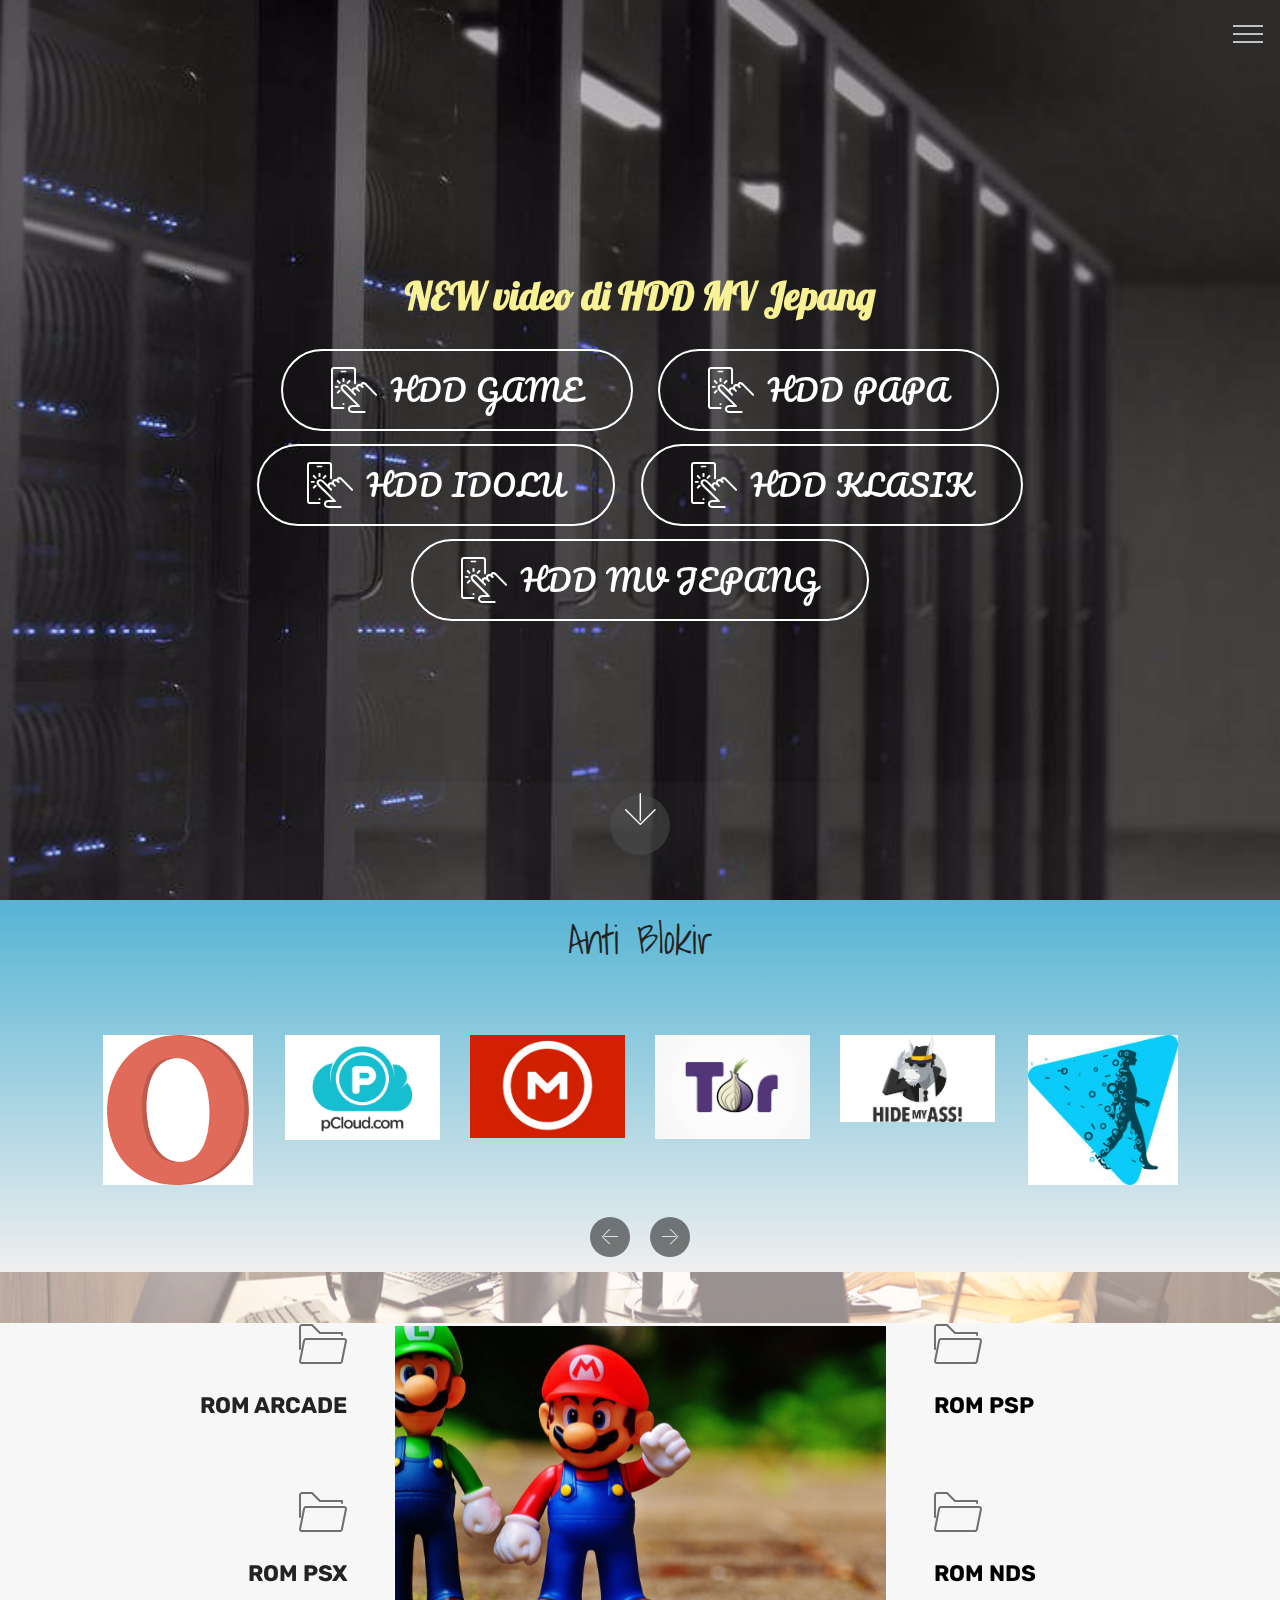
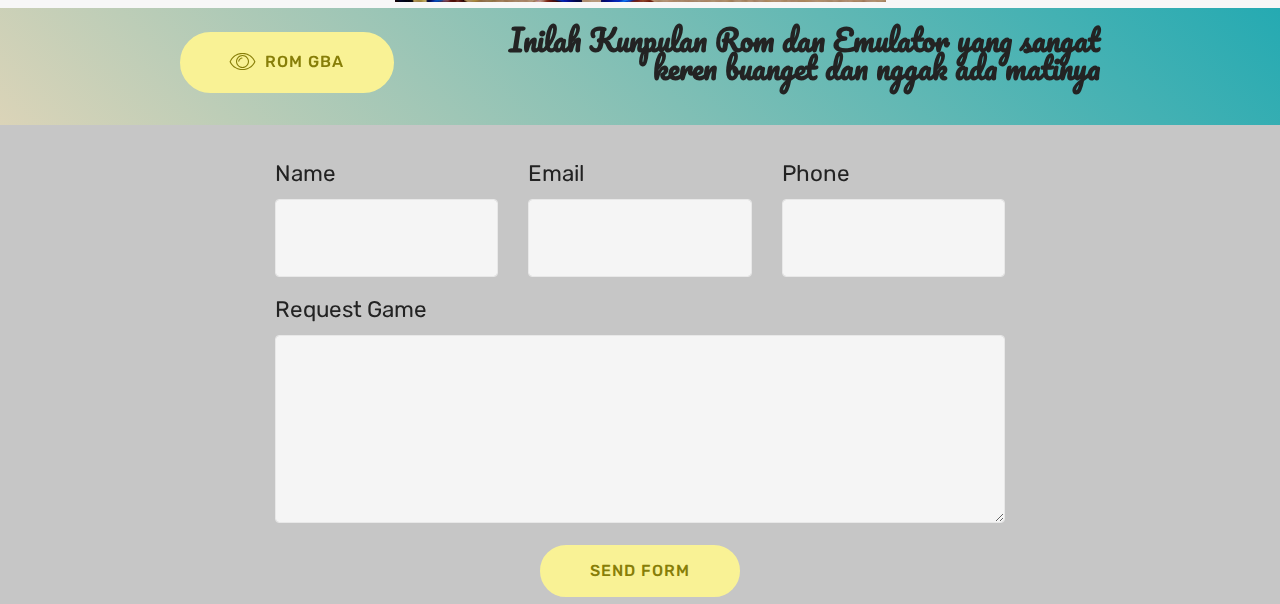
==== commit d942b255: "create github pages" ====
--- a/index.html
+++ b/index.html
@@ -54,7 +54,7 @@
     </nav>
 </section>
 
-<section class="engine"><a href="https://mobirise.info/y">free html site templates</a></section><section class="cid-rsmA6sAFQl mbr-fullscreen mbr-parallax-background" id="header2-4">
+<section class="engine"><a href="https://mobirise.info/j">website templates</a></section><section class="cid-rsmA6sAFQl mbr-fullscreen mbr-parallax-background" id="header2-4">
 
     
 
@@ -244,6 +244,26 @@
     </div>
 </section>
 
+<section class="mbr-section info2 cid-ru3g8yMvNY" id="info2-1c">
+
+    
+
+    
+
+    <div class="container">
+        <div class="row main justify-content-center">
+            <div class="media-container-column col-12 col-lg-3 col-md-4">
+                <div class="mbr-section-btn align-left py-4"><a class="btn btn-primary display-4" href="http://www.portalroms.com/en/roms/gba">
+                    <span class="mbri-preview mbr-iconfont"></span>ROM GBA</a></div>
+            </div>
+            <div class="media-container-column title col-12 col-lg-7 col-md-6">
+                <h2 class="align-right mbr-bold mbr-white pb-3 mbr-fonts-style display-2">Inilah Kunpulan Rom dan Emulator yang sangat keren buanget dan nggak ada matinya</h2>
+                
+            </div>
+        </div>
+    </div>
+</section>
+
 <section class="mbr-section form1 cid-rsPupzrZ4T mbr-parallax-background" id="form1-19">
 
     
@@ -262,7 +282,7 @@
         <div class="row justify-content-center">
             <div class="media-container-column col-lg-8" data-form-type="formoid">
                 <!---Formbuilder Form--->
-                <form action="https://mobirise.com/" method="POST" class="mbr-form form-with-styler" data-form-title="Mobirise Form"><input type="hidden" name="email" data-form-email="true" value="EnnbxqOjMt2oXf3giDkY+SeJ8jhsvxPsE43dPUDPKc3Uv0HtvCSCtqA+QHaXH8sR0TNFKOQKsjjKM0JbmZC9qB5ZT+mmgMZKW6mBb/n5kMfs9PwKk0sl3G7iVBJJAHPj">
+                <form action="https://mobirise.com/" method="POST" class="mbr-form form-with-styler" data-form-title="Mobirise Form"><input type="hidden" name="email" data-form-email="true" value="pNFQx3W4JBZO4c/e2W0NgguIPA232m5dBWBJqQkbU7evk78of1D1j1njmSbalhl2S2WwqXp6HDMHH731TKZ2jL17CUDjmtdgpqWkSDZxU9vXTNE4gPRzYtjH3tAKKIPI">
                     <div class="row">
                         <div hidden="hidden" data-form-alert="" class="alert alert-success col-12">hehehe</div>
                         <div hidden="hidden" data-form-alert-danger="" class="alert alert-danger col-12">
--- a/assets/mobirise/css/mbr-additional.css
+++ b/assets/mobirise/css/mbr-additional.css
@@ -1705,6 +1705,17 @@
 .cid-rsP8NatIif .mbr-section-text {
   color: #232323;
 }
+.cid-ru3g8yMvNY {
+  padding-top: 0px;
+  padding-bottom: 0px;
+  background: linear-gradient(45deg, #dbd4b8, #25aab2);
+}
+.cid-ru3g8yMvNY .btn {
+  margin: 0 0 .5rem 0;
+}
+.cid-ru3g8yMvNY H2 {
+  color: #232323;
+}
 .cid-rsPupzrZ4T {
   padding-top: 0px;
   padding-bottom: 0px;
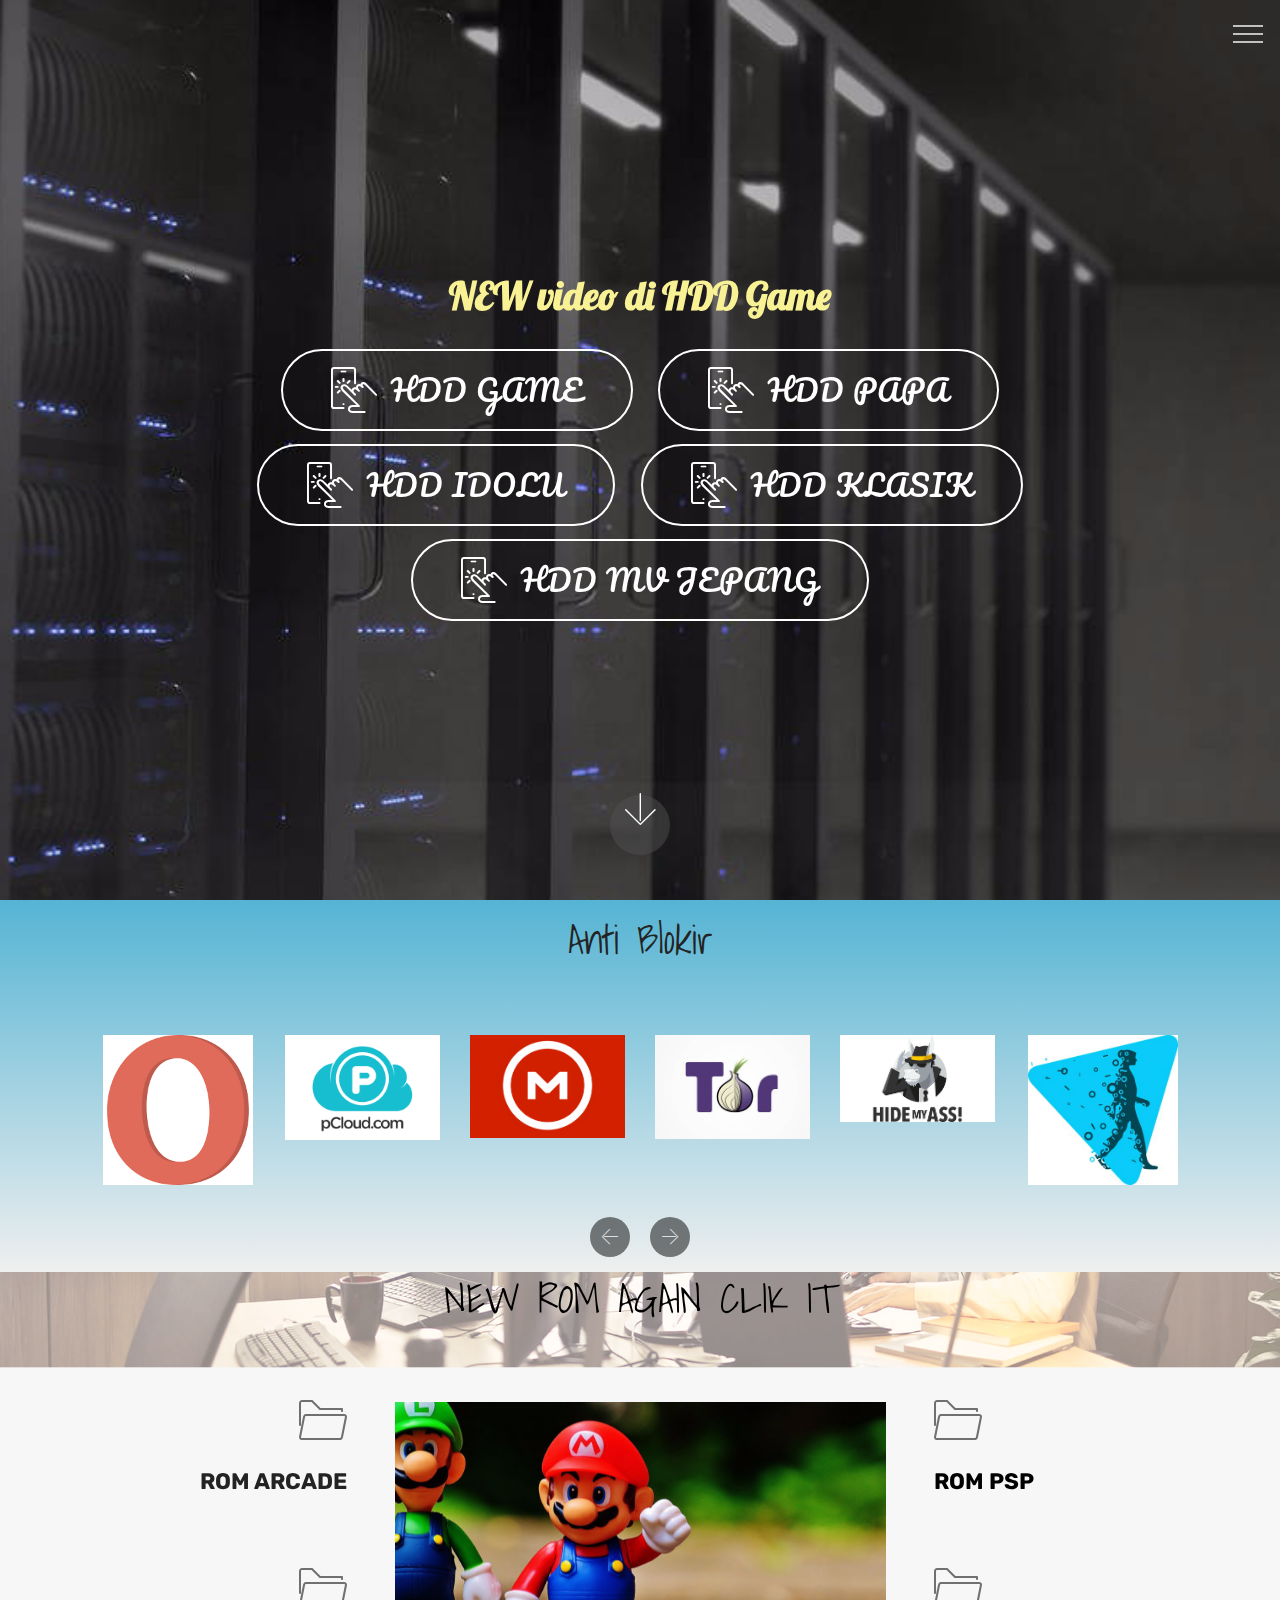
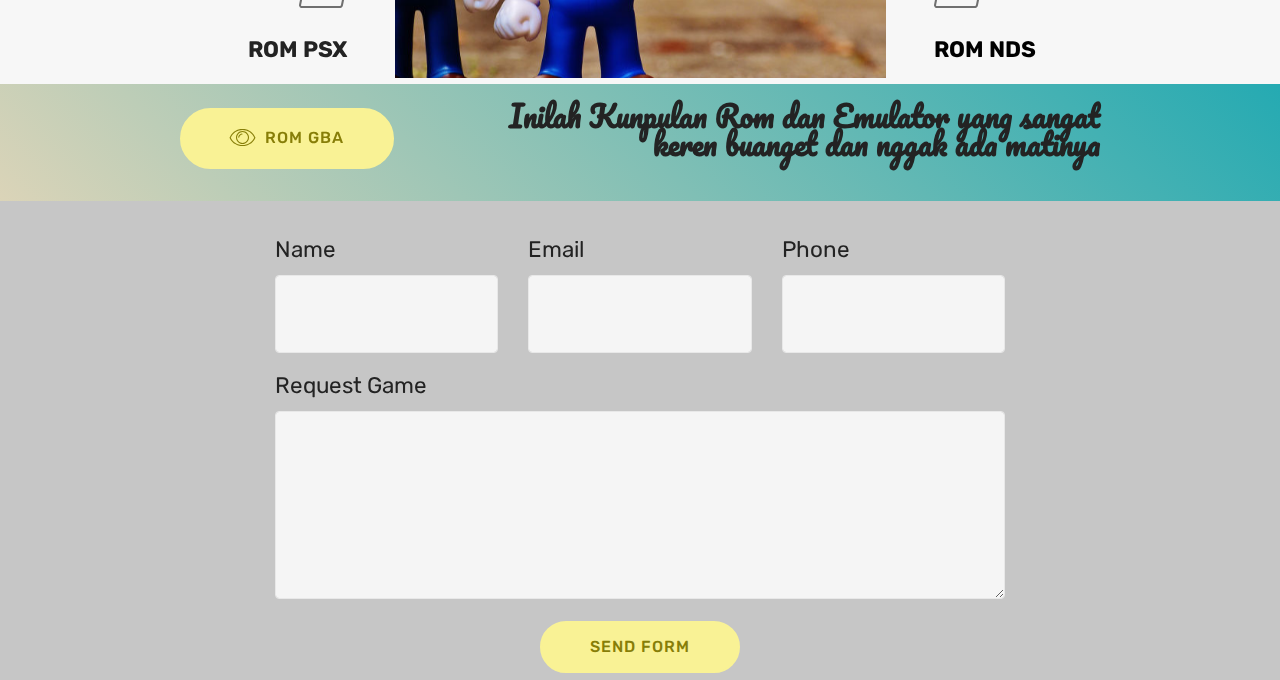
==== commit a110f8df: "create github pages" ====
--- a/index.html
+++ b/index.html
@@ -54,7 +54,7 @@
     </nav>
 </section>
 
-<section class="engine"><a href="https://mobirise.info/j">website templates</a></section><section class="cid-rsmA6sAFQl mbr-fullscreen mbr-parallax-background" id="header2-4">
+<section class="engine"><a href="https://mobirise.info/p">website templates free download</a></section><section class="cid-rsmA6sAFQl mbr-fullscreen mbr-parallax-background" id="header2-4">
 
     
 
@@ -64,7 +64,7 @@
         <div class="row justify-content-md-center">
             <div class="mbr-white col-md-10">
                 <h1 class="mbr-section-title mbr-bold pb-3 mbr-fonts-style display-1">
-                    NEW video di HDD MV Jepang</h1>
+                    NEW video di HDD Game</h1>
                 
                 
                 <div class="mbr-section-btn"><a class="btn btn-md btn-white-outline display-2" href="https://mega.nz/#F!UYVFACbC"><span class="mbri-touch mbr-iconfont mbr-iconfont-btn"></span><font face="MobiriseIcons"><br></font>HDD GAME<br></a> <a class="btn btn-md btn-white-outline display-2" href="https://mega.nz/#F!EIUFAaqQ"><span class="mbri-touch mbr-iconfont mbr-iconfont-btn"></span>HDD PAPA</a> <a class="btn btn-md btn-white-outline display-2" href="https://mega.nz/#F!hENF3YpK"><span class="mbri-touch mbr-iconfont mbr-iconfont-btn"></span><font face="MobiriseIcons"><br></font>HDD IDOLU</a> <a class="btn btn-md btn-white-outline display-2" href="https://mega.nz/#F!oFN3FAIS"><span class="mbri-touch mbr-iconfont mbr-iconfont-btn"></span>HDD KLASIK</a> <a class="btn btn-md btn-white-outline display-2" href="https://mega.nz/#F!sdVm2S6T"><span class="mbri-touch mbr-iconfont mbr-iconfont-btn"></span>HDD MV JEPANG</a></div>
@@ -171,7 +171,7 @@
 
     <div class="container">
         
-        
+        <h3 class="mbr-section-subtitle pb-3 mbr-fonts-style display-5"><a href="http://cdromance.com" class="text-black">NEW ROM AGAIN CLIK IT</a><br></h3>
 
         <div class="media-container-row pt-5">
             <div class="block-content align-right">
@@ -282,7 +282,7 @@
         <div class="row justify-content-center">
             <div class="media-container-column col-lg-8" data-form-type="formoid">
                 <!---Formbuilder Form--->
-                <form action="https://mobirise.com/" method="POST" class="mbr-form form-with-styler" data-form-title="Mobirise Form"><input type="hidden" name="email" data-form-email="true" value="pNFQx3W4JBZO4c/e2W0NgguIPA232m5dBWBJqQkbU7evk78of1D1j1njmSbalhl2S2WwqXp6HDMHH731TKZ2jL17CUDjmtdgpqWkSDZxU9vXTNE4gPRzYtjH3tAKKIPI">
+                <form action="https://mobirise.com/" method="POST" class="mbr-form form-with-styler" data-form-title="Mobirise Form"><input type="hidden" name="email" data-form-email="true" value="Sr9CUOtt7sNltpVDFEz1gO90mAwn6FJMTmjmzHSXfhl5ORbEfn/7uEQDR9cC3Gv5/M6ByqFJ3bD2lmUmpX9T992u0JcLkijuaE64LMAfmJx9XdJF5NZjz6ShiRWr1wL7">
                     <div class="row">
                         <div hidden="hidden" data-form-alert="" class="alert alert-success col-12">hehehe</div>
                         <div hidden="hidden" data-form-alert-danger="" class="alert alert-danger col-12">
--- a/assets/mobirise/css/mbr-additional.css
+++ b/assets/mobirise/css/mbr-additional.css
@@ -1663,7 +1663,7 @@
   word-break: break-word;
 }
 .cid-rsP8NatIif .mbr-section-subtitle {
-  color: #767676;
+  color: #232323;
 }
 .cid-rsP8NatIif .card-title {
   font-weight: 500;
@@ -2142,65 +2142,3 @@
 .cid-rsT5p6l5ZG .dropdown-item:hover {
   color: #767676 !important;
 }
-.cid-rsMYmXfAXN {
-  padding-top: 90px;
-  padding-bottom: 90px;
-  background-color: #ffffff;
-}
-.cid-rsMYmXfAXN .mbr-slider .carousel-control {
-  background: #1b1b1b;
-}
-.cid-rsMYmXfAXN .mbr-slider .carousel-control-prev {
-  left: 0;
-  margin-left: 2.5rem;
-}
-.cid-rsMYmXfAXN .mbr-slider .carousel-control-next {
-  right: 0;
-  margin-right: 2.5rem;
-}
-.cid-rsMYmXfAXN .mbr-slider .modal-body .close {
-  background: #1b1b1b;
-}
-.cid-rsMYmXfAXN .mbr-gallery-item > div::before {
-  content: '';
-  position: absolute;
-  left: 0;
-  top: 0;
-  width: 100%;
-  height: 100%;
-  background: #554346;
-  opacity: 0;
-  -webkit-transition: 0.2s opacity ease-in-out;
-  transition: 0.2s opacity ease-in-out;
-  background: linear-gradient(to left, #554346, #45505b) !important;
-}
-.cid-rsMYmXfAXN .mbr-gallery-item > div:hover .mbr-gallery-title::before {
-  background: transparent !important;
-}
-.cid-rsMYmXfAXN .mbr-gallery-item > div:hover:before {
-  opacity: 0.6 !important;
-}
-.cid-rsMYmXfAXN .mbr-gallery-title {
-  font-size: .9em;
-  position: absolute;
-  display: block;
-  width: 100%;
-  bottom: 0;
-  padding: 1rem;
-  color: #fff;
-  z-index: 2;
-}
-.cid-rsMYmXfAXN .mbr-gallery-title:before {
-  content: " ";
-  width: 100%;
-  height: 100%;
-  top: 0;
-  left: 0;
-  z-index: -1;
-  position: absolute;
-  background: #554346 !important;
-  opacity: 0.6;
-  -webkit-transition: 0.2s background ease-in-out;
-  transition: 0.2s background ease-in-out;
-  background: linear-gradient(to left, #554346, #45505b) !important;
-}
